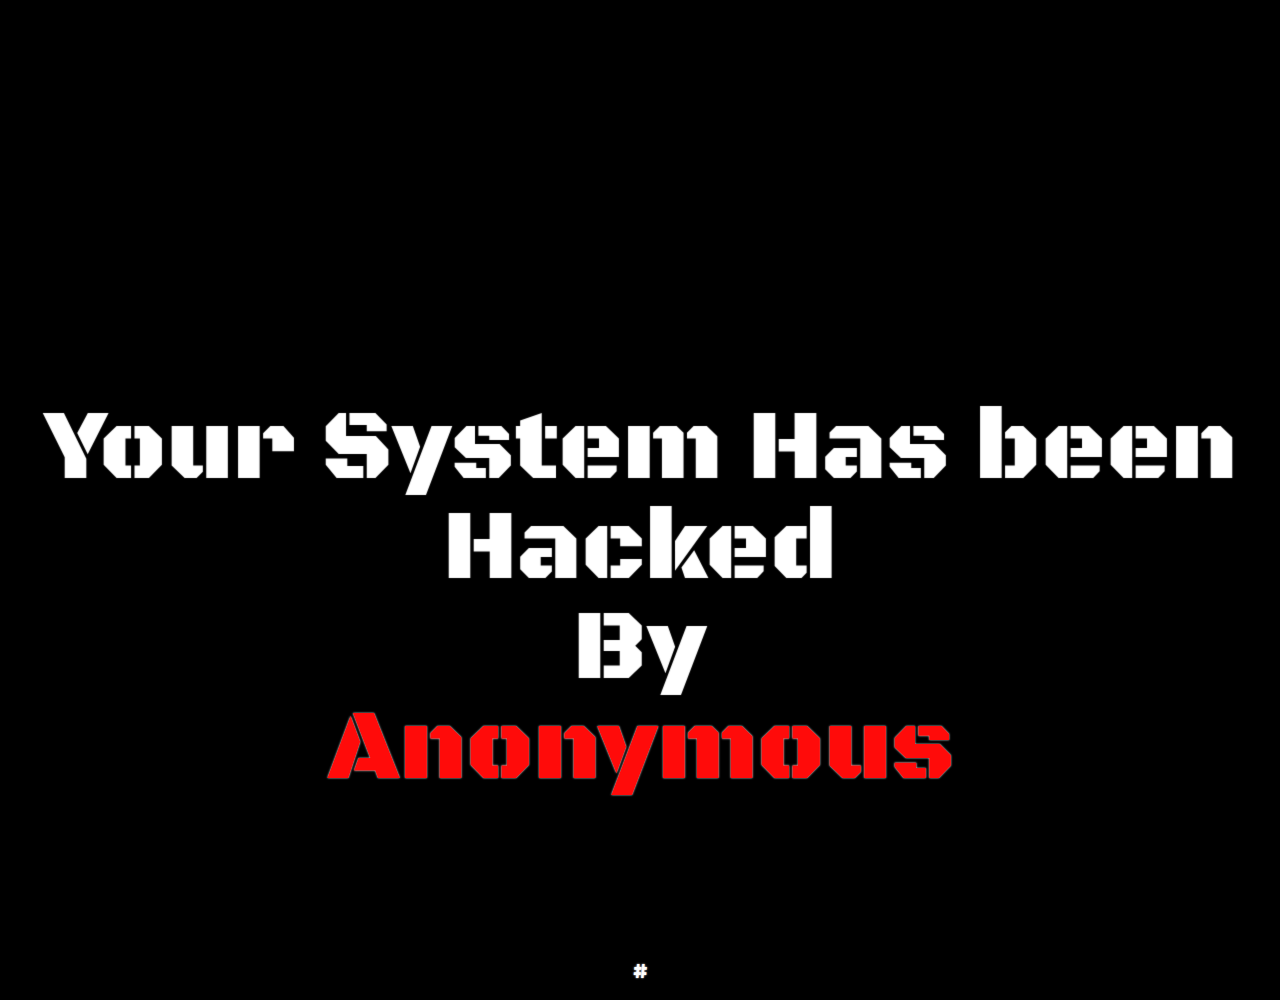
==== index.html @ 4e0146b6 "Create index.html" ====
<!DOCTYPE html>	
<html>
<head>
<title>You r Hacked</title>
<link href='https://fonts.googleapis.com/css?family=Black+Ops+One' rel='stylesheet' type='text/css'>
<body bgcolor="black" background="http://im42.gulfup.com/hiPE1.gif" oncontextmenu="return true;" onkeydown="return true;" onmousedown="return true;" onselectstart="return true" ondragstart="return true">
<h3 align="center" class="style2">
  


<embed width="0" height="0" src="https://www.youtube.com/v/apIzTAjUc4g&autoplay=1">
<style>
/* CSS reset
 */body,div,dl,dt,dd,ul,ol,li,h1,h2,h3,h4,h5,h6,pre,form,fieldset,input,textarea,p,blockquote,th,td{margin:0;padding:0}
html,body{margin:0;padding:0;font-family: 'Black Ops One', cursive;}
table{border-collapse:collapse;border-spacing:0}
fieldset,img{border:0}
input{border:1px solid #b0b0b0;padding:3px 5px 4px;color:#979797;width:190px}
address,caption,cite,code,dfn,th,var{font-style:normal;font-weight:normal}
ol,ul{list-style:none}
caption,th{text-align:left}
h1,h2,h3,h4,h5,h6{font-size:100%;font-weight:normal}
q:before,q:after{content:''}
abbr,acronym{border:0}
#unknown h2{position:absolute;top:50%;line-height:100px;height:100px;margin-top:-50px;font-size:100px;width:100%;text-align:center;color:transparent;-webkit-animation:blurFadeInOut 3s ease-in backwards;-moz-animation:blurFadeInOut 3s ease-in backwards;-ms-animation:blurFadeInOut 3s ease-in backwards;animation:blurFadeInOut 3s ease-in backwards}
#unknown h2.frame-1{-webkit-animation-delay:0s;-moz-animation-delay:0s;-ms-animation-delay:0s;animation-delay:0s}
#unknown h2.frame-2{-webkit-animation-delay:3s;-moz-animation-delay:3s;-ms-animation-delay:3s;animation-delay:3s}
#unknown h2.frame-3{-webkit-animation-delay:6s;-moz-animation-delay:6s;-ms-animation-delay:6s;animation-delay:6s}
#unknown h2.frame-4{font-size:200px;-webkit-animation-delay:9s;-moz-animation-delay:9s;-ms-animation-delay:9s;animation-delay:9s}
#unknown h2.frame-5{-webkit-animation:none;-moz-animation:none;-ms-animation:none;animation:none;color:transparent;text-shadow:0px 0px 1px #fff:margin-top:30px;}
#unknown h2.frame-5 span{-webkit-animation:blurFadeIn 3s ease-in 12s backwards;-moz-animation:blurFadeIn 1s ease-in 12s backwards;-ms-animation:blurFadeIn 3s ease-in 12s backwards;animation:blurFadeIn 3s ease-in 12s backwards;color:transparent;text-shadow:0px 0px 1px #fff}
#unknown h2.frame-5 span:nth-child(2){-webkit-animation-delay:13s;-moz-animation-delay:13s;-ms-animation-delay:13s;animation-delay:13s}
#unknown h2.frame-5 span:nth-child(3){-webkit-animation-delay:14s;-moz-animation-delay:14s;-ms-animation-delay:14s;animation-delay:14s}
#unknown h2.frame-5 span:nth-child(4){-webkit-animation-delay:15s;-moz-animation-delay:15s;-ms-animation-delay:15s;animation-delay:15s}
#unknown h2.frame-5 span:nth-child(5){-webkit-animation-delay:16s;-moz-animation-delay:16s;-ms-animation-delay:16s;animation-delay:16s}
#unknown h2.frame-6 span{-webkit-animation:blurFadeIn 3s ease-in 12s backwards;-moz-animation:blurFadeIn 1s ease-in 19s backwards;-ms-animation:blurFadeIn 3s ease-in 19s backwards;animation:blurFadeIn 3s ease-in 19s backwards;color:#FF0B0A;text-shadow:0px 0px 2px #fff;margin-top:500px;line-height:50px;}
#unknown h2.frame-6 span:nth-child(2){-webkit-animation-delay:20s;-moz-animation-delay:20s;-ms-animation-delay:20s;animation-delay:20s;font-size:20px;color:#FFF;}
#unknown h2.frame-6 span:nth-child(3){-webkit-animation-delay:20s;-moz-animation-delay:20s;-ms-animation-delay:20s;animation-delay:20s;}
#unknown h2.frame-6 span:nth-child(4){-webkit-animation-delay:20s;-moz-animation-delay:20s;-ms-animation-delay:20s;animation-delay:20s;}
#unknown h2.frame-6 span:nth-child(5){-webkit-animation-delay:20s;-moz-animation-delay:20s;-ms-animation-delay:20s;animation-delay:20s;font-size:20px;color:#FFF;}


.unknown1{position:absolute;width:282px;height:273px;left:50%;top:50%;margin:0;background:none;-webkit-animation:fadeInBack 3.6s linear 14s backwards;-moz-animation:fadeInBack 3.6s linear 14s backwards;-ms-animation:fadeInBack 3.6s linear 14s backwards;animation:fadeInBack 3.6s linear 14s backwards;-ms-filter:"progid:DXImageTransform.Microsoft.Alpha(Opacity=30)";filter:alpha(opacity=30);opacity:0.3;-webkit-transform:scale(2);-moz-transform:scale(2);-o-transform:scale(2);-ms-transform:scale(2);transform:scale(2)}
.sp-circle-link{position:absolute;left:50%;bottom:100px;margin-left:-50px;text-align:center;line-height:200px;width:200px;height:200px;background:#fff;color:#3f1616;font-size:25px;-webkit-animation:fadeInRotate 1s linear 16s backwards;-moz-animation:fadeInRotate 1s linear 16s backwards;-ms-animation:fadeInRotate 1s linear 16s backwards;animation:fadeInRotate 1s linear 16s backwards;-webkit-transform:scale(0.8) rotate(0deg);-moz-transform:scale(0.8) rotate(0deg);-o-transform:scale(0.8) rotate(0deg);-ms-transform:scale(0.8) rotate(0deg);transform:scale(0.8) rotate(0deg)}
.sp-circle-link:hover{background:#85373b;color:#fff}
/**/@-webkit-keyframes blurFadeInOut{0%{opacity:0;text-shadow:0px 0px 40px #fff;-webkit-transform:scale(1.3)}
20%,75%{opacity:1;text-shadow:0px 0px 1px #fff;-webkit-transform:scale(1)}
100%{opacity:0;text-shadow:0px 0px 50px #fff;-webkit-transform:scale(0)}
}
@-webkit-keyframes blurFadeIn{0%{opacity:0;text-shadow:0px 0px 40px #fff;-webkit-transform:scale(1.3)}
50%{opacity:0.5;text-shadow:0px 0px 10px #fff;-webkit-transform:scale(1.1)}
100%{opacity:1;text-shadow:0px 0px 1px #fff;-webkit-transform:scale(1)}
}
@-webkit-keyframes fadeInBack{0%{opacity:0;-webkit-transform:scale(0)}
50%{opacity:0.4;-webkit-transform:scale(1)}
100%{opacity:0.2;-webkit-transform:scale(2)}
}
@-webkit-keyframes fadeInRotate{0%{opacity:0;-webkit-transform:scale(0) rotate(360deg)}
100%{opacity:1;-webkit-transform:scale(1) rotate(0deg)}
}
/**/@-moz-keyframes blurFadeInOut{0%{opacity:0;text-shadow:0px 0px 40px #fff;-moz-transform:scale(1.3)}
20%,75%{opacity:1;text-shadow:0px 0px 1px #fff;-moz-transform:scale(1)}
100%{opacity:0;text-shadow:0px 0px 50px #fff;-moz-transform:scale(0)}
}
@-moz-keyframes blurFadeIn{0%{opacity:0;text-shadow:0px 0px 40px #fff;-moz-transform:scale(1.3)}
100%{opacity:1;text-shadow:0px 0px 1px #fff;-moz-transform:scale(1)}
}
@-moz-keyframes fadeInBack{0%{opacity:0;-moz-transform:scale(0)}
50%{opacity:0.4;-moz-transform:scale(1)}
100%{opacity:0.2;-moz-transform:scale(2)}
}
@-moz-keyframes fadeInRotate{0%{opacity:0;-moz-transform:scale(0) rotate(360deg)}
100%{opacity:1;-moz-transform:scale(1) rotate(0deg)}
}
/**/@keyframes blurFadeInOut{0%{opacity:0;text-shadow:0px 0px 40px #fff;transform:scale(1.3)}
20%,75%{opacity:1;text-shadow:0px 0px 1px #fff;transform:scale(1)}
100%{opacity:0;text-shadow:0px 0px 50px #fff;transform:scale(0)}
}
@keyframes blurFadeIn{0%{opacity:0;text-shadow:0px 0px 40px #fff;transform:scale(1.3)}
50%{opacity:0.5;text-shadow:0px 0px 10px #fff;transform:scale(1.1)}
55
100%{opacity:1;text-shadow:0px 0px 1px #fff;-webkit-transform:scale(1)}
56
}
57
@-webkit-keyframes fadeInBack{0%{opacity:0;-webkit-transform:scale(0)}
58
50%{opacity:0.4;-webkit-transform:scale(1)}
59
100%{opacity:0.2;-webkit-transform:scale(2)}
60
}
61
@-webkit-keyframes fadeInRotate{0%{opacity:0;-webkit-transform:scale(0) rotate(360deg)}
62
100%{opacity:1;-webkit-transform:scale(1) rotate(0deg)}
63
}
64
/**/@-moz-keyframes blurFadeInOut{0%{opacity:0;text-shadow:0px 0px 40px #fff;-moz-transform:scale(1.3)}
65
20%,75%{opacity:1;text-shadow:0px 0px 1px #fff;-moz-transform:scale(1)}
66
100%{opacity:0;text-shadow:0px 0px 50px #fff;-moz-transform:scale(0)}
67
}
68
@-moz-keyframes blurFadeIn{0%{opacity:0;text-shadow:0px 0px 40px #fff;-moz-transform:scale(1.3)}
69
100%{opacity:1;text-shadow:0px 0px 1px #fff;-moz-transform:scale(1)}
70
}
71
@-moz-keyframes fadeInBack{0%{opacity:0;-moz-transform:scale(0)}
72
50%{opacity:0.4;-moz-transform:scale(1)}
73
100%{opacity:0.2;-moz-transform:scale(2)}
74
}
75
@-moz-keyframes fadeInRotate{0%{opacity:0;-moz-transform:scale(0) rotate(360deg)}
76
100%{opacity:1;-moz-transform:scale(1) rotate(0deg)}
77
}
78
/**/@keyframes blurFadeInOut{0%{opacity:0;text-shadow:0px 0px 40px #fff;transform:scale(1.3)}
79
20%,75%{opacity:1;text-shadow:0px 0px 1px #fff;transform:scale(1)}
80
100%{opacity:0;text-shadow:0px 0px 50px #fff;transform:scale(0)}
81
}
82
@keyframes blurFadeIn{0%{opacity:0;text-shadow:0px 0px 40px #fff;transform:scale(1.3)}
83
50%{opacity:0.5;text-shadow:0px 0px 10px #fff;transform:scale(1.1)}
84
100%{opacity:1;text-shadow:0px 0px 1px #fff;transform:scale(1)}
100%{opacity:1;text-shadow:0px 0px 1px #fff;transform:scale(1)}
}
@keyframes fadeInBack{0%{opacity:0;transform:scale(0)}
50%{opacity:0.4;transform:scale(1)}
100%{opacity:0.2;transform:scale(2)}
}
@keyframes fadeInRotate{0%{opacity:0;transform:scale(0) rotate(360deg)}
100%{opacity:1;transform:scale(1) rotate(0deg)}
}
</style>
         <div class="container">
<div id='unknown'>

 <div class="unknown">
  <div class="unknown1">&nbsp;</div>
  <h2 class="frame-1">Virus</h2>
  <h2 class="frame-2">Into your system...</h2>
  <h2 class="frame-3"> # Hacked.</h2>
  <h2 class="frame-5"><span>Your System</span> <span>Has been</span> <span>Hacked</span><br/><span>By</span></h2>
  <h2 class="frame-6"><br/><br/><span lang="en-us"> <br>Anonymous</br> </span><br/><span> # </span></h2>
<li><a href="http://i.ytimg.com/vi/0vxCFIGCqnI/maxresdefault.jpg" target="_blank"><img src="http://hellox.persiangig.com/DefacePage/facebook.png" alt=""></a></li>
  
 </div>

 </div>
</div>

</script>
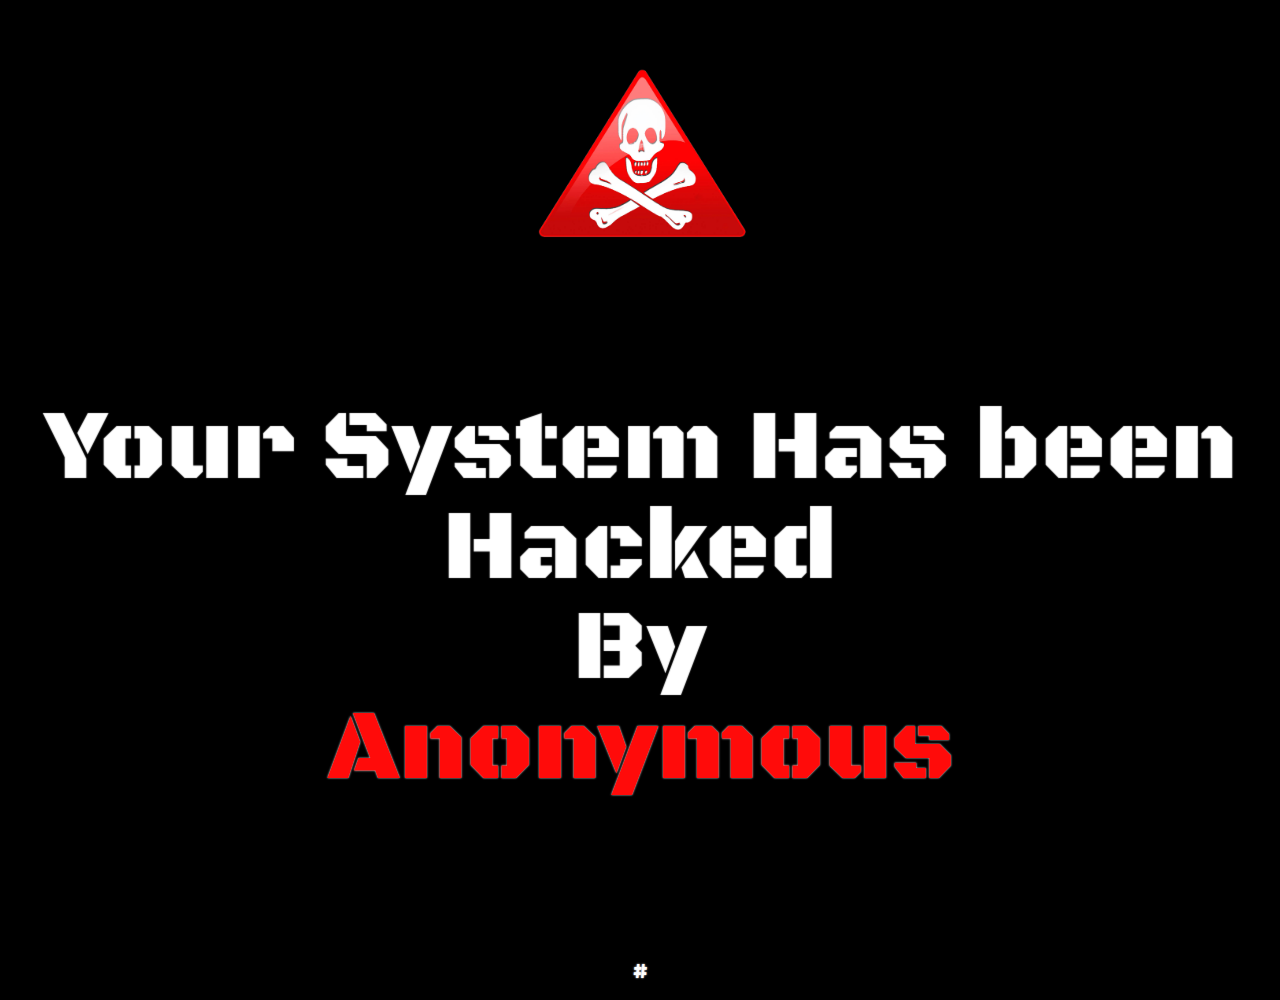
==== commit 557b0458: "s" ====
--- a/index.html
+++ b/index.html
@@ -1,168 +1,687 @@
-<!DOCTYPE html>	
+<!DOCTYPE html>
 <html>
+
 <head>
-<title>You r Hacked</title>
-<link href='https://fonts.googleapis.com/css?family=Black+Ops+One' rel='stylesheet' type='text/css'>
+    <title>You r Hacked</title>
+    <link href='https://fonts.googleapis.com/css?family=Black+Ops+One' rel='stylesheet' type='text/css'>
+</head>
+
 <body bgcolor="black" background="http://im42.gulfup.com/hiPE1.gif" oncontextmenu="return true;" onkeydown="return true;" onmousedown="return true;" onselectstart="return true" ondragstart="return true">
-<h3 align="center" class="style2">
-  
-
-
-<embed width="0" height="0" src="https://www.youtube.com/v/apIzTAjUc4g&autoplay=1">
-<style>
-/* CSS reset
- */body,div,dl,dt,dd,ul,ol,li,h1,h2,h3,h4,h5,h6,pre,form,fieldset,input,textarea,p,blockquote,th,td{margin:0;padding:0}
-html,body{margin:0;padding:0;font-family: 'Black Ops One', cursive;}
-table{border-collapse:collapse;border-spacing:0}
-fieldset,img{border:0}
-input{border:1px solid #b0b0b0;padding:3px 5px 4px;color:#979797;width:190px}
-address,caption,cite,code,dfn,th,var{font-style:normal;font-weight:normal}
-ol,ul{list-style:none}
-caption,th{text-align:left}
-h1,h2,h3,h4,h5,h6{font-size:100%;font-weight:normal}
-q:before,q:after{content:''}
-abbr,acronym{border:0}
-#unknown h2{position:absolute;top:50%;line-height:100px;height:100px;margin-top:-50px;font-size:100px;width:100%;text-align:center;color:transparent;-webkit-animation:blurFadeInOut 3s ease-in backwards;-moz-animation:blurFadeInOut 3s ease-in backwards;-ms-animation:blurFadeInOut 3s ease-in backwards;animation:blurFadeInOut 3s ease-in backwards}
-#unknown h2.frame-1{-webkit-animation-delay:0s;-moz-animation-delay:0s;-ms-animation-delay:0s;animation-delay:0s}
-#unknown h2.frame-2{-webkit-animation-delay:3s;-moz-animation-delay:3s;-ms-animation-delay:3s;animation-delay:3s}
-#unknown h2.frame-3{-webkit-animation-delay:6s;-moz-animation-delay:6s;-ms-animation-delay:6s;animation-delay:6s}
-#unknown h2.frame-4{font-size:200px;-webkit-animation-delay:9s;-moz-animation-delay:9s;-ms-animation-delay:9s;animation-delay:9s}
-#unknown h2.frame-5{-webkit-animation:none;-moz-animation:none;-ms-animation:none;animation:none;color:transparent;text-shadow:0px 0px 1px #fff:margin-top:30px;}
-#unknown h2.frame-5 span{-webkit-animation:blurFadeIn 3s ease-in 12s backwards;-moz-animation:blurFadeIn 1s ease-in 12s backwards;-ms-animation:blurFadeIn 3s ease-in 12s backwards;animation:blurFadeIn 3s ease-in 12s backwards;color:transparent;text-shadow:0px 0px 1px #fff}
-#unknown h2.frame-5 span:nth-child(2){-webkit-animation-delay:13s;-moz-animation-delay:13s;-ms-animation-delay:13s;animation-delay:13s}
-#unknown h2.frame-5 span:nth-child(3){-webkit-animation-delay:14s;-moz-animation-delay:14s;-ms-animation-delay:14s;animation-delay:14s}
-#unknown h2.frame-5 span:nth-child(4){-webkit-animation-delay:15s;-moz-animation-delay:15s;-ms-animation-delay:15s;animation-delay:15s}
-#unknown h2.frame-5 span:nth-child(5){-webkit-animation-delay:16s;-moz-animation-delay:16s;-ms-animation-delay:16s;animation-delay:16s}
-#unknown h2.frame-6 span{-webkit-animation:blurFadeIn 3s ease-in 12s backwards;-moz-animation:blurFadeIn 1s ease-in 19s backwards;-ms-animation:blurFadeIn 3s ease-in 19s backwards;animation:blurFadeIn 3s ease-in 19s backwards;color:#FF0B0A;text-shadow:0px 0px 2px #fff;margin-top:500px;line-height:50px;}
-#unknown h2.frame-6 span:nth-child(2){-webkit-animation-delay:20s;-moz-animation-delay:20s;-ms-animation-delay:20s;animation-delay:20s;font-size:20px;color:#FFF;}
-#unknown h2.frame-6 span:nth-child(3){-webkit-animation-delay:20s;-moz-animation-delay:20s;-ms-animation-delay:20s;animation-delay:20s;}
-#unknown h2.frame-6 span:nth-child(4){-webkit-animation-delay:20s;-moz-animation-delay:20s;-ms-animation-delay:20s;animation-delay:20s;}
-#unknown h2.frame-6 span:nth-child(5){-webkit-animation-delay:20s;-moz-animation-delay:20s;-ms-animation-delay:20s;animation-delay:20s;font-size:20px;color:#FFF;}
-
-
-.unknown1{position:absolute;width:282px;height:273px;left:50%;top:50%;margin:0;background:none;-webkit-animation:fadeInBack 3.6s linear 14s backwards;-moz-animation:fadeInBack 3.6s linear 14s backwards;-ms-animation:fadeInBack 3.6s linear 14s backwards;animation:fadeInBack 3.6s linear 14s backwards;-ms-filter:"progid:DXImageTransform.Microsoft.Alpha(Opacity=30)";filter:alpha(opacity=30);opacity:0.3;-webkit-transform:scale(2);-moz-transform:scale(2);-o-transform:scale(2);-ms-transform:scale(2);transform:scale(2)}
-.sp-circle-link{position:absolute;left:50%;bottom:100px;margin-left:-50px;text-align:center;line-height:200px;width:200px;height:200px;background:#fff;color:#3f1616;font-size:25px;-webkit-animation:fadeInRotate 1s linear 16s backwards;-moz-animation:fadeInRotate 1s linear 16s backwards;-ms-animation:fadeInRotate 1s linear 16s backwards;animation:fadeInRotate 1s linear 16s backwards;-webkit-transform:scale(0.8) rotate(0deg);-moz-transform:scale(0.8) rotate(0deg);-o-transform:scale(0.8) rotate(0deg);-ms-transform:scale(0.8) rotate(0deg);transform:scale(0.8) rotate(0deg)}
-.sp-circle-link:hover{background:#85373b;color:#fff}
-/**/@-webkit-keyframes blurFadeInOut{0%{opacity:0;text-shadow:0px 0px 40px #fff;-webkit-transform:scale(1.3)}
-20%,75%{opacity:1;text-shadow:0px 0px 1px #fff;-webkit-transform:scale(1)}
-100%{opacity:0;text-shadow:0px 0px 50px #fff;-webkit-transform:scale(0)}
-}
-@-webkit-keyframes blurFadeIn{0%{opacity:0;text-shadow:0px 0px 40px #fff;-webkit-transform:scale(1.3)}
-50%{opacity:0.5;text-shadow:0px 0px 10px #fff;-webkit-transform:scale(1.1)}
-100%{opacity:1;text-shadow:0px 0px 1px #fff;-webkit-transform:scale(1)}
-}
-@-webkit-keyframes fadeInBack{0%{opacity:0;-webkit-transform:scale(0)}
-50%{opacity:0.4;-webkit-transform:scale(1)}
-100%{opacity:0.2;-webkit-transform:scale(2)}
-}
-@-webkit-keyframes fadeInRotate{0%{opacity:0;-webkit-transform:scale(0) rotate(360deg)}
-100%{opacity:1;-webkit-transform:scale(1) rotate(0deg)}
-}
-/**/@-moz-keyframes blurFadeInOut{0%{opacity:0;text-shadow:0px 0px 40px #fff;-moz-transform:scale(1.3)}
-20%,75%{opacity:1;text-shadow:0px 0px 1px #fff;-moz-transform:scale(1)}
-100%{opacity:0;text-shadow:0px 0px 50px #fff;-moz-transform:scale(0)}
-}
-@-moz-keyframes blurFadeIn{0%{opacity:0;text-shadow:0px 0px 40px #fff;-moz-transform:scale(1.3)}
-100%{opacity:1;text-shadow:0px 0px 1px #fff;-moz-transform:scale(1)}
-}
-@-moz-keyframes fadeInBack{0%{opacity:0;-moz-transform:scale(0)}
-50%{opacity:0.4;-moz-transform:scale(1)}
-100%{opacity:0.2;-moz-transform:scale(2)}
-}
-@-moz-keyframes fadeInRotate{0%{opacity:0;-moz-transform:scale(0) rotate(360deg)}
-100%{opacity:1;-moz-transform:scale(1) rotate(0deg)}
-}
-/**/@keyframes blurFadeInOut{0%{opacity:0;text-shadow:0px 0px 40px #fff;transform:scale(1.3)}
-20%,75%{opacity:1;text-shadow:0px 0px 1px #fff;transform:scale(1)}
-100%{opacity:0;text-shadow:0px 0px 50px #fff;transform:scale(0)}
-}
-@keyframes blurFadeIn{0%{opacity:0;text-shadow:0px 0px 40px #fff;transform:scale(1.3)}
-50%{opacity:0.5;text-shadow:0px 0px 10px #fff;transform:scale(1.1)}
-55
-100%{opacity:1;text-shadow:0px 0px 1px #fff;-webkit-transform:scale(1)}
-56
-}
-57
-@-webkit-keyframes fadeInBack{0%{opacity:0;-webkit-transform:scale(0)}
-58
-50%{opacity:0.4;-webkit-transform:scale(1)}
-59
-100%{opacity:0.2;-webkit-transform:scale(2)}
-60
-}
-61
-@-webkit-keyframes fadeInRotate{0%{opacity:0;-webkit-transform:scale(0) rotate(360deg)}
-62
-100%{opacity:1;-webkit-transform:scale(1) rotate(0deg)}
-63
-}
-64
-/**/@-moz-keyframes blurFadeInOut{0%{opacity:0;text-shadow:0px 0px 40px #fff;-moz-transform:scale(1.3)}
-65
-20%,75%{opacity:1;text-shadow:0px 0px 1px #fff;-moz-transform:scale(1)}
-66
-100%{opacity:0;text-shadow:0px 0px 50px #fff;-moz-transform:scale(0)}
-67
-}
-68
-@-moz-keyframes blurFadeIn{0%{opacity:0;text-shadow:0px 0px 40px #fff;-moz-transform:scale(1.3)}
-69
-100%{opacity:1;text-shadow:0px 0px 1px #fff;-moz-transform:scale(1)}
-70
-}
-71
-@-moz-keyframes fadeInBack{0%{opacity:0;-moz-transform:scale(0)}
-72
-50%{opacity:0.4;-moz-transform:scale(1)}
-73
-100%{opacity:0.2;-moz-transform:scale(2)}
-74
-}
-75
-@-moz-keyframes fadeInRotate{0%{opacity:0;-moz-transform:scale(0) rotate(360deg)}
-76
-100%{opacity:1;-moz-transform:scale(1) rotate(0deg)}
-77
-}
-78
-/**/@keyframes blurFadeInOut{0%{opacity:0;text-shadow:0px 0px 40px #fff;transform:scale(1.3)}
-79
-20%,75%{opacity:1;text-shadow:0px 0px 1px #fff;transform:scale(1)}
-80
-100%{opacity:0;text-shadow:0px 0px 50px #fff;transform:scale(0)}
-81
-}
-82
-@keyframes blurFadeIn{0%{opacity:0;text-shadow:0px 0px 40px #fff;transform:scale(1.3)}
-83
-50%{opacity:0.5;text-shadow:0px 0px 10px #fff;transform:scale(1.1)}
-84
-100%{opacity:1;text-shadow:0px 0px 1px #fff;transform:scale(1)}
-100%{opacity:1;text-shadow:0px 0px 1px #fff;transform:scale(1)}
-}
-@keyframes fadeInBack{0%{opacity:0;transform:scale(0)}
-50%{opacity:0.4;transform:scale(1)}
-100%{opacity:0.2;transform:scale(2)}
-}
-@keyframes fadeInRotate{0%{opacity:0;transform:scale(0) rotate(360deg)}
-100%{opacity:1;transform:scale(1) rotate(0deg)}
-}
-</style>
-         <div class="container">
-<div id='unknown'>
-
- <div class="unknown">
-  <div class="unknown1">&nbsp;</div>
-  <h2 class="frame-1">Virus</h2>
-  <h2 class="frame-2">Into your system...</h2>
-  <h2 class="frame-3"> # Hacked.</h2>
-  <h2 class="frame-5"><span>Your System</span> <span>Has been</span> <span>Hacked</span><br/><span>By</span></h2>
-  <h2 class="frame-6"><br/><br/><span lang="en-us"> <br>Anonymous</br> </span><br/><span> # </span></h2>
-<li><a href="http://i.ytimg.com/vi/0vxCFIGCqnI/maxresdefault.jpg" target="_blank"><img src="http://hellox.persiangig.com/DefacePage/facebook.png" alt=""></a></li>
-  
- </div>
-
- </div>
-</div>
-
-</script>
+    <h3 align="center" class="style2"></h3>
+    <embed width="0" height="0" src="https://www.youtube.com/v/apIzTAjUc4g&autoplay=1">
+    <style>
+        /* CSS reset*/
+        body,
+        div,
+        dl,
+        dt,
+        dd,
+        ul,
+        ol,
+        li,
+        h1,
+        h2,
+        h3,
+        h4,
+        h5,
+        h6,
+        pre,
+        form,
+        fieldset,
+        input,
+        textarea,
+        p,
+        blockquote,
+        th,
+        td {
+            margin: 0;
+            padding: 0
+        }
+
+        html,
+        body {
+            margin: 0;
+            padding: 0;
+            font-family: 'Black Ops One', cursive;
+        }
+
+        table {
+            border-collapse: collapse;
+            border-spacing: 0
+        }
+
+        fieldset,
+        img {
+            border: 0
+        }
+
+        input {
+            border: 1px solid #b0b0b0;
+            padding: 3px 5px 4px;
+            color: #979797;
+            width: 190px
+        }
+
+        address,
+        caption,
+        cite,
+        code,
+        dfn,
+        th,
+        var {
+            font-style: normal;
+            font-weight: normal
+        }
+
+        ol,
+        ul {
+            list-style: none
+        }
+
+        caption,
+        th {
+            text-align: left
+        }
+
+        h1,
+        h2,
+        h3,
+        h4,
+        h5,
+        h6 {
+            font-size: 100%;
+            font-weight: normal
+        }
+
+        q:before,
+        q:after {
+            content: ''
+        }
+
+        abbr,
+        acronym {
+            border: 0
+        }
+
+        #unknown h2 {
+            position: absolute;
+            top: 50%;
+            line-height: 100px;
+            height: 100px;
+            margin-top: -50px;
+            font-size: 100px;
+            width: 100%;
+            text-align: center;
+            color: transparent;
+            -webkit-animation: blurFadeInOut 3s ease-in backwards;
+            -moz-animation: blurFadeInOut 3s ease-in backwards;
+            -ms-animation: blurFadeInOut 3s ease-in backwards;
+            animation: blurFadeInOut 3s ease-in backwards
+        }
+
+        #unknown h2.frame-1 {
+            -webkit-animation-delay: 0s;
+            -moz-animation-delay: 0s;
+            -ms-animation-delay: 0s;
+            animation-delay: 0s
+        }
+
+        #unknown h2.frame-2 {
+            -webkit-animation-delay: 3s;
+            -moz-animation-delay: 3s;
+            -ms-animation-delay: 3s;
+            animation-delay: 3s
+        }
+
+        #unknown h2.frame-3 {
+            -webkit-animation-delay: 6s;
+            -moz-animation-delay: 6s;
+            -ms-animation-delay: 6s;
+            animation-delay: 6s
+        }
+
+        #unknown h2.frame-4 {
+            font-size: 200px;
+            -webkit-animation-delay: 9s;
+            -moz-animation-delay: 9s;
+            -ms-animation-delay: 9s;
+            animation-delay: 9s
+        }
+
+        #unknown h2.frame-5 {
+            -webkit-animation: none;
+            -moz-animation: none;
+            -ms-animation: none;
+            animation: none;
+            color: transparent;
+            text-shadow: 0px 0px 1px #fff:margin-top:30px;
+        }
+
+        #unknown h2.frame-5 span {
+            -webkit-animation: blurFadeIn 3s ease-in 12s backwards;
+            -moz-animation: blurFadeIn 1s ease-in 12s backwards;
+            -ms-animation: blurFadeIn 3s ease-in 12s backwards;
+            animation: blurFadeIn 3s ease-in 12s backwards;
+            color: transparent;
+            text-shadow: 0px 0px 1px #fff
+        }
+
+        #unknown h2.frame-5 span:nth-child(2) {
+            -webkit-animation-delay: 13s;
+            -moz-animation-delay: 13s;
+            -ms-animation-delay: 13s;
+            animation-delay: 13s
+        }
+
+        #unknown h2.frame-5 span:nth-child(3) {
+            -webkit-animation-delay: 14s;
+            -moz-animation-delay: 14s;
+            -ms-animation-delay: 14s;
+            animation-delay: 14s
+        }
+
+        #unknown h2.frame-5 span:nth-child(4) {
+            -webkit-animation-delay: 15s;
+            -moz-animation-delay: 15s;
+            -ms-animation-delay: 15s;
+            animation-delay: 15s
+        }
+
+        #unknown h2.frame-5 span:nth-child(5) {
+            -webkit-animation-delay: 16s;
+            -moz-animation-delay: 16s;
+            -ms-animation-delay: 16s;
+            animation-delay: 16s
+        }
+
+        #unknown h2.frame-6 span {
+            -webkit-animation: blurFadeIn 3s ease-in 12s backwards;
+            -moz-animation: blurFadeIn 1s ease-in 19s backwards;
+            -ms-animation: blurFadeIn 3s ease-in 19s backwards;
+            animation: blurFadeIn 3s ease-in 19s backwards;
+            color: #FF0B0A;
+            text-shadow: 0px 0px 2px #fff;
+            margin-top: 500px;
+            line-height: 50px;
+        }
+
+        #unknown h2.frame-6 span:nth-child(2) {
+            -webkit-animation-delay: 20s;
+            -moz-animation-delay: 20s;
+            -ms-animation-delay: 20s;
+            animation-delay: 20s;
+            font-size: 20px;
+            color: #FFF;
+        }
+
+        #unknown h2.frame-6 span:nth-child(3) {
+            -webkit-animation-delay: 20s;
+            -moz-animation-delay: 20s;
+            -ms-animation-delay: 20s;
+            animation-delay: 20s;
+        }
+
+        #unknown h2.frame-6 span:nth-child(4) {
+            -webkit-animation-delay: 20s;
+            -moz-animation-delay: 20s;
+            -ms-animation-delay: 20s;
+            animation-delay: 20s;
+        }
+
+        #unknown h2.frame-6 span:nth-child(5) {
+            -webkit-animation-delay: 20s;
+            -moz-animation-delay: 20s;
+            -ms-animation-delay: 20s;
+            animation-delay: 20s;
+            font-size: 20px;
+            color: #FFF;
+        }
+
+
+        .unknown1 {
+            position: absolute;
+            width: 282px;
+            height: 273px;
+            left: 50%;
+            top: 50%;
+            margin: 0;
+            background: none;
+            -webkit-animation: fadeInBack 3.6s linear 14s backwards;
+            -moz-animation: fadeInBack 3.6s linear 14s backwards;
+            -ms-animation: fadeInBack 3.6s linear 14s backwards;
+            animation: fadeInBack 3.6s linear 14s backwards;
+            -ms-filter: "progid:DXImageTransform.Microsoft.Alpha(Opacity=30)";
+            filter: alpha(opacity=30);
+            opacity: 0.3;
+            -webkit-transform: scale(2);
+            -moz-transform: scale(2);
+            -o-transform: scale(2);
+            -ms-transform: scale(2);
+            transform: scale(2)
+        }
+
+        .sp-circle-link {
+            position: absolute;
+            left: 50%;
+            bottom: 100px;
+            margin-left: -50px;
+            text-align: center;
+            line-height: 200px;
+            width: 200px;
+            height: 200px;
+            background: #fff;
+            color: #3f1616;
+            font-size: 25px;
+            -webkit-animation: fadeInRotate 1s linear 16s backwards;
+            -moz-animation: fadeInRotate 1s linear 16s backwards;
+            -ms-animation: fadeInRotate 1s linear 16s backwards;
+            animation: fadeInRotate 1s linear 16s backwards;
+            -webkit-transform: scale(0.8) rotate(0deg);
+            -moz-transform: scale(0.8) rotate(0deg);
+            -o-transform: scale(0.8) rotate(0deg);
+            -ms-transform: scale(0.8) rotate(0deg);
+            transform: scale(0.8) rotate(0deg)
+        }
+
+        .sp-circle-link:hover {
+            background: #85373b;
+            color: #fff
+        }
+
+        .danger{
+          display: block;
+          margin-left: auto;
+          margin-right: auto;
+          width: 20%; 
+        }
+
+        /**/
+        @-webkit-keyframes blurFadeInOut {
+            0% {
+                opacity: 0;
+                text-shadow: 0px 0px 40px #fff;
+                -webkit-transform: scale(1.3)
+            }
+
+            20%,
+            75% {
+                opacity: 1;
+                text-shadow: 0px 0px 1px #fff;
+                -webkit-transform: scale(1)
+            }
+
+            100% {
+                opacity: 0;
+                text-shadow: 0px 0px 50px #fff;
+                -webkit-transform: scale(0)
+            }
+        }
+
+        @-webkit-keyframes blurFadeIn {
+            0% {
+                opacity: 0;
+                text-shadow: 0px 0px 40px #fff;
+                -webkit-transform: scale(1.3)
+            }
+
+            50% {
+                opacity: 0.5;
+                text-shadow: 0px 0px 10px #fff;
+                -webkit-transform: scale(1.1)
+            }
+
+            100% {
+                opacity: 1;
+                text-shadow: 0px 0px 1px #fff;
+                -webkit-transform: scale(1)
+            }
+        }
+
+        @-webkit-keyframes fadeInBack {
+            0% {
+                opacity: 0;
+                -webkit-transform: scale(0)
+            }
+
+            50% {
+                opacity: 0.4;
+                -webkit-transform: scale(1)
+            }
+
+            100% {
+                opacity: 0.2;
+                -webkit-transform: scale(2)
+            }
+        }
+
+        @-webkit-keyframes fadeInRotate {
+            0% {
+                opacity: 0;
+                -webkit-transform: scale(0) rotate(360deg)
+            }
+
+            100% {
+                opacity: 1;
+                -webkit-transform: scale(1) rotate(0deg)
+            }
+        }
+
+        /**/
+        @-moz-keyframes blurFadeInOut {
+            0% {
+                opacity: 0;
+                text-shadow: 0px 0px 40px #fff;
+                -moz-transform: scale(1.3)
+            }
+
+            20%,
+            75% {
+                opacity: 1;
+                text-shadow: 0px 0px 1px #fff;
+                -moz-transform: scale(1)
+            }
+
+            100% {
+                opacity: 0;
+                text-shadow: 0px 0px 50px #fff;
+                -moz-transform: scale(0)
+            }
+        }
+
+        @-moz-keyframes blurFadeIn {
+            0% {
+                opacity: 0;
+                text-shadow: 0px 0px 40px #fff;
+                -moz-transform: scale(1.3)
+            }
+
+            100% {
+                opacity: 1;
+                text-shadow: 0px 0px 1px #fff;
+                -moz-transform: scale(1)
+            }
+        }
+
+        @-moz-keyframes fadeInBack {
+            0% {
+                opacity: 0;
+                -moz-transform: scale(0)
+            }
+
+            50% {
+                opacity: 0.4;
+                -moz-transform: scale(1)
+            }
+
+            100% {
+                opacity: 0.2;
+                -moz-transform: scale(2)
+            }
+        }
+
+        @-moz-keyframes fadeInRotate {
+            0% {
+                opacity: 0;
+                -moz-transform: scale(0) rotate(360deg)
+            }
+
+            100% {
+                opacity: 1;
+                -moz-transform: scale(1) rotate(0deg)
+            }
+        }
+
+        /**/
+        @keyframes blurFadeInOut {
+            0% {
+                opacity: 0;
+                text-shadow: 0px 0px 40px #fff;
+                transform: scale(1.3)
+            }
+
+            20%,
+            75% {
+                opacity: 1;
+                text-shadow: 0px 0px 1px #fff;
+                transform: scale(1)
+            }
+
+            100% {
+                opacity: 0;
+                text-shadow: 0px 0px 50px #fff;
+                transform: scale(0)
+            }
+        }
+
+        @keyframes blurFadeIn {
+            0% {
+                opacity: 0;
+                text-shadow: 0px 0px 40px #fff;
+                transform: scale(1.3)
+            }
+
+            50% {
+                opacity: 0.5;
+                text-shadow: 0px 0px 10px #fff;
+                transform: scale(1.1)
+            }
+
+            55 100% {
+                opacity: 1;
+                text-shadow: 0px 0px 1px #fff;
+                -webkit-transform: scale(1)
+            }
+
+            56
+        }
+
+        57 @-webkit-keyframes fadeInBack {
+            0% {
+                opacity: 0;
+                -webkit-transform: scale(0)
+            }
+
+            58 50% {
+                opacity: 0.4;
+                -webkit-transform: scale(1)
+            }
+
+            59 100% {
+                opacity: 0.2;
+                -webkit-transform: scale(2)
+            }
+
+            60
+        }
+
+        61 @-webkit-keyframes fadeInRotate {
+            0% {
+                opacity: 0;
+                -webkit-transform: scale(0) rotate(360deg)
+            }
+
+            62 100% {
+                opacity: 1;
+                -webkit-transform: scale(1) rotate(0deg)
+            }
+
+            63
+        }
+
+        64
+
+        /**/
+        @-moz-keyframes blurFadeInOut {
+            0% {
+                opacity: 0;
+                text-shadow: 0px 0px 40px #fff;
+                -moz-transform: scale(1.3)
+            }
+
+            65 20%,
+            75% {
+                opacity: 1;
+                text-shadow: 0px 0px 1px #fff;
+                -moz-transform: scale(1)
+            }
+
+            66 100% {
+                opacity: 0;
+                text-shadow: 0px 0px 50px #fff;
+                -moz-transform: scale(0)
+            }
+
+            67
+        }
+
+        68 @-moz-keyframes blurFadeIn {
+            0% {
+                opacity: 0;
+                text-shadow: 0px 0px 40px #fff;
+                -moz-transform: scale(1.3)
+            }
+
+            69 100% {
+                opacity: 1;
+                text-shadow: 0px 0px 1px #fff;
+                -moz-transform: scale(1)
+            }
+
+            70
+        }
+
+        71 @-moz-keyframes fadeInBack {
+            0% {
+                opacity: 0;
+                -moz-transform: scale(0)
+            }
+
+            72 50% {
+                opacity: 0.4;
+                -moz-transform: scale(1)
+            }
+
+            73 100% {
+                opacity: 0.2;
+                -moz-transform: scale(2)
+            }
+
+            74
+        }
+
+        75 @-moz-keyframes fadeInRotate {
+            0% {
+                opacity: 0;
+                -moz-transform: scale(0) rotate(360deg)
+            }
+
+            76 100% {
+                opacity: 1;
+                -moz-transform: scale(1) rotate(0deg)
+            }
+
+            77
+        }
+
+        78
+
+        /**/
+        @keyframes blurFadeInOut {
+            0% {
+                opacity: 0;
+                text-shadow: 0px 0px 40px #fff;
+                transform: scale(1.3)
+            }
+
+            79 20%,
+            75% {
+                opacity: 1;
+                text-shadow: 0px 0px 1px #fff;
+                transform: scale(1)
+            }
+
+            80 100% {
+                opacity: 0;
+                text-shadow: 0px 0px 50px #fff;
+                transform: scale(0)
+            }
+
+            81
+        }
+
+        82 @keyframes blurFadeIn {
+            0% {
+                opacity: 0;
+                text-shadow: 0px 0px 40px #fff;
+                transform: scale(1.3)
+            }
+
+            83 50% {
+                opacity: 0.5;
+                text-shadow: 0px 0px 10px #fff;
+                transform: scale(1.1)
+            }
+
+            84 100% {
+                opacity: 1;
+                text-shadow: 0px 0px 1px #fff;
+                transform: scale(1)
+            }
+
+            100% {
+                opacity: 1;
+                text-shadow: 0px 0px 1px #fff;
+                transform: scale(1)
+            }
+        }
+
+        @keyframes fadeInBack {
+            0% {
+                opacity: 0;
+                transform: scale(0)
+            }
+
+            50% {
+                opacity: 0.4;
+                transform: scale(1)
+            }
+
+            100% {
+                opacity: 0.2;
+                transform: scale(2)
+            }
+        }
+
+        @keyframes fadeInRotate {
+            0% {
+                opacity: 0;
+                transform: scale(0) rotate(360deg)
+            }
+
+            100% {
+                opacity: 1;
+                transform: scale(1) rotate(0deg)
+            }
+        }
+    </style>
+    <div class="container">
+        <div id='unknown'>
+
+            <div class="unknown">
+                <div class="unknown1">&nbsp;</div>
+                <h2 class="frame-1">Virus</h2>
+                <h2 class="frame-2">Into your system...</h2>
+                <h2 class="frame-3"> # Hacked.</h2>
+                <h2 class="frame-5"><span>Your System</span> <span>Has been</span> <span>Hacked</span><br /><span>By</span></h2>
+                <h2 class="frame-6"><br /><br /><span lang="en-us"> <br>Anonymous</br> </span><br /><span> # </span></h2>
+                <li><a href="ln"><img src="danger_.png" alt="danger" class="danger"></a></li>
+
+            </div>
+
+        </div>
+    </div>
+
+    </script>
+</body>
+
+</html>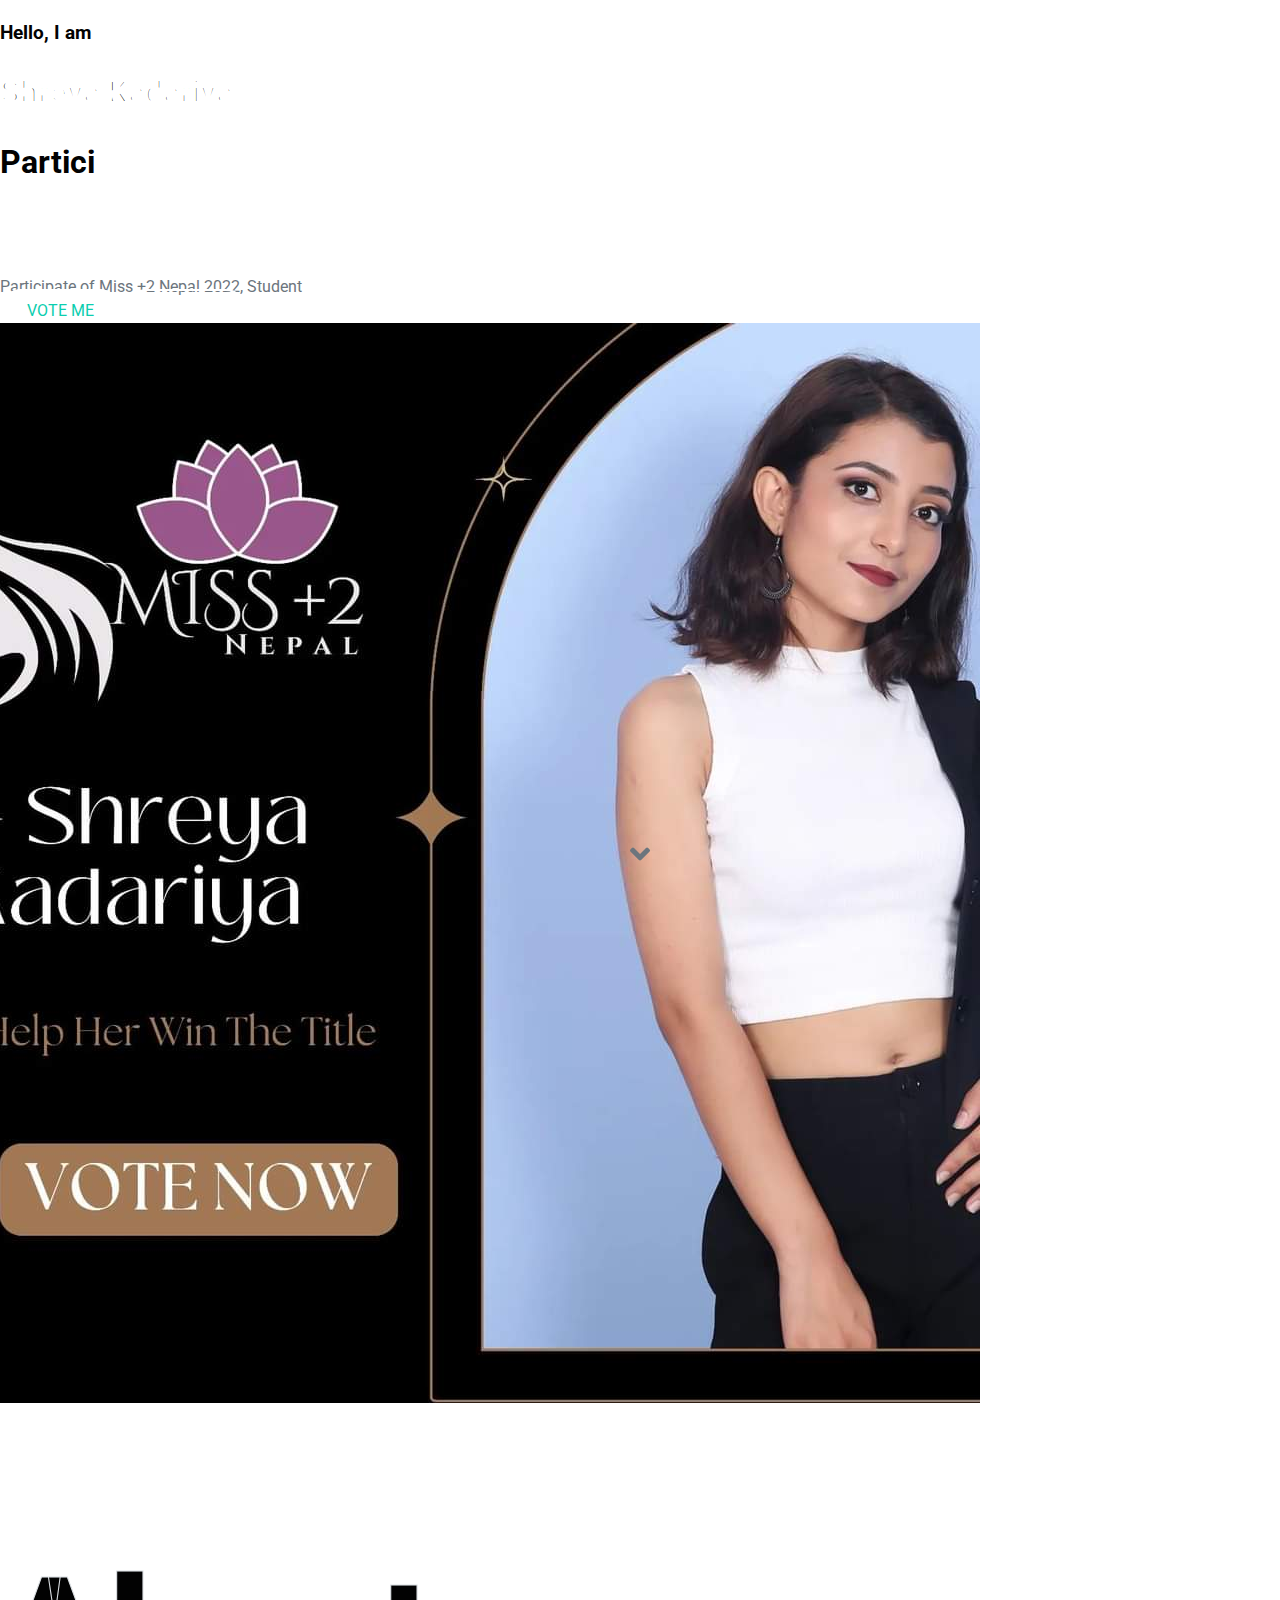
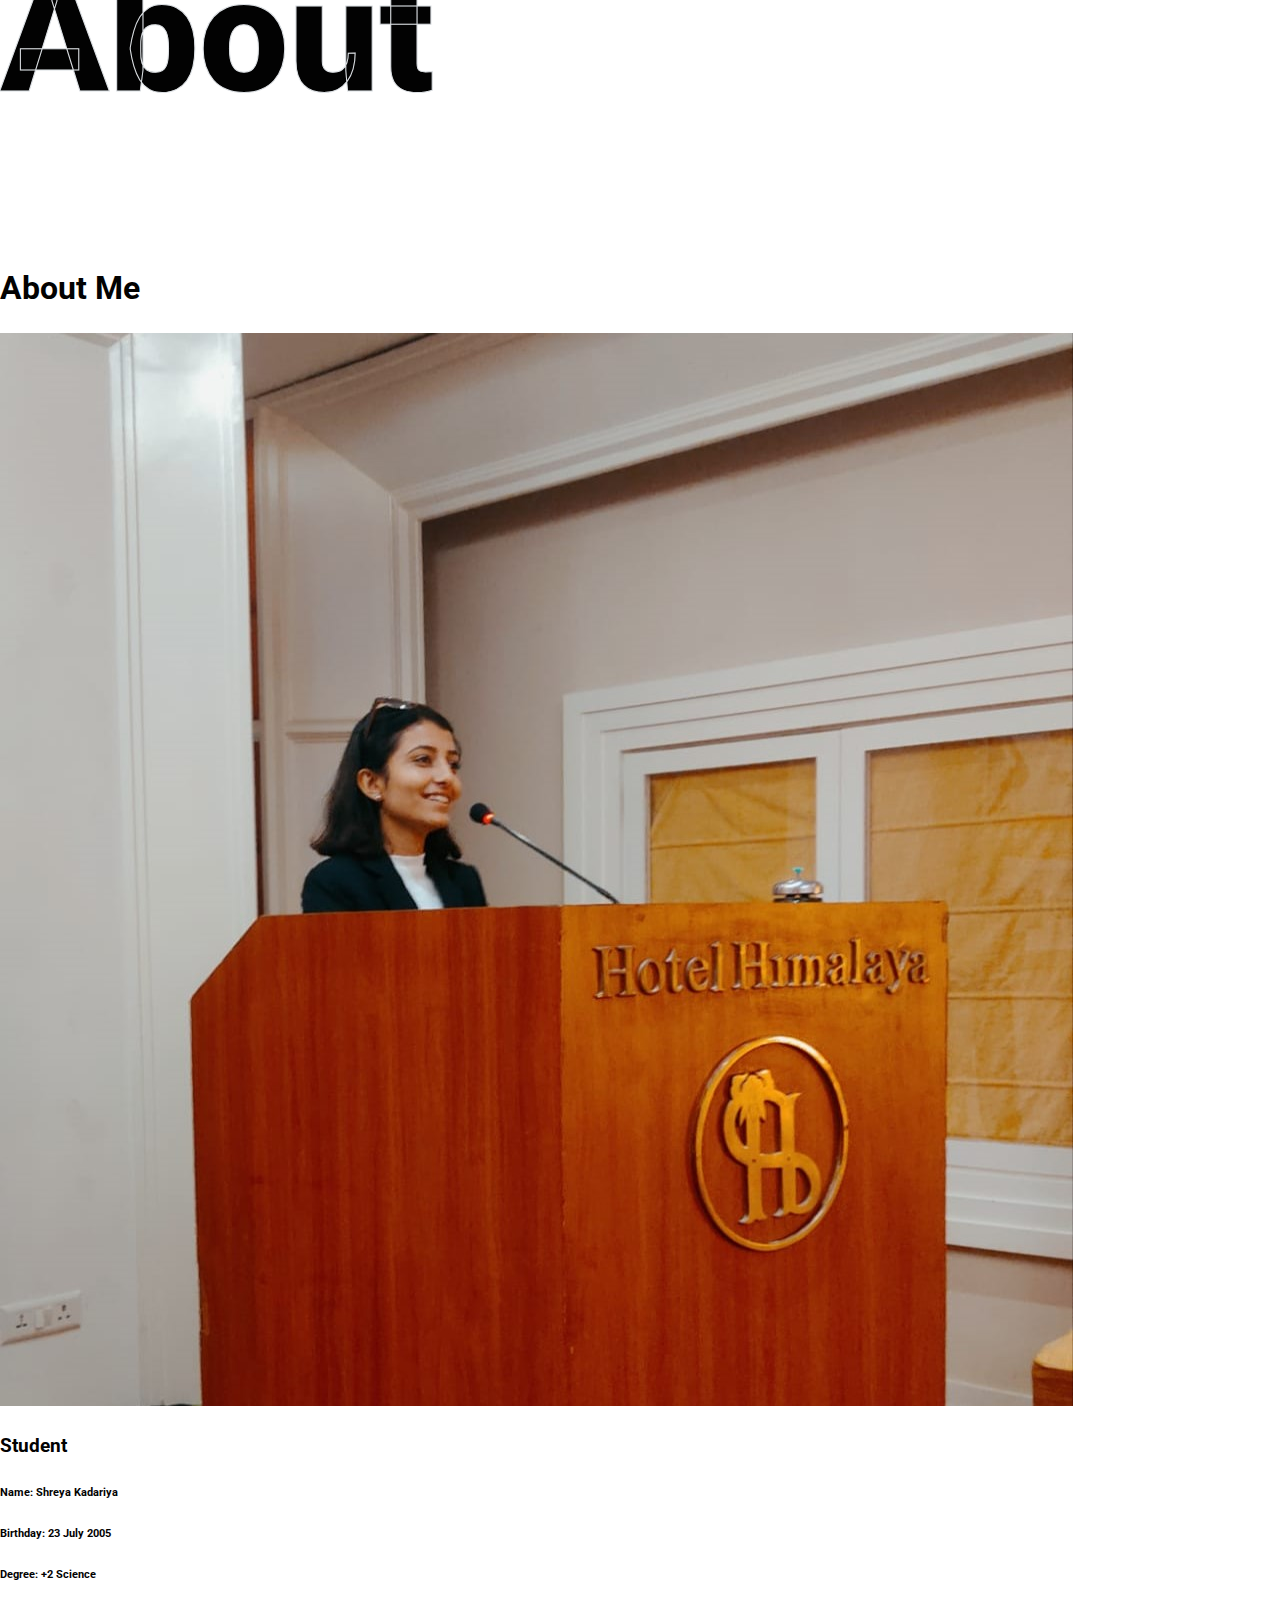
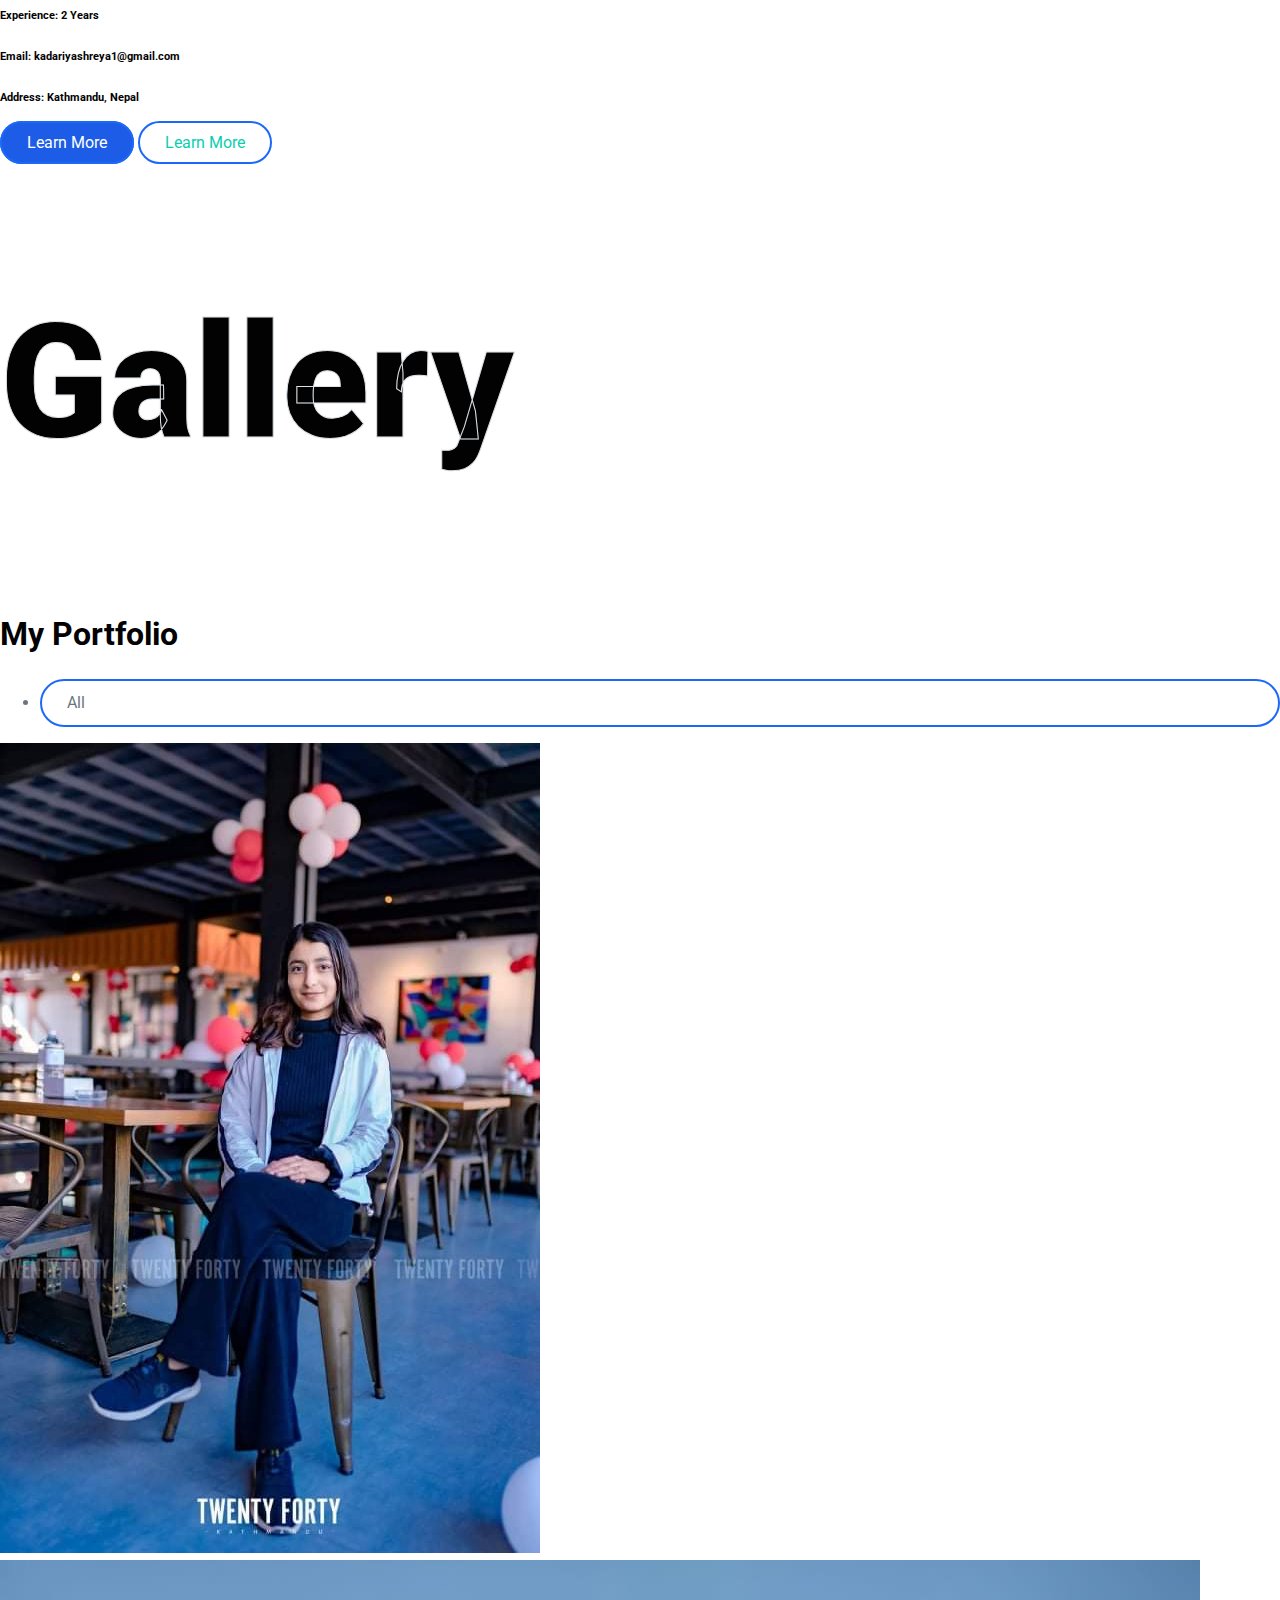
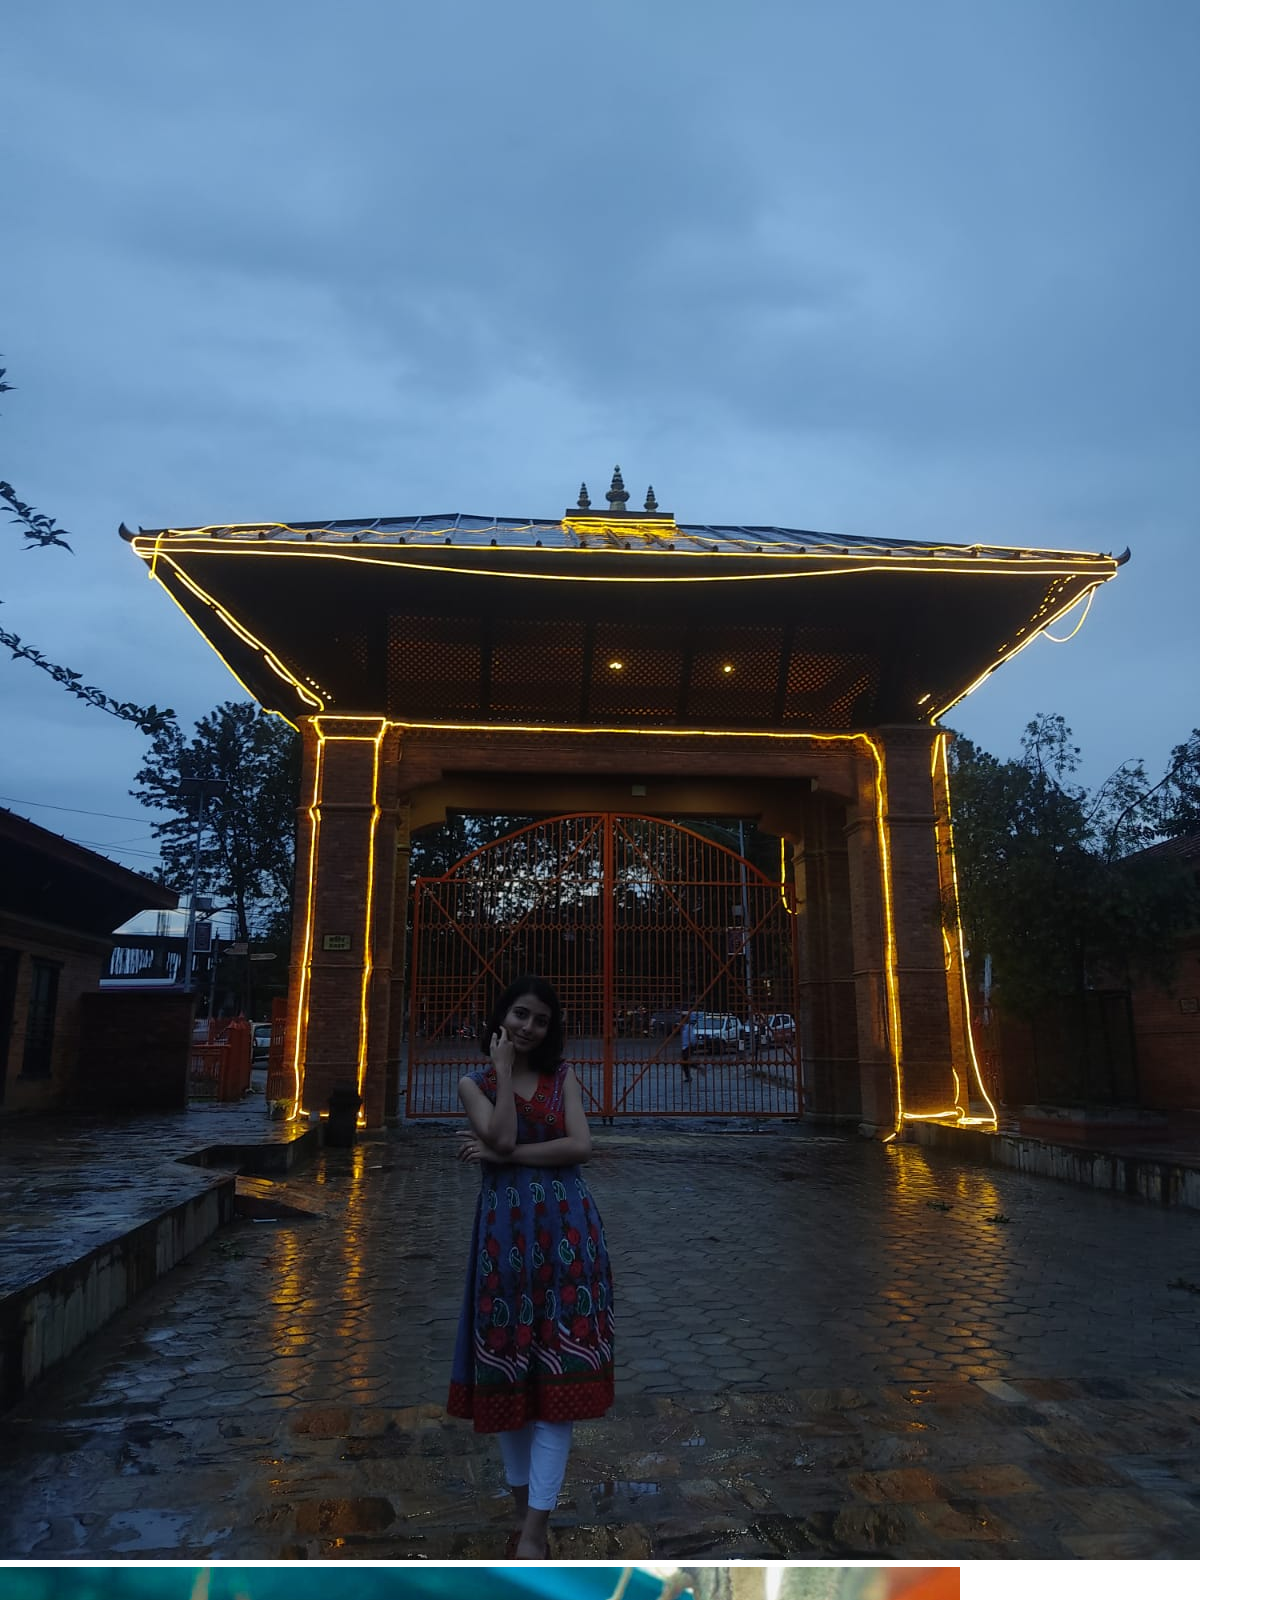
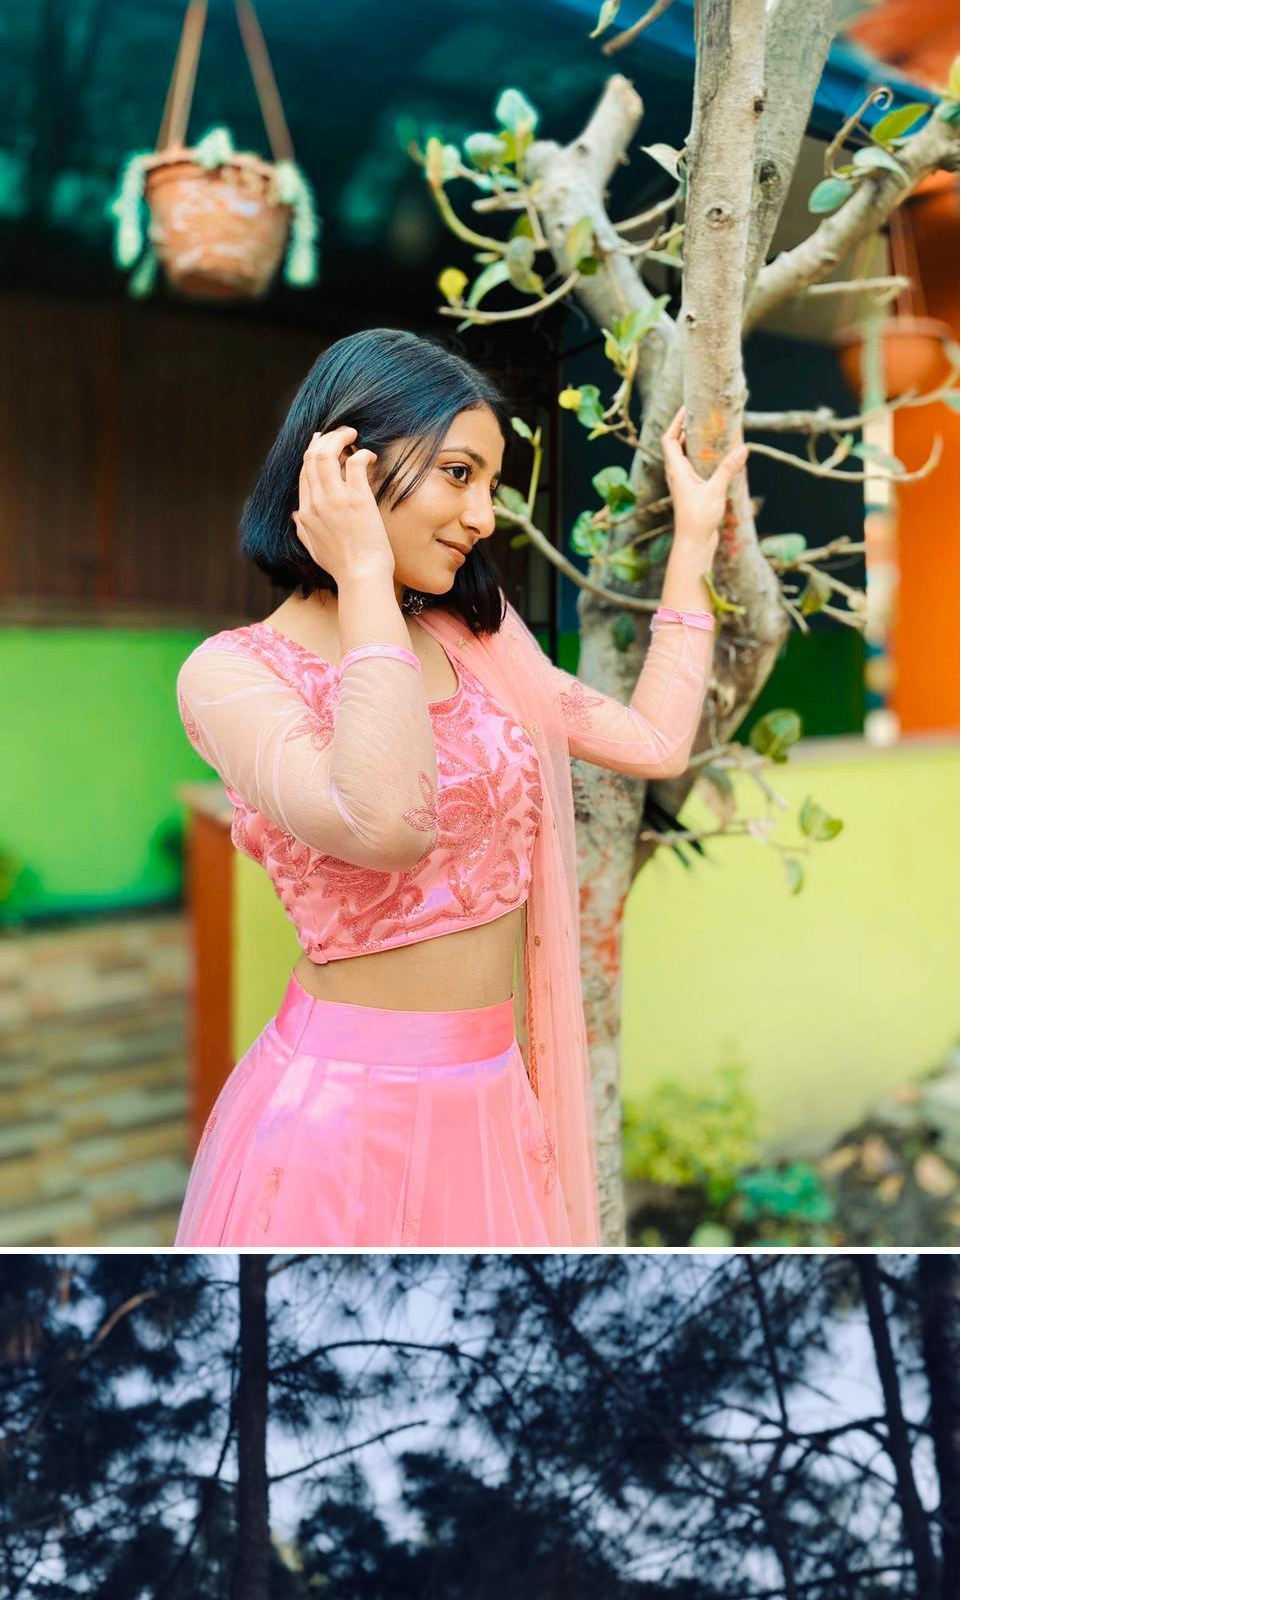
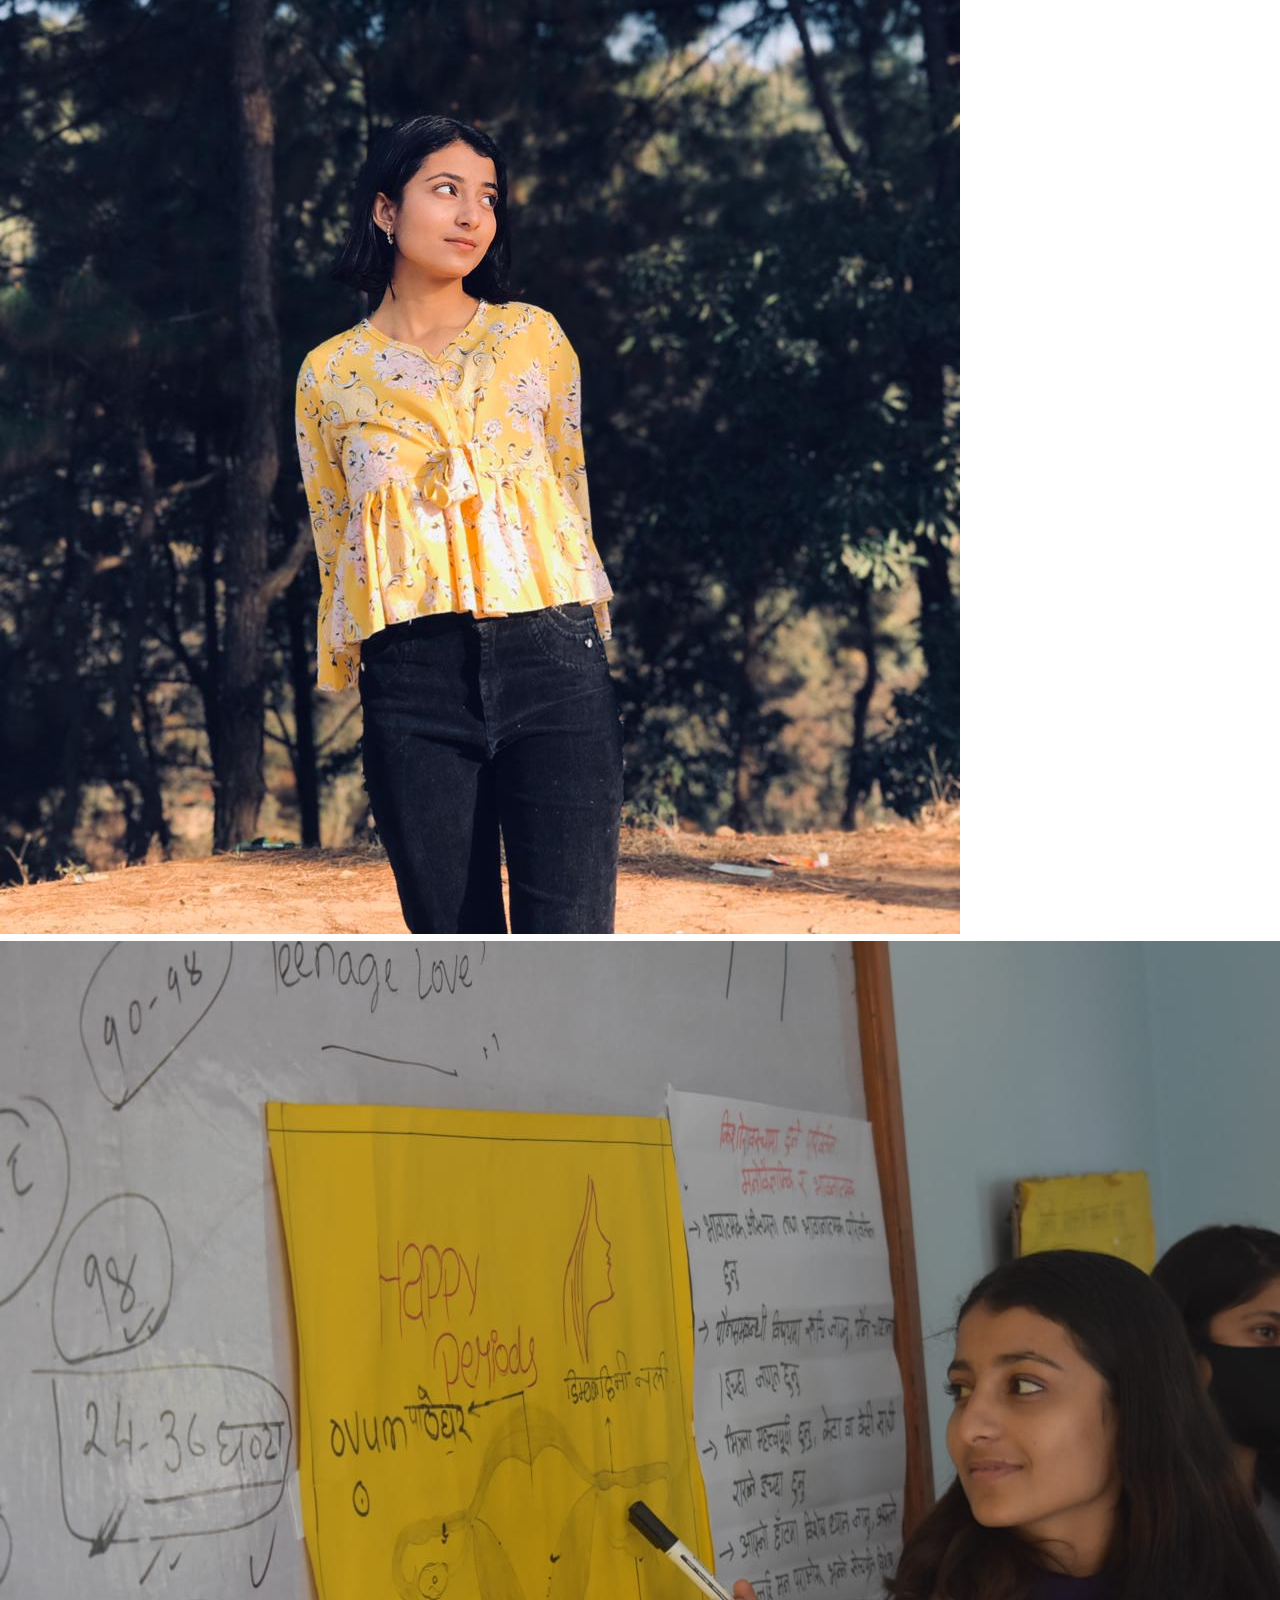
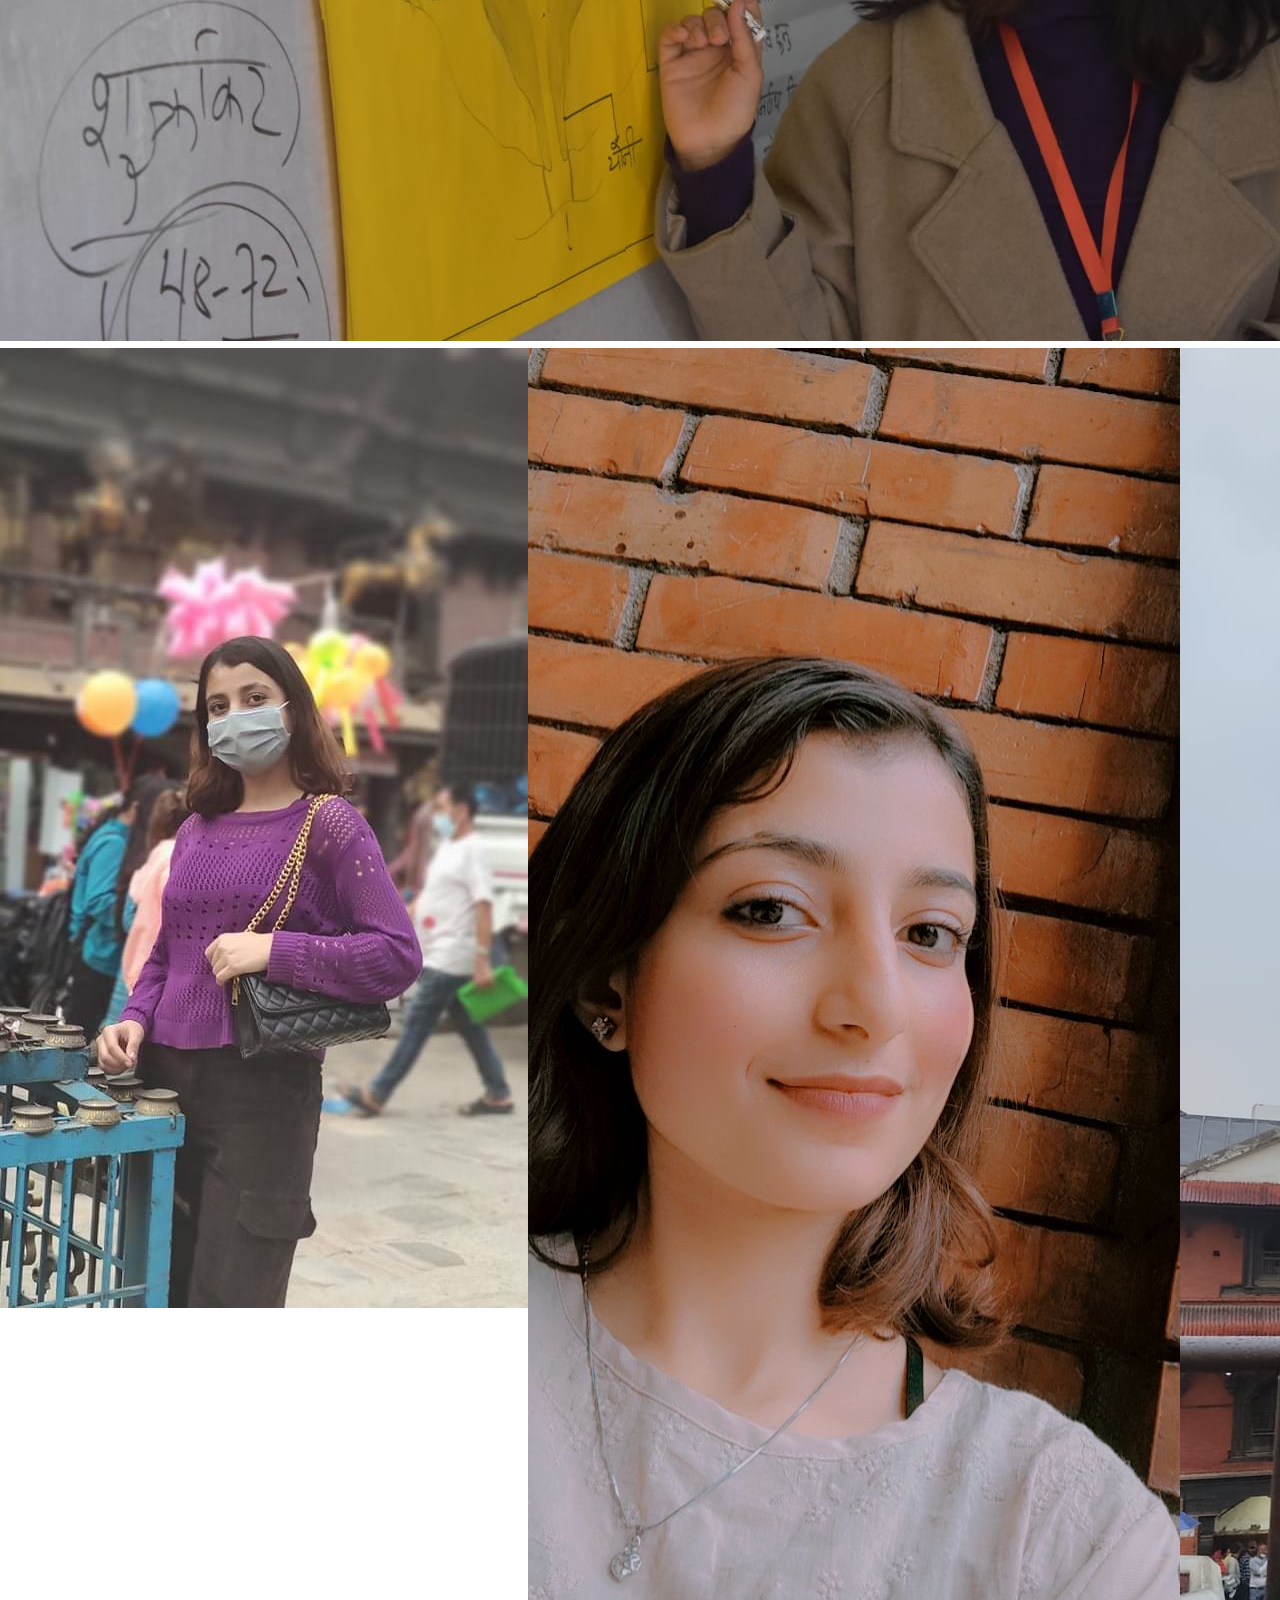
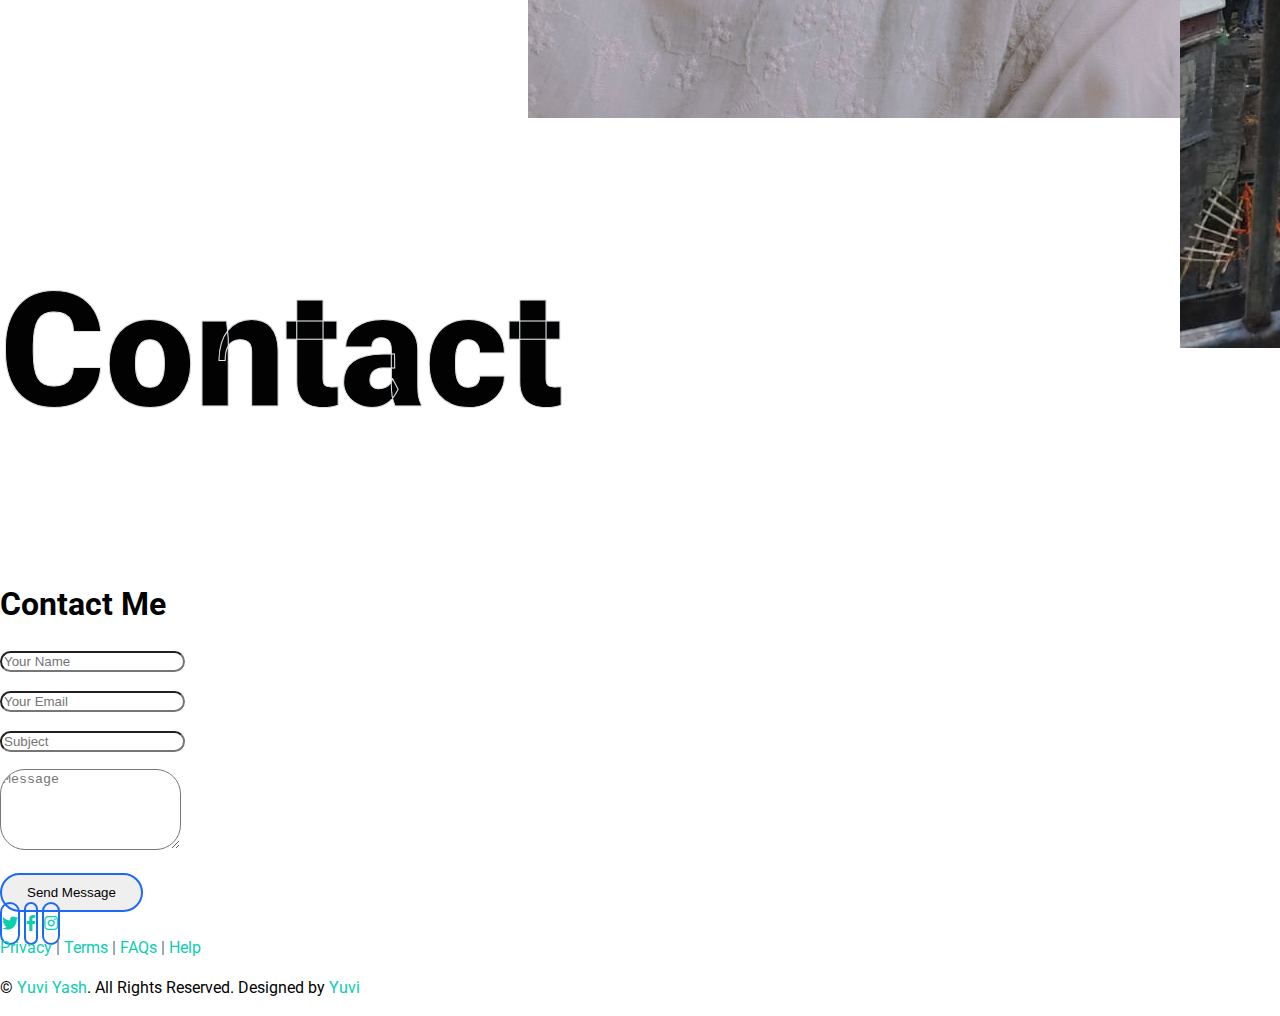
==== commit c9c7941c: "a" ====
--- a/index.html
+++ b/index.html
@@ -1,687 +1,564 @@
 <!DOCTYPE html>
-<html>
+<html lang="en">
 
 <head>
-    <title>You r Hacked</title>
-    <link href='https://fonts.googleapis.com/css?family=Black+Ops+One' rel='stylesheet' type='text/css'>
+    <meta charset="utf-8">
+    <title>FreeFolio - Freelancer Portfolio Template</title>
+    <meta content="width=device-width, initial-scale=1.0" name="viewport">
+    <meta content="Free HTML Templates" name="keywords">
+    <meta content="Free HTML Templates" name="description">
+
+    <!-- Favicon -->
+    <link href="img/favicon.ico" rel="icon">
+
+    <!-- Google Web Fonts -->
+    <link rel="preconnect" href="https://fonts.gstatic.com">
+    <link href="https://fonts.googleapis.com/css2?family=Roboto:wght@300;400;500;700;900&display=swap" rel="stylesheet"> 
+
+    <!-- Font Awesome -->
+    <link href="https://cdnjs.cloudflare.com/ajax/libs/font-awesome/5.10.0/css/all.min.css" rel="stylesheet">
+
+    <link rel="stylesheet" href="https://cdn.jsdelivr.net/npm/bootstrap@4.6.0/dist/css/bootstrap.min.css" integrity="sha384-B0vP5xmATw1+K9KRQjQERJvTumQW0nPEzvF6L/Z6nronJ3oUOFUFpCjEUQouq2+l" crossorigin="anonymous">
+    <!-- Libraries Stylesheet -->
+    <link href="lib/owlcarousel/assets/owl.carousel.min.css" rel="stylesheet">
+    <link href="lib/lightbox/css/lightbox.min.css" rel="stylesheet">
+
+    <!-- Customized Bootstrap Stylesheet -->
+    <link href="css/style.css" rel="stylesheet">
 </head>
 
-<body bgcolor="black" background="http://im42.gulfup.com/hiPE1.gif" oncontextmenu="return true;" onkeydown="return true;" onmousedown="return true;" onselectstart="return true" ondragstart="return true">
-    <h3 align="center" class="style2"></h3>
-    <embed width="0" height="0" src="https://www.youtube.com/v/apIzTAjUc4g&autoplay=1">
-    <style>
-        /* CSS reset*/
-        body,
-        div,
-        dl,
-        dt,
-        dd,
-        ul,
-        ol,
-        li,
-        h1,
-        h2,
-        h3,
-        h4,
-        h5,
-        h6,
-        pre,
-        form,
-        fieldset,
-        input,
-        textarea,
-        p,
-        blockquote,
-        th,
-        td {
-            margin: 0;
-            padding: 0
-        }
-
-        html,
-        body {
-            margin: 0;
-            padding: 0;
-            font-family: 'Black Ops One', cursive;
-        }
-
-        table {
-            border-collapse: collapse;
-            border-spacing: 0
-        }
-
-        fieldset,
-        img {
-            border: 0
-        }
-
-        input {
-            border: 1px solid #b0b0b0;
-            padding: 3px 5px 4px;
-            color: #979797;
-            width: 190px
-        }
-
-        address,
-        caption,
-        cite,
-        code,
-        dfn,
-        th,
-        var {
-            font-style: normal;
-            font-weight: normal
-        }
-
-        ol,
-        ul {
-            list-style: none
-        }
-
-        caption,
-        th {
-            text-align: left
-        }
-
-        h1,
-        h2,
-        h3,
-        h4,
-        h5,
-        h6 {
-            font-size: 100%;
-            font-weight: normal
-        }
-
-        q:before,
-        q:after {
-            content: ''
-        }
-
-        abbr,
-        acronym {
-            border: 0
-        }
-
-        #unknown h2 {
-            position: absolute;
-            top: 50%;
-            line-height: 100px;
-            height: 100px;
-            margin-top: -50px;
-            font-size: 100px;
-            width: 100%;
-            text-align: center;
-            color: transparent;
-            -webkit-animation: blurFadeInOut 3s ease-in backwards;
-            -moz-animation: blurFadeInOut 3s ease-in backwards;
-            -ms-animation: blurFadeInOut 3s ease-in backwards;
-            animation: blurFadeInOut 3s ease-in backwards
-        }
-
-        #unknown h2.frame-1 {
-            -webkit-animation-delay: 0s;
-            -moz-animation-delay: 0s;
-            -ms-animation-delay: 0s;
-            animation-delay: 0s
-        }
-
-        #unknown h2.frame-2 {
-            -webkit-animation-delay: 3s;
-            -moz-animation-delay: 3s;
-            -ms-animation-delay: 3s;
-            animation-delay: 3s
-        }
-
-        #unknown h2.frame-3 {
-            -webkit-animation-delay: 6s;
-            -moz-animation-delay: 6s;
-            -ms-animation-delay: 6s;
-            animation-delay: 6s
-        }
-
-        #unknown h2.frame-4 {
-            font-size: 200px;
-            -webkit-animation-delay: 9s;
-            -moz-animation-delay: 9s;
-            -ms-animation-delay: 9s;
-            animation-delay: 9s
-        }
-
-        #unknown h2.frame-5 {
-            -webkit-animation: none;
-            -moz-animation: none;
-            -ms-animation: none;
-            animation: none;
-            color: transparent;
-            text-shadow: 0px 0px 1px #fff:margin-top:30px;
-        }
-
-        #unknown h2.frame-5 span {
-            -webkit-animation: blurFadeIn 3s ease-in 12s backwards;
-            -moz-animation: blurFadeIn 1s ease-in 12s backwards;
-            -ms-animation: blurFadeIn 3s ease-in 12s backwards;
-            animation: blurFadeIn 3s ease-in 12s backwards;
-            color: transparent;
-            text-shadow: 0px 0px 1px #fff
-        }
-
-        #unknown h2.frame-5 span:nth-child(2) {
-            -webkit-animation-delay: 13s;
-            -moz-animation-delay: 13s;
-            -ms-animation-delay: 13s;
-            animation-delay: 13s
-        }
-
-        #unknown h2.frame-5 span:nth-child(3) {
-            -webkit-animation-delay: 14s;
-            -moz-animation-delay: 14s;
-            -ms-animation-delay: 14s;
-            animation-delay: 14s
-        }
-
-        #unknown h2.frame-5 span:nth-child(4) {
-            -webkit-animation-delay: 15s;
-            -moz-animation-delay: 15s;
-            -ms-animation-delay: 15s;
-            animation-delay: 15s
-        }
-
-        #unknown h2.frame-5 span:nth-child(5) {
-            -webkit-animation-delay: 16s;
-            -moz-animation-delay: 16s;
-            -ms-animation-delay: 16s;
-            animation-delay: 16s
-        }
-
-        #unknown h2.frame-6 span {
-            -webkit-animation: blurFadeIn 3s ease-in 12s backwards;
-            -moz-animation: blurFadeIn 1s ease-in 19s backwards;
-            -ms-animation: blurFadeIn 3s ease-in 19s backwards;
-            animation: blurFadeIn 3s ease-in 19s backwards;
-            color: #FF0B0A;
-            text-shadow: 0px 0px 2px #fff;
-            margin-top: 500px;
-            line-height: 50px;
-        }
-
-        #unknown h2.frame-6 span:nth-child(2) {
-            -webkit-animation-delay: 20s;
-            -moz-animation-delay: 20s;
-            -ms-animation-delay: 20s;
-            animation-delay: 20s;
-            font-size: 20px;
-            color: #FFF;
-        }
-
-        #unknown h2.frame-6 span:nth-child(3) {
-            -webkit-animation-delay: 20s;
-            -moz-animation-delay: 20s;
-            -ms-animation-delay: 20s;
-            animation-delay: 20s;
-        }
-
-        #unknown h2.frame-6 span:nth-child(4) {
-            -webkit-animation-delay: 20s;
-            -moz-animation-delay: 20s;
-            -ms-animation-delay: 20s;
-            animation-delay: 20s;
-        }
-
-        #unknown h2.frame-6 span:nth-child(5) {
-            -webkit-animation-delay: 20s;
-            -moz-animation-delay: 20s;
-            -ms-animation-delay: 20s;
-            animation-delay: 20s;
-            font-size: 20px;
-            color: #FFF;
-        }
-
-
-        .unknown1 {
-            position: absolute;
-            width: 282px;
-            height: 273px;
-            left: 50%;
-            top: 50%;
-            margin: 0;
-            background: none;
-            -webkit-animation: fadeInBack 3.6s linear 14s backwards;
-            -moz-animation: fadeInBack 3.6s linear 14s backwards;
-            -ms-animation: fadeInBack 3.6s linear 14s backwards;
-            animation: fadeInBack 3.6s linear 14s backwards;
-            -ms-filter: "progid:DXImageTransform.Microsoft.Alpha(Opacity=30)";
-            filter: alpha(opacity=30);
-            opacity: 0.3;
-            -webkit-transform: scale(2);
-            -moz-transform: scale(2);
-            -o-transform: scale(2);
-            -ms-transform: scale(2);
-            transform: scale(2)
-        }
-
-        .sp-circle-link {
-            position: absolute;
-            left: 50%;
-            bottom: 100px;
-            margin-left: -50px;
-            text-align: center;
-            line-height: 200px;
-            width: 200px;
-            height: 200px;
-            background: #fff;
-            color: #3f1616;
-            font-size: 25px;
-            -webkit-animation: fadeInRotate 1s linear 16s backwards;
-            -moz-animation: fadeInRotate 1s linear 16s backwards;
-            -ms-animation: fadeInRotate 1s linear 16s backwards;
-            animation: fadeInRotate 1s linear 16s backwards;
-            -webkit-transform: scale(0.8) rotate(0deg);
-            -moz-transform: scale(0.8) rotate(0deg);
-            -o-transform: scale(0.8) rotate(0deg);
-            -ms-transform: scale(0.8) rotate(0deg);
-            transform: scale(0.8) rotate(0deg)
-        }
-
-        .sp-circle-link:hover {
-            background: #85373b;
-            color: #fff
-        }
-
-        .danger{
-          display: block;
-          margin-left: auto;
-          margin-right: auto;
-          width: 20%; 
-        }
-
-        /**/
-        @-webkit-keyframes blurFadeInOut {
-            0% {
-                opacity: 0;
-                text-shadow: 0px 0px 40px #fff;
-                -webkit-transform: scale(1.3)
-            }
-
-            20%,
-            75% {
-                opacity: 1;
-                text-shadow: 0px 0px 1px #fff;
-                -webkit-transform: scale(1)
-            }
-
-            100% {
-                opacity: 0;
-                text-shadow: 0px 0px 50px #fff;
-                -webkit-transform: scale(0)
-            }
-        }
-
-        @-webkit-keyframes blurFadeIn {
-            0% {
-                opacity: 0;
-                text-shadow: 0px 0px 40px #fff;
-                -webkit-transform: scale(1.3)
-            }
-
-            50% {
-                opacity: 0.5;
-                text-shadow: 0px 0px 10px #fff;
-                -webkit-transform: scale(1.1)
-            }
-
-            100% {
-                opacity: 1;
-                text-shadow: 0px 0px 1px #fff;
-                -webkit-transform: scale(1)
-            }
-        }
-
-        @-webkit-keyframes fadeInBack {
-            0% {
-                opacity: 0;
-                -webkit-transform: scale(0)
-            }
-
-            50% {
-                opacity: 0.4;
-                -webkit-transform: scale(1)
-            }
-
-            100% {
-                opacity: 0.2;
-                -webkit-transform: scale(2)
-            }
-        }
-
-        @-webkit-keyframes fadeInRotate {
-            0% {
-                opacity: 0;
-                -webkit-transform: scale(0) rotate(360deg)
-            }
-
-            100% {
-                opacity: 1;
-                -webkit-transform: scale(1) rotate(0deg)
-            }
-        }
-
-        /**/
-        @-moz-keyframes blurFadeInOut {
-            0% {
-                opacity: 0;
-                text-shadow: 0px 0px 40px #fff;
-                -moz-transform: scale(1.3)
-            }
-
-            20%,
-            75% {
-                opacity: 1;
-                text-shadow: 0px 0px 1px #fff;
-                -moz-transform: scale(1)
-            }
-
-            100% {
-                opacity: 0;
-                text-shadow: 0px 0px 50px #fff;
-                -moz-transform: scale(0)
-            }
-        }
-
-        @-moz-keyframes blurFadeIn {
-            0% {
-                opacity: 0;
-                text-shadow: 0px 0px 40px #fff;
-                -moz-transform: scale(1.3)
-            }
-
-            100% {
-                opacity: 1;
-                text-shadow: 0px 0px 1px #fff;
-                -moz-transform: scale(1)
-            }
-        }
-
-        @-moz-keyframes fadeInBack {
-            0% {
-                opacity: 0;
-                -moz-transform: scale(0)
-            }
-
-            50% {
-                opacity: 0.4;
-                -moz-transform: scale(1)
-            }
-
-            100% {
-                opacity: 0.2;
-                -moz-transform: scale(2)
-            }
-        }
-
-        @-moz-keyframes fadeInRotate {
-            0% {
-                opacity: 0;
-                -moz-transform: scale(0) rotate(360deg)
-            }
-
-            100% {
-                opacity: 1;
-                -moz-transform: scale(1) rotate(0deg)
-            }
-        }
-
-        /**/
-        @keyframes blurFadeInOut {
-            0% {
-                opacity: 0;
-                text-shadow: 0px 0px 40px #fff;
-                transform: scale(1.3)
-            }
-
-            20%,
-            75% {
-                opacity: 1;
-                text-shadow: 0px 0px 1px #fff;
-                transform: scale(1)
-            }
-
-            100% {
-                opacity: 0;
-                text-shadow: 0px 0px 50px #fff;
-                transform: scale(0)
-            }
-        }
-
-        @keyframes blurFadeIn {
-            0% {
-                opacity: 0;
-                text-shadow: 0px 0px 40px #fff;
-                transform: scale(1.3)
-            }
-
-            50% {
-                opacity: 0.5;
-                text-shadow: 0px 0px 10px #fff;
-                transform: scale(1.1)
-            }
-
-            55 100% {
-                opacity: 1;
-                text-shadow: 0px 0px 1px #fff;
-                -webkit-transform: scale(1)
-            }
-
-            56
-        }
-
-        57 @-webkit-keyframes fadeInBack {
-            0% {
-                opacity: 0;
-                -webkit-transform: scale(0)
-            }
-
-            58 50% {
-                opacity: 0.4;
-                -webkit-transform: scale(1)
-            }
-
-            59 100% {
-                opacity: 0.2;
-                -webkit-transform: scale(2)
-            }
-
-            60
-        }
-
-        61 @-webkit-keyframes fadeInRotate {
-            0% {
-                opacity: 0;
-                -webkit-transform: scale(0) rotate(360deg)
-            }
-
-            62 100% {
-                opacity: 1;
-                -webkit-transform: scale(1) rotate(0deg)
-            }
-
-            63
-        }
-
-        64
-
-        /**/
-        @-moz-keyframes blurFadeInOut {
-            0% {
-                opacity: 0;
-                text-shadow: 0px 0px 40px #fff;
-                -moz-transform: scale(1.3)
-            }
-
-            65 20%,
-            75% {
-                opacity: 1;
-                text-shadow: 0px 0px 1px #fff;
-                -moz-transform: scale(1)
-            }
-
-            66 100% {
-                opacity: 0;
-                text-shadow: 0px 0px 50px #fff;
-                -moz-transform: scale(0)
-            }
-
-            67
-        }
-
-        68 @-moz-keyframes blurFadeIn {
-            0% {
-                opacity: 0;
-                text-shadow: 0px 0px 40px #fff;
-                -moz-transform: scale(1.3)
-            }
-
-            69 100% {
-                opacity: 1;
-                text-shadow: 0px 0px 1px #fff;
-                -moz-transform: scale(1)
-            }
-
-            70
-        }
-
-        71 @-moz-keyframes fadeInBack {
-            0% {
-                opacity: 0;
-                -moz-transform: scale(0)
-            }
-
-            72 50% {
-                opacity: 0.4;
-                -moz-transform: scale(1)
-            }
-
-            73 100% {
-                opacity: 0.2;
-                -moz-transform: scale(2)
-            }
-
-            74
-        }
-
-        75 @-moz-keyframes fadeInRotate {
-            0% {
-                opacity: 0;
-                -moz-transform: scale(0) rotate(360deg)
-            }
-
-            76 100% {
-                opacity: 1;
-                -moz-transform: scale(1) rotate(0deg)
-            }
-
-            77
-        }
-
-        78
-
-        /**/
-        @keyframes blurFadeInOut {
-            0% {
-                opacity: 0;
-                text-shadow: 0px 0px 40px #fff;
-                transform: scale(1.3)
-            }
-
-            79 20%,
-            75% {
-                opacity: 1;
-                text-shadow: 0px 0px 1px #fff;
-                transform: scale(1)
-            }
-
-            80 100% {
-                opacity: 0;
-                text-shadow: 0px 0px 50px #fff;
-                transform: scale(0)
-            }
-
-            81
-        }
-
-        82 @keyframes blurFadeIn {
-            0% {
-                opacity: 0;
-                text-shadow: 0px 0px 40px #fff;
-                transform: scale(1.3)
-            }
-
-            83 50% {
-                opacity: 0.5;
-                text-shadow: 0px 0px 10px #fff;
-                transform: scale(1.1)
-            }
-
-            84 100% {
-                opacity: 1;
-                text-shadow: 0px 0px 1px #fff;
-                transform: scale(1)
-            }
-
-            100% {
-                opacity: 1;
-                text-shadow: 0px 0px 1px #fff;
-                transform: scale(1)
-            }
-        }
-
-        @keyframes fadeInBack {
-            0% {
-                opacity: 0;
-                transform: scale(0)
-            }
-
-            50% {
-                opacity: 0.4;
-                transform: scale(1)
-            }
-
-            100% {
-                opacity: 0.2;
-                transform: scale(2)
-            }
-        }
-
-        @keyframes fadeInRotate {
-            0% {
-                opacity: 0;
-                transform: scale(0) rotate(360deg)
-            }
-
-            100% {
-                opacity: 1;
-                transform: scale(1) rotate(0deg)
-            }
-        }
-    </style>
-    <div class="container">
-        <div id='unknown'>
-
-            <div class="unknown">
-                <div class="unknown1">&nbsp;</div>
-                <h2 class="frame-1">Virus</h2>
-                <h2 class="frame-2">Into your system...</h2>
-                <h2 class="frame-3"> # Hacked.</h2>
-                <h2 class="frame-5"><span>Your System</span> <span>Has been</span> <span>Hacked</span><br /><span>By</span></h2>
-                <h2 class="frame-6"><br /><br /><span lang="en-us"> <br>Anonymous</br> </span><br /><span> # </span></h2>
-                <li><a href="ln"><img src="danger_.png" alt="danger" class="danger"></a></li>
-
-            </div>
-
+<body data-spy="scroll" data-target=".navbar" data-offset="51">
+    <!-- Navbar Start -->
+    <nav class="navbar fixed-top shadow-sm navbar-expand-lg bg-light navbar-light py-3 py-lg-0 px-lg-5">
+        <a href="index.html" class="navbar-brand ml-lg-3">
+            <h1 class="m-0 display-5"><span class="text-primary">Free</span>Folio</h1>
+        </a>
+        <button type="button" class="navbar-toggler" data-toggle="collapse" data-target="#navbarCollapse">
+            <span class="navbar-toggler-icon"></span>
+        </button>
+        <div class="collapse navbar-collapse px-lg-3" id="navbarCollapse">
+            <div class="navbar-nav m-auto py-0">
+                <a href="#home" class="nav-item nav-link active">Home</a>
+                <a href="#about" class="nav-item nav-link">About</a>
+                <!-- <a href="#qualification" class="nav-item nav-link">Quality</a> -->
+                <!-- <a href="#skill" class="nav-item nav-link">Skill</a> -->
+                <!-- <a href="#service" class="nav-item nav-link">Service</a> -->
+                <a href="#portfolio" class="nav-item nav-link">Portfolio</a>
+                <!-- <a href="#testimonial" class="nav-item nav-link">Review</a> -->
+                <a href="#contact" class="nav-item nav-link">Contact</a>
+            </div>
+            <a href="" class="btn btn-menu d-none d-lg-block" style="background-color:#457efa; color: #ffffff;">Help</a>
+        </div>
+    </nav>
+    <!-- Navbar End -->
+
+ 
+
+    <!-- Header Start -->
+    <div class="container-fluid bg-primary d-flex align-items-center mb-5 py-5" id="home" style="min-height: 100vh;">
+        <div class="container">
+            <div class="row align-items-center">
+               
+                <div class="col-lg-7 text-center text-lg-left">
+                    <h3 class="text-white font-weight-normal mb-3">Hello, I am</h3>
+                    <h1 class="display-3 text-uppercase text-primary mb-2" style="-webkit-text-stroke: 4px #ffffff;">Shreya Kadariya</h1>
+                    <h1 class="typed-text-output d-inline font-weight-lighter text-white"></h1>
+                    <div class="typed-text d-none">Participate of Miss +2 Nepal 2022, Student</div>
+                    <div class="d-flex align-items-center justify-content-center justify-content-lg-start pt-5">
+                        <a href="https://globalonlinepay.com/model-details/62d809ad3673950e1938a97f" class="btn btn-white mr-4">VOTE ME</a>
+                        
+                        <a href="" class="btn btn-blue d-none d-sm-block">More Info</a>
+                    </div>
+                </div>
+                <div class="col-lg-6 px-8 pl-lg-0 pb-5 pb-lg-4 about-img">
+                    <img class="img-fluid w-100  shadow-sm" src="img/profile.jpeg" alt="">
+                </div>
+            </div>
         </div>
     </div>
-
-    </script>
+    <!-- Header End -->
+
+
+    <!-- About Start -->
+    <div class="container-fluid py-5" id="about">
+        <div class="container">
+            <div class="position-relative d-flex align-items-center justify-content-center">
+                <h1 class="display-1 text-uppercase text-white" style="-webkit-text-stroke: 1px #dee2e6;">About</h1>
+                <h1 class="position-absolute text-uppercase text-primary">About Me</h1>
+            </div>
+            <div class="row align-items-center">
+                <div class="col-lg-5 pb-4 pb-lg-0">
+                    <img class="img-fluid rounded w-100" src="img/about.jpeg" alt="">
+                </div>
+                <div class="col-lg-7">
+                    <h3 class="mb-4">Student</h3>
+                    <!-- <p>Tempor eos dolore amet tempor dolor tempor. Dolore ea magna sit amet dolor eirmod. Eos ipsum est tempor dolor. Clita lorem kasd sed ea lorem diam ea lorem eirmod duo sit ipsum. Amet dolor stet lorem diam dolor justo et dolor dolor dolor</p> -->
+                    <div class="row mb-3">
+                        <div class="col-sm-6 py-2"><h6>Name: <span class="text-secondary">Shreya Kadariya</span></h6></div>
+                        <div class="col-sm-6 py-2"><h6>Birthday: <span class="text-secondary">23 July 2005</span></h6></div>
+                        <div class="col-sm-6 py-2"><h6>Degree: <span class="text-secondary">+2 Science</span></h6></div>
+                        <div class="col-sm-6 py-2"><h6>Experience: <span class="text-secondary">2 Years</span></h6></div>
+                        <!-- <div class="col-sm-6 py-2"><h6>Phone: <span class="text-secondary">+012 345 6789</span></h6></div> -->
+                        <div class="col-sm-6 py-2"><h6>Email: <span class="text-secondary">kadariyashreya1@gmail.com</span></h6></div>
+                        <div class="col-sm-6 py-2"><h6>Address: <span class="text-secondary">Kathmandu, Nepal</span></h6></div>
+                    </div>
+                    <a href="" class="btn blue btn-outline-primary mr-4">Learn More</a>
+                    <a href="" class="btn btn-outline-primary">Learn More</a>
+                </div>
+            </div>
+        </div>
+    </div>
+    <!-- About End -->
+
+
+    
+    <!-- Skill Start -->
+    <!-- <div class="container-fluid py-5" id="skill">
+        <div class="container">
+            <div class="position-relative d-flex align-items-center justify-content-center">
+                <h1 class="display-1 text-uppercase text-white" style="-webkit-text-stroke: 1px #dee2e6;">Skills</h1>
+                <h1 class="position-absolute text-uppercase text-primary">My Skills</h1>
+            </div>
+            <div class="row align-items-center">
+                <div class="col-md-6">
+                    <div class="skill mb-4">
+                        <div class="d-flex justify-content-between">
+                            <h6 class="font-weight-bold">HTML</h6>
+                            <h6 class="font-weight-bold">10%</h6>
+                        </div>
+                        <div class="progress">
+                            <div class="progress-bar bg-primary" role="progressbar" aria-valuenow="95" aria-valuemin="0" aria-valuemax="100"></div>
+                        </div>
+                    </div>
+                    <div class="skill mb-4">
+                        <div class="d-flex justify-content-between">
+                            <h6 class="font-weight-bold">CSS</h6>
+                            <h6 class="font-weight-bold">85%</h6>
+                        </div>
+                        <div class="progress">
+                            <div class="progress-bar bg-warning" role="progressbar" aria-valuenow="85" aria-valuemin="0" aria-valuemax="100"></div>
+                        </div>
+                    </div>
+                    <div class="skill mb-4">
+                        <div class="d-flex justify-content-between">
+                            <h6 class="font-weight-bold">PHP</h6>
+                            <h6 class="font-weight-bold">90%</h6>
+                        </div>
+                        <div class="progress">
+                            <div class="progress-bar bg-danger" role="progressbar" aria-valuenow="90" aria-valuemin="0" aria-valuemax="100"></div>
+                        </div>
+                    </div>
+                </div>
+                <div class="col-md-6">
+                    <div class="skill mb-4">
+                        <div class="d-flex justify-content-between">
+                            <h6 class="font-weight-bold">Javascript</h6>
+                            <h6 class="font-weight-bold">90%</h6>
+                        </div>
+                        <div class="progress">
+                            <div class="progress-bar bg-danger" role="progressbar" aria-valuenow="90" aria-valuemin="0" aria-valuemax="100"></div>
+                        </div>
+                    </div>
+                    <div class="skill mb-4">
+                        <div class="d-flex justify-content-between">
+                            <h6 class="font-weight-bold">Angular JS</h6>
+                            <h6 class="font-weight-bold">95%</h6>
+                        </div>
+                        <div class="progress">
+                            <div class="progress-bar bg-dark" role="progressbar" aria-valuenow="95" aria-valuemin="0" aria-valuemax="100"></div>
+                        </div>
+                    </div>
+                    <div class="skill mb-4">
+                        <div class="d-flex justify-content-between">
+                            <h6 class="font-weight-bold">Wordpress</h6>
+                            <h6 class="font-weight-bold">85%</h6>
+                        </div>
+                        <div class="progress">
+                            <div class="progress-bar bg-info" role="progressbar" aria-valuenow="85" aria-valuemin="0" aria-valuemax="100"></div>
+                        </div>
+                    </div>
+                </div>
+            </div>
+        </div>
+    </div> -->
+    <!-- Skill End -->
+
+
+
+
+    <!-- Qualification Start -->
+    <!-- <div class="container-fluid py-5" id="qualification">
+        <div class="container">
+            <div class="position-relative d-flex align-items-center justify-content-center">
+                <h1 class="display-1 text-uppercase text-white" style="-webkit-text-stroke: 1px #dee2e6;">Quality</h1>
+                <h1 class="position-absolute text-uppercase text-primary">Education & Expericence</h1>
+            </div>
+            <div class="row align-items-center">
+                <div class="col-lg-6">
+                    <h3 class="mb-4">My Education</h3>
+                    <div class="border-left border-primary pt-2 pl-4 ml-2">
+                        <div class="position-relative ex-me mb-4">
+                            <i class="far fa-dot-circle text-primary position-absolute" style="top: 2px; left: -35px; font-size: 22px;"></i>
+                            <h5 class="font-weight-bold mb-1">Bachelor of Science</h5>
+                            <p class="mb-2"><strong>Cambridge University</strong> | <small>2005 - 2009</small></p>
+                            <p>Tempor eos dolore amet tempor dolor tempor. Dolore ea magna sit amet dolor eirmod. Eos ipsum est tempor dolor. Clita lorem kasd sed ea lorem diam ea lorem eirmod duo sit ipsum stet lorem diam</p>
+                        </div>
+                        <div class="position-relative ex-me mb-4">
+                            <i class="far fa-dot-circle text-primary position-absolute" style="top: 2px; left: -35px;  font-size: 22px;"></i>
+                            <h5 class="font-weight-bold mb-1">Master In CSE</h5>
+                            <p class="mb-2"><strong>Cambridge University</strong> | <small>2009 - 2011</small></p>
+                            <p>Tempor eos dolore amet tempor dolor tempor. Dolore ea magna sit amet dolor eirmod. Eos ipsum est tempor dolor. Clita lorem kasd sed ea lorem diam ea lorem eirmod duo sit ipsum stet lorem diam</p>
+                        </div>
+                        <div class="position-relative ex-me mb-4">
+                            <i class="far fa-dot-circle text-primary position-absolute" style="top: 2px; left: -35px;  font-size: 22px;"></i>
+                            <h5 class="font-weight-bold mb-1">IIT Kharagpur</h5>
+                            <p class="mb-2"><strong>Cambridge University</strong> | <small>2011 - 2015</small></p>
+                            <p>Tempor eos dolore amet tempor dolor tempor. Dolore ea magna sit amet dolor eirmod. Eos ipsum est tempor dolor. Clita lorem kasd sed ea lorem diam ea lorem eirmod duo sit ipsum stet lorem diam</p>
+                        </div>
+                    </div>
+                </div>
+                <div class="col-lg-6">
+                    <h3 class="mb-4">My Expericence</h3>
+                    <div class="border-left border-primary pt-2 pl-4 ml-2">
+                        <div class="position-relative ex-me mb-4">
+                            <i class="far fa-dot-circle text-primary position-absolute" style="top: 2px;left: -35px;  font-size: 22px;"></i>
+                            <h5 class="font-weight-bold mb-1">Web Designer</h5>
+                            <p class="mb-2"><strong>Soft Company</strong> | <small> Excellent</small></p>
+                            <p>Tempor eos dolore amet tempor dolor tempor. Dolore ea magna sit amet dolor eirmod. Eos ipsum est tempor dolor. Clita lorem kasd sed ea lorem diam ea lorem eirmod duo sit ipsum stet lorem diam</p>
+                        </div>
+                        <div class="position-relative ex-me mb-4">
+                            <i class="far fa-dot-circle text-primary position-absolute" style="top: 2px;left: -35px;  font-size: 22px;"></i>
+                            <h5 class="font-weight-bold mb-1">Artificial Intelligence</h5>
+                            <p class="mb-2"><strong>Soft Company</strong> | <small> Good</small></p>
+                            <p>Tempor eos dolore amet tempor dolor tempor. Dolore ea magna sit amet dolor eirmod. Eos ipsum est tempor dolor. Clita lorem kasd sed ea lorem diam ea lorem eirmod duo sit ipsum stet lorem diam</p>
+                        </div>
+                        <div class="position-relative ex-me mb-4">
+                            <i class="far fa-dot-circle text-primary position-absolute" style="top: 2px;left: -35px;  font-size: 22px;"></i>
+                            <h5 class="font-weight-bold mb-1">Web Development</h5>
+                            <p class="mb-2"><strong>Soft Company</strong> | <small> Excellent</small></p>
+                            <p>Tempor eos dolore amet tempor dolor tempor. Dolore ea magna sit amet dolor eirmod. Eos ipsum est tempor dolor. Clita lorem kasd sed ea lorem diam ea lorem eirmod duo sit ipsum stet lorem diam</p>
+                        </div>
+                    </div>
+                </div>
+            </div>
+        </div>
+    </div> -->
+    <!-- Qualification End -->
+
+
+
+    <!-- Services Start -->
+    <!-- <div class="container-fluid pt-5" id="service">
+        <div class="container">
+            <div class="service-h4 position-relative d-flex align-items-center justify-content-center">
+                <h1 class="display-1 text-uppercase text-white" style="-webkit-text-stroke: 1px #dee2e6;">Service</h1>
+                <h1 class="position-absolute text-uppercase text-primary">My Services</h1>
+            </div>
+            <div class="row pb-3">
+                <div class="service-box col-lg-4 col-md-6 text-center mb-5">
+                    <div class="d-flex align-items-center justify-content-center mb-4">
+                        <i class="fa fa-2x fa-laptop service-icon bg-primary text-white mr-3"></i>
+                        <h4 class="font-weight-bold m-0">Web Design</h4>
+                    </div>
+                    <p>Justo sit justo eos amet tempor amet clita amet ipsum eos elitr. Amet lorem lorem lorem est amet labore eirmod erat clita</p>
+                    <a class="border-bottom border-primary text-decoration-none" href="">Read More</a>
+                </div>
+                <div class="service-box col-lg-3 col-md-6 text-center mb-5">
+                    <div class="d-flex align-items-center justify-content-center mb-4">
+                        <i class="fa fa-2x fa-laptop-code service-icon bg-primary text-white mr-3"></i>
+                        <h4 class="font-weight-bold m-0">Development</h4>
+                    </div>
+                    <p>Justo sit justo eos amet tempor amet clita amet ipsum eos elitr. Amet lorem lorem</p>
+                    <a class="border-bottom border-primary text-decoration-none" href="">Read More</a>
+                </div>
+                <div class="service-box col-lg-4 col-md-6 text-center mb-5">
+                    <div class="d-flex align-items-center justify-content-center mb-4">
+                        <i class="fab fa-2x fa-android service-icon bg-primary text-white mr-3"></i>
+                        <h4 class="font-weight-bold m-0">Apps Design</h4>
+                    </div>
+                    <p>Justo sit justo eos amet tempor amet clita amet ipsum eos elitr. Amet lorem lorem lorem est amet labore eirmod erat clita</p>
+                    <a class="border-bottom border-primary text-decoration-none" href="">Read More</a>
+                </div>
+                <div class="service-box col-lg-4 col-md-6 text-center mb-5">
+                    <div class="d-flex align-items-center justify-content-center mb-4">
+                        <i class="fab fa-2x fa-apple service-icon bg-primary text-white mr-3"></i>
+                        <h4 class="font-weight-bold m-0">Apps Development</h4>
+                    </div>
+                    <p>Justo sit justo eos amet tempor amet clita amet ipsum eos elitr. Amet lorem lorem Amet lorem lorem</p>
+                    <a class="border-bottom border-primary text-decoration-none" href="">Read More</a>
+                </div>
+                <div class="service-box col-lg-3 col-md-6 text-center mb-5">
+                    <div class="d-flex align-items-center justify-content-center mb-4">
+                        <i class="fa fa-2x fa-search service-icon bg-primary text-white mr-3"></i>
+                        <h4 class="font-weight-bold m-0">SEO</h4>
+                    </div>
+                    <p>Justo sit justo eos amet tempor amet clita amet ipsum eos elitr. Amet lorem  </p>
+                    <a class="border-bottom border-primary text-decoration-none" href="">Read More</a>
+                </div>
+                <div class="service-box col-lg-4  col-md-7 text-center mb-5">
+                    <div class="d-flex align-items-center justify-content-center mb-4">
+                        <i class="fa fa-2x fa-edit service-icon bg-primary text-white mr-3"></i>
+                        <h4 class="font-weight-bold m-0">Content Creating</h4>
+                    </div>
+                    <p>Justo sit justo eos amet tempor amet clita amet ipsum eos elitr. Amet lorem lorem lorem est amet labore eirmod erat clita</p>
+                    <a class="border-bottom border-primary text-decoration-none" href="">Read More</a>
+                </div>
+            </div>
+        </div>
+    </div> -->
+    <!-- Services End -->
+
+
+    <!-- Portfolio Start -->
+    <div class="container-fluid pt-5 pb-3" id="portfolio">
+        <div class="container">
+            <div class="position-relative d-flex align-items-center justify-content-center">
+                <h1 class="display-1 text-uppercase text-white" style="-webkit-text-stroke: 1px #dee2e6;">Gallery</h1>
+                <h1 class="position-absolute text-uppercase text-primary">My Portfolio</h1>
+            </div>
+            <div class="row">
+                <div class="col-12 text-center mb-2">
+                    <ul class="list-inline mb-4" id="portfolio-flters">
+                        <li class="btn btn-sm btn-outline-primary m-1 active"  data-filter="*">All</li>
+                        <!-- <li class="btn btn-sm btn-outline-primary m-1" data-filter=".first">Design</li>
+                        <li class="btn btn-sm btn-outline-primary m-1" data-filter=".second">Development</li>
+                        <li class="btn btn-sm btn-outline-primary m-1" data-filter=".third">Marketing</li> -->
+                    </ul>
+                </div>
+            </div>
+            <div class="row portfolio-container">
+                <div class="col-lg-4 col-md-6 mb-4 portfolio-item first">
+                    <div class="position-relative overflow-hidden mb-2">
+                        <img class="img-fluid rounded w-100" src="img/img3.jpeg" alt="">
+                        <div class="portfolio-btn bg-primary d-flex align-items-center justify-content-center">
+                            <a href="img/img3.jpeg" data-lightbox="portfolio">
+                                <i class="fa fa-plus text-white" style="font-size: 60px;"></i>
+                            </a>
+                        </div>
+                    </div>
+                </div>
+                <div class="col-lg-4 col-md-6 mb-4 portfolio-item second">
+                    <div class="position-relative overflow-hidden mb-2">
+                        <img class="img-fluid rounded w-100" src="img/img1.jpeg" alt="">
+                        <div class="portfolio-btn bg-primary d-flex align-items-center justify-content-center">
+                            <a href="img/img1.jpeg" data-lightbox="portfolio">
+                                <i class="fa fa-plus text-white" style="font-size: 60px;"></i>
+                            </a>
+                        </div>
+                    </div>
+                </div>
+                <div class="col-lg-4 col-md-6 mb-4 portfolio-item third">
+                    <div class="position-relative overflow-hidden mb-2">
+                        <img class="img-fluid rounded w-100" src="img/img2.jpeg" alt="">
+                        <div class="portfolio-btn bg-primary d-flex align-items-center justify-content-center">
+                            <a href="img/img2.jpeg" data-lightbox="portfolio">
+                                <i class="fa fa-plus text-white" style="font-size: 60px;"></i>
+                            </a>
+                        </div>
+                    </div>
+                </div>
+                <div class="col-lg-4 col-md-6 mb-4 portfolio-item first">
+                    <div class="position-relative overflow-hidden mb-2">
+                        <img class="img-fluid rounded w-100" src="img/img7.jpeg" alt="">
+                        <div class="portfolio-btn bg-primary d-flex align-items-center justify-content-center">
+                            <a href="img/img7.jpeg" data-lightbox="portfolio">
+                                <i class="fa fa-plus text-white" style="font-size: 60px;"></i>
+                            </a>
+                        </div>
+                    </div>
+                </div>
+                <div class="col-lg-4 col-md-6 mb-4 portfolio-item second">
+                    <div class="position-relative overflow-hidden mb-2">
+                        <img class="img-fluid rounded w-100" src="img/img5.jpeg" alt="">
+                        <div class="portfolio-btn bg-primary d-flex align-items-center justify-content-center">
+                            <a href="img/img5.jpeg" data-lightbox="portfolio">
+                                <i class="fa fa-plus text-white" style="font-size: 60px;"></i>
+                            </a>
+                        </div>
+                    </div>
+                </div>
+                <div class="col-lg-4 col-md-6 mb-4 portfolio-item third">
+                    <div class="position-relative overflow-hidden mb-2">
+                        <img class="img-fluid rounded w-100" src="img/img8.jpeg" alt="">
+                        <div class="portfolio-btn bg-primary d-flex align-items-center justify-content-center">
+                            <a href="img/img8.jpeg" data-lightbox="portfolio">
+                                <i class="fa fa-plus text-white" style="font-size: 60px;"></i>
+                            </a>
+                        </div>
+                    </div>
+                </div>
+                <div class="col-lg-4 col-md-6 mb-4 portfolio-item third">
+                    <div class="position-relative overflow-hidden mb-2">
+                        <img class="img-fluid rounded w-100" src="img/img6.jpeg" alt="">
+                        <div class="portfolio-btn bg-primary d-flex align-items-center justify-content-center">
+                            <a href="img/img6.jpeg" data-lightbox="portfolio">
+                                <i class="fa fa-plus text-white" style="font-size: 60px;"></i>
+                            </a>
+                        </div>
+                    </div>
+                </div>
+                <div class="col-lg-4 col-md-6 mb-4 portfolio-item third">
+                    <div class="position-relative overflow-hidden mb-2">
+                        <img class="img-fluid rounded w-100" src="img/img4.jpeg" alt="">
+                        <div class="portfolio-btn bg-primary d-flex align-items-center justify-content-center">
+                            <a href="img/img4.jpeg" data-lightbox="portfolio">
+                                <i class="fa fa-plus text-white" style="font-size: 60px;"></i>
+                            </a>
+                        </div>
+                    </div>
+                </div>
+                <div class="col-lg-4 col-md-6 mb-4 portfolio-item third">
+                    <div class="position-relative overflow-hidden mb-2">
+                        <img class="img-fluid rounded w-100" src="img/img9.jpeg" alt="">
+                        <div class="portfolio-btn bg-primary d-flex align-items-center justify-content-center">
+                            <a href="img/img9.jpeg" data-lightbox="portfolio">
+                                <i class="fa fa-plus text-white" style="font-size: 60px;"></i>
+                            </a>
+                        </div>
+                    </div>
+                </div>
+            </div>
+        </div>
+    </div>
+    <!-- Portfolio End -->
+
+
+    <!-- Testimonial Start -->
+    <!-- <div class="container-fluid py-5" id="testimonial">
+        <div class="container">
+            <div class="position-relative d-flex align-items-center justify-content-center">
+                <h1 class="display-1 text-uppercase text-white" style="-webkit-text-stroke: 1px #dee2e6;">Review</h1>
+                <h1 class="position-absolute text-uppercase text-primary">Clients Say</h1>
+            </div>
+            <div class="row justify-content-center">
+                <div class="col-lg-9">
+                    <div class="owl-carousel testimonial-carousel">
+                        <div class="text-center">
+                            <i class="fa fa-3x fa-quote-left text-primary mb-4"></i>
+                            <h4 class="font-weight-light mb-4">Dolor eirmod diam stet kasd sed. Aliqu rebum est eos. Rebum elitr dolore et eos labore, stet justo sed est sed. Diam sed sed dolor stet accusam amet eirmod eos, labore diam clita</h4>
+                            <img class="img-fluid rounded-circle mx-auto mb-3" src="img/testimonial-1.jpg" style="width: 80px; height: 80px;">
+                            <h5 class="font-weight-bold m-0">Client Name</h5>
+                            <span>Profession</span>
+                        </div>
+                        <div class="text-center">
+                            <i class="fa fa-3x fa-quote-left text-primary mb-4"></i>
+                            <h4 class="font-weight-light mb-4">Dolor eirmod diam stet kasd sed. Aliqu rebum est eos. Rebum elitr dolore et eos labore, stet justo sed est sed. Diam sed sed dolor stet accusam amet eirmod eos, labore diam clita</h4>
+                            <img class="img-fluid rounded-circle mx-auto mb-3" src="img/testimonial-2.jpg" style="width: 80px; height: 80px;">
+                            <h5 class="font-weight-bold m-0">Client Name</h5>
+                            <span>Profession</span>
+                        </div>
+                        <div class="text-center">
+                            <i class="fa fa-3x fa-quote-left text-primary mb-4"></i>
+                            <h4 class="font-weight-light mb-4">Dolor eirmod diam stet kasd sed. Aliqu rebum est eos. Rebum elitr dolore et eos labore, stet justo sed est sed. Diam sed sed dolor stet accusam amet eirmod eos, labore diam clita</h4>
+                            <img class="img-fluid rounded-circle mx-auto mb-3" src="img/testimonial-3.jpg" style="width: 80px; height: 80px;">
+                            <h5 class="font-weight-bold m-0">Client Name</h5>
+                            <span>Profession</span>
+                        </div>
+                    </div>
+                </div>
+            </div>
+        </div>
+    </div> -->
+    <!-- Testimonial End -->
+ 
+
+
+    <!-- Contact Start -->
+    <div class="container-fluid py-5" id="contact">
+        <div class="container">
+            <div class="position-relative d-flex align-items-center justify-content-center">
+                <h1 class="display-1 text-uppercase text-white" style="-webkit-text-stroke: 1px #dee2e6;">Contact</h1>
+                <h1 class="position-absolute text-uppercase text-primary">Contact Me</h1>
+            </div>
+            <div class="row justify-content-center">
+                <div class="col-lg-8">
+                    <div class="contact-form text-center">
+                        <div id="success"></div>
+                        <form name="sentMessage" id="contactForm" novalidate="novalidate">
+                            <div class="form-row">
+                                <div class="control-group col-sm-6">
+                                    <input type="text" class="form-control p-4" id="name" placeholder="Your Name"
+                                        required="required" data-validation-required-message="Please enter your name" />
+                                    <p class="help-block text-danger"></p>
+                                </div>
+                                <div class="control-group col-sm-6">
+                                    <input type="email" class="form-control p-4" id="email" placeholder="Your Email"
+                                        required="required" data-validation-required-message="Please enter your email" />
+                                    <p class="help-block text-danger"></p>
+                                </div>
+                            </div>
+                            <div class="control-group">
+                                <input type="text" class="form-control p-4" id="subject" placeholder="Subject"
+                                    required="required" data-validation-required-message="Please enter a subject" />
+                                <p class="help-block text-danger"></p>
+                            </div>
+                            <div class="control-group">
+                                <textarea class="form-control py-3 px-4" rows="5" id="message" placeholder="Message"
+                                    required="required"
+                                    data-validation-required-message="Please enter your message"></textarea>
+                                <p class="help-block text-danger"></p>
+                            </div>
+                            <div>
+                                <button class="btn btn-outline-primary" type="submit" id="sendMessageButton">Send
+                                    Message</button>
+                            </div>
+                        </form>
+                    </div>
+                </div>
+            </div>
+        </div>
+    </div>
+    <!-- Contact End -->
+
+
+    <!-- Footer Start -->
+    <div class="container-fluid bg-primary text-white mt-5 py-1 px-sm-1 px-md-5">
+        <div class="container text-center py-5">
+            <div class="d-flex justify-content-center mb-4">
+                <a class="btn btn-light btn-social mr-2" href="https://twitter.com/KadariyaShreya"><i class="fab fa-twitter"></i></a>
+                <a class="btn btn-light btn-social mr-2" href="https://www.facebook.com/shreya.kadariya.5"><i class="fab fa-facebook-f"></i></a>
+                <!-- <a class="btn btn-light btn-social mr-2" href="#"><i class="fab fa-linkedin-in"></i></a> -->
+                <a class="btn btn-light btn-social" href="https://www.instagram.com/kadariyashreya/"><i class="fab fa-instagram"></i></a>
+            </div>
+            <div class="d-flex justify-content-center mb-3">
+                <a class="text-white" href="#">Privacy</a>
+                <span class="px-3">|</span>
+                <a class="text-white" href="#">Terms</a>
+                <span class="px-3">|</span>
+                <a class="text-white" href="#">FAQs</a>
+                <span class="px-3">|</span>
+                <a class="text-white" href="#">Help</a>
+            </div>
+            <p class="m-0">&copy; <a class="text-white font-weight-bold" href="https://yuviyash.com">Yuvi Yash</a>. All Rights Reserved. Designed by <a class="text-white font-weight-bold" href="https://yuviyash.com">Yuvi</a>
+            </p>
+        </div>
+    </div>
+    <!-- Footer End -->
+
+    <!-- Scroll to Bottom -->
+    <i class="fa fa-2x fa-angle-down text-white scroll-to-bottom"></i>
+
+    <!-- Back to Top -->
+    <a href="#" class="btn btn-outline-dark px-0 back-to-top"><i class="fa fa-angle-double-up"></i></a>
+
+
+    <!-- JavaScript Libraries -->
+    <!-- JavaScript Libraries -->
+    <script src="https://code.jquery.com/jquery-3.4.1.min.js"></script>
+    <script src="https://stackpath.bootstrapcdn.com/bootstrap/4.4.1/js/bootstrap.bundle.min.js"></script>
+    <script src="lib/typed/typed.min.js"></script>
+    <script src="lib/easing/easing.min.js"></script>
+    <script src="lib/waypoints/waypoints.min.js"></script>
+    <script src="lib/owlcarousel/owl.carousel.min.js"></script>
+    <script src="lib/isotope/isotope.pkgd.min.js"></script>
+    <script src="lib/lightbox/js/lightbox.min.js"></script>
+
+    <!-- Contact Javascript File -->
+    <script src="mail/jqBootstrapValidation.min.js"></script>
+    <script src="mail/contact.js"></script>
+
+    <!-- Template Javascript -->
+    <script src="js/main.js"></script>
 </body>
 
 </html>--- a/css/style.css
+++ b/css/style.css
@@ -0,0 +1,281 @@
+
+
+*,
+*::before,
+*::after {
+  box-sizing: border-box;
+}
+
+html {
+  font-family: sans-serif;
+  line-height: 1.15;
+  -webkit-text-size-adjust: 100%;
+  -webkit-tap-highlight-color: rgba(0, 0, 0, 0);
+}
+
+ 
+
+body {
+  margin: 0;
+  font-family: "Roboto", sans-serif;
+  font-size: 1rem;
+  font-weight: 400;
+  line-height: 1.5;
+  color: #6c757d;
+  text-align: left;
+  background-color: #ffffff;
+}
+ 
+a {
+  color: #0BCEAF;
+  text-decoration: none;
+  background-color: transparent;
+}
+
+a:hover {
+  color: #078571;
+  text-decoration: underline;
+}
+ 
+h1,h2,h3,h4,h5,h6,p{
+  color: #020202 !important;
+} 
+
+ 
+
+/********** Template CSS ************/
+
+
+.text-stroke-header {
+  -webkit-text-stroke: 3px #ffffff;
+  color: transparent;
+}
+
+.btn {
+  padding: 10px 25px;
+  border-radius: 100px;
+}
+
+.btn-social {
+  width: 45px;
+  height: 45px;
+  padding-left: 0;
+  padding-right: 0;
+  text-align: center;
+  border-radius: 45px;
+}
+
+.form-control {
+  border-radius: 25px;
+}
+
+
+
+
+/* ================ Navigation Menu ====================*/
+
+
+.navbar-light {
+  display: none;
+}
+
+.navbar-light .navbar-nav .nav-link {
+  padding: 25px 10px;
+  color: #343a40;
+  font-weight: 500;
+  outline: none;
+}
+
+.navbar-light .navbar-nav .nav-link:hover,
+.navbar-light .navbar-nav .nav-link.active {
+  color: #0BCEAF;
+}
+
+@media (max-width: 991.98px) {
+  .navbar-light .navbar-nav .nav-link {
+    padding: 10px 0;
+  }
+}
+
+
+/*===================== Hero section ======================*/
+
+.about-img{
+ margin-left: -100px;
+ right: -60px;
+}
+
+.display-1{
+  font-size: 160px;
+  font-weight: 1000;
+  
+}
+ 
+.position-absolute{
+  font-weight: 700;
+  
+}
+
+.typed-cursor {
+  font-size: 45px;
+  color: #ffffff;
+}
+
+.blue{
+  background-color: #1c5ce6;
+  color: #ffffff;
+}
+.btn{
+  border: 2px solid rgb(29, 105, 247);
+} 
+.btn-white{
+  background-color: #ffffff;
+  border:2px solid #ffffff;
+}
+.btn-blue{
+  border: 2.4px solid #ffffff;
+  color: #ffffff;
+}
+@media (max-width: 700px) {
+  .about-img{
+    margin-left: 20px;
+    right: 0px;
+    top: 30px;
+   }
+}
+/*===================== Progress Bar ====================*/
+
+.progress {
+  border-radius: 10px;
+}
+
+.progress .progress-bar {
+  width: 0px;
+  border-radius: 10px;
+  transition: 2s;
+}
+
+
+/* =================== Queality ======================*/
+.ex-me{
+  margin-top: 35px;
+}
+
+
+/* =================== Service Section ==================*/
+.service-h4{
+  padding-bottom: 30px;
+}
+
+.service-icon {
+  width: 60px;
+  height: 60px;
+  display: flex;
+  align-items: center;
+  justify-content: center;
+  border-radius: 60px;
+}
+
+.service-box{
+  box-shadow: 0px 1px 7px rgba(0, 0, 0, 0.1);  
+  margin-left: 20px;
+  padding: 15px;
+  padding-left: 30px;
+  padding-right: 30px;
+}
+.service-box:hover{
+  box-shadow: 0px 1px 13px rgba(27, 27, 27, 0.705); 
+ 
+}
+/* =================== Portfolio section ==================*/
+
+
+.portfolio-item .portfolio-btn {
+  position: absolute;
+  width: 0;
+  height: 0;
+  top: 50%;
+  left: 50%;
+  border-radius: 4px;
+  opacity: 0;
+  transition: .5s;
+}
+
+.portfolio-item:hover .portfolio-btn {
+  opacity: 1;
+  width: calc(100% - 60px);
+  height: calc(100% - 60px);
+  top: 30px;
+  left: 30px;
+}
+
+/* ====================== Testimonial ================*/
+.testimonial-carousel .text-center{
+  background-color: #eaecf0d0;
+  border-radius: 20px;
+  margin: 20px;
+
+}
+.testimonial-carousel .text-center h4{
+
+}
+
+.testimonial-carousel .owl-dots {
+  margin-top: 25px;
+  text-align: center;
+}
+
+.testimonial-carousel .owl-dot {
+  display: inline-block;
+  margin: 0 5px;
+  width: 12px;
+  height: 12px;
+  border-radius: 10px;
+  background: #dddddd;
+}
+
+.testimonial-carousel .owl-dot.active {
+  background: #0BCEAF;
+}
+
+
+
+/* ========================== Contact Us ========================*/
+
+.contact-form .help-block ul {
+  margin: 0;
+  padding: 0;
+  list-style-type: none;
+}
+
+
+/*====================== Back to buttom ==================*/
+
+.scroll-to-bottom {
+  position: fixed;
+  width: 20px;
+  left: calc(50% - 10px);
+  bottom: 30px;
+  z-index: 11;
+  animation: action 1s infinite alternate;
+}
+
+.back-to-top {
+  position: fixed;
+  display: none;
+  width: 30px;
+  text-align: center;
+  right: 30px;
+  bottom: 30px;
+  z-index: 11;
+  animation: action 1s infinite alternate;
+}
+
+@keyframes action {
+  0% {
+    transform: translateY(0);
+  }
+  100% {
+    transform: translateY(-15px);
+  }
+}
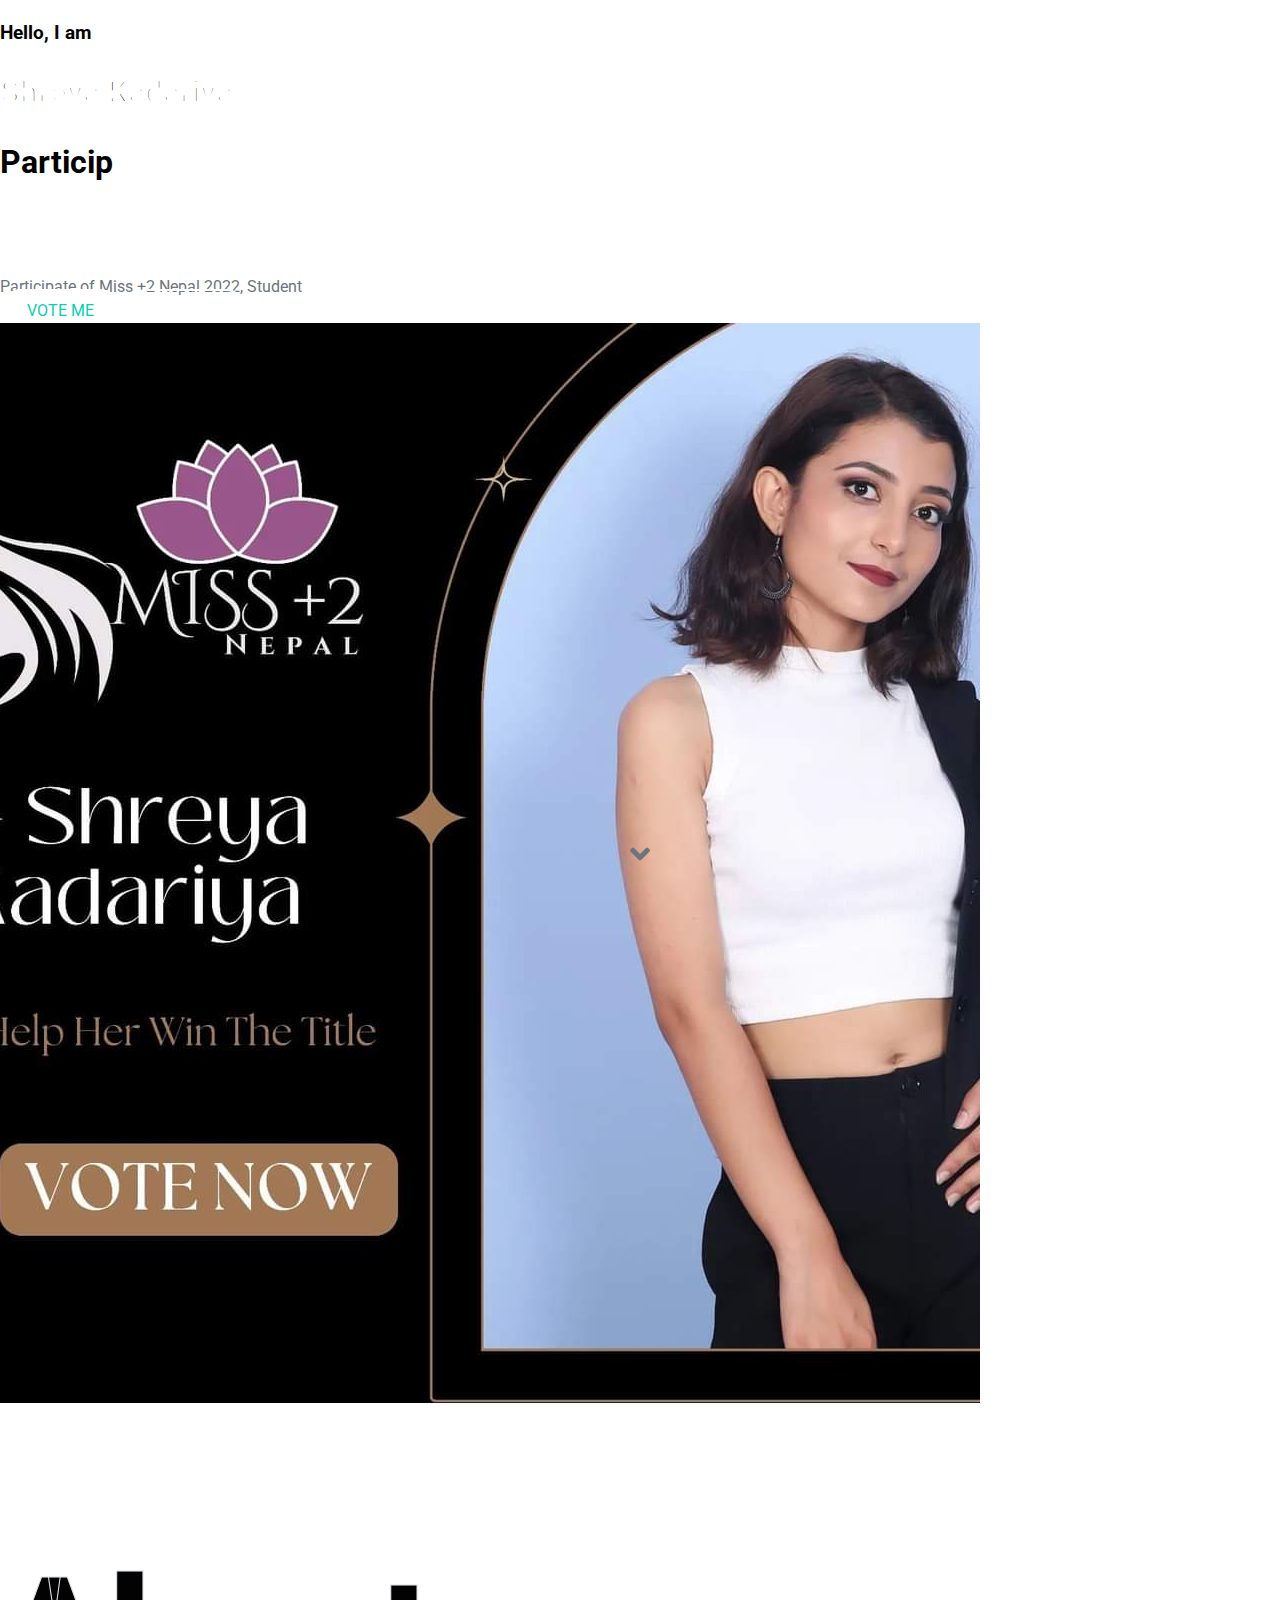
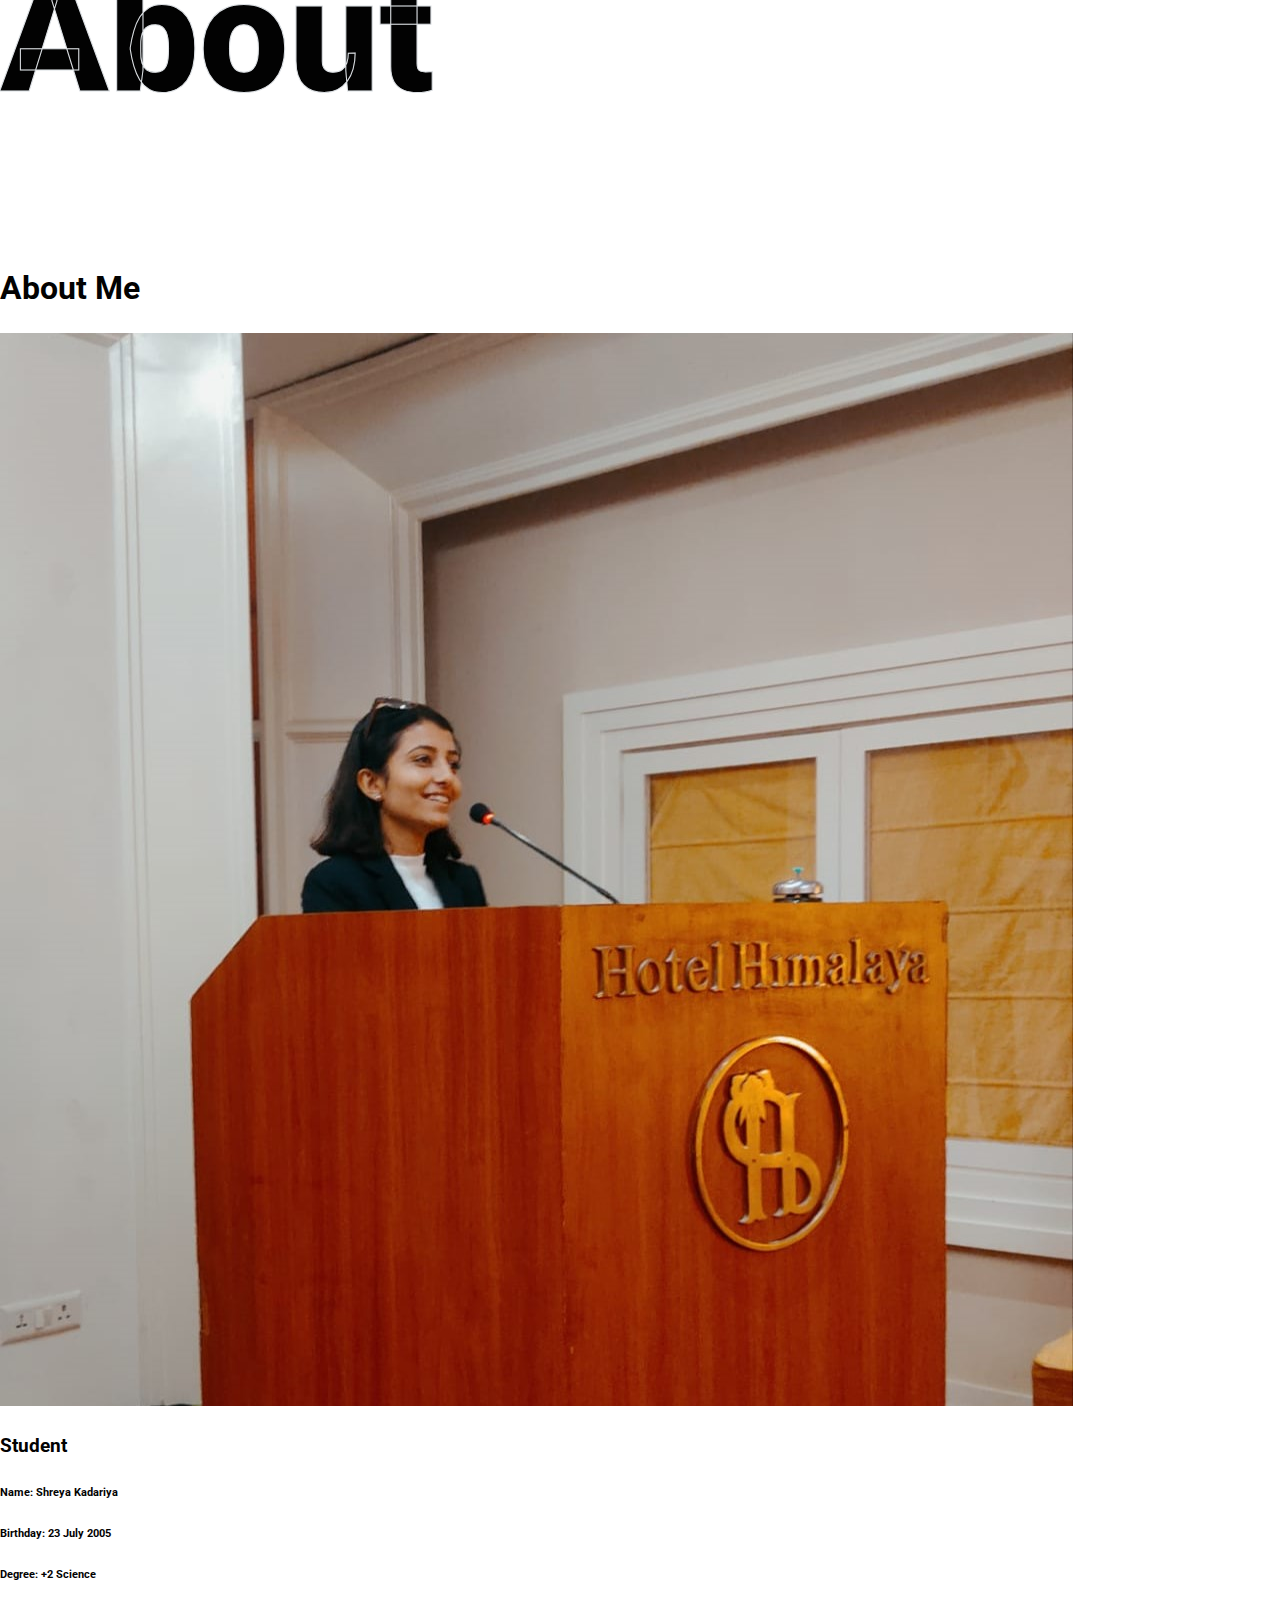
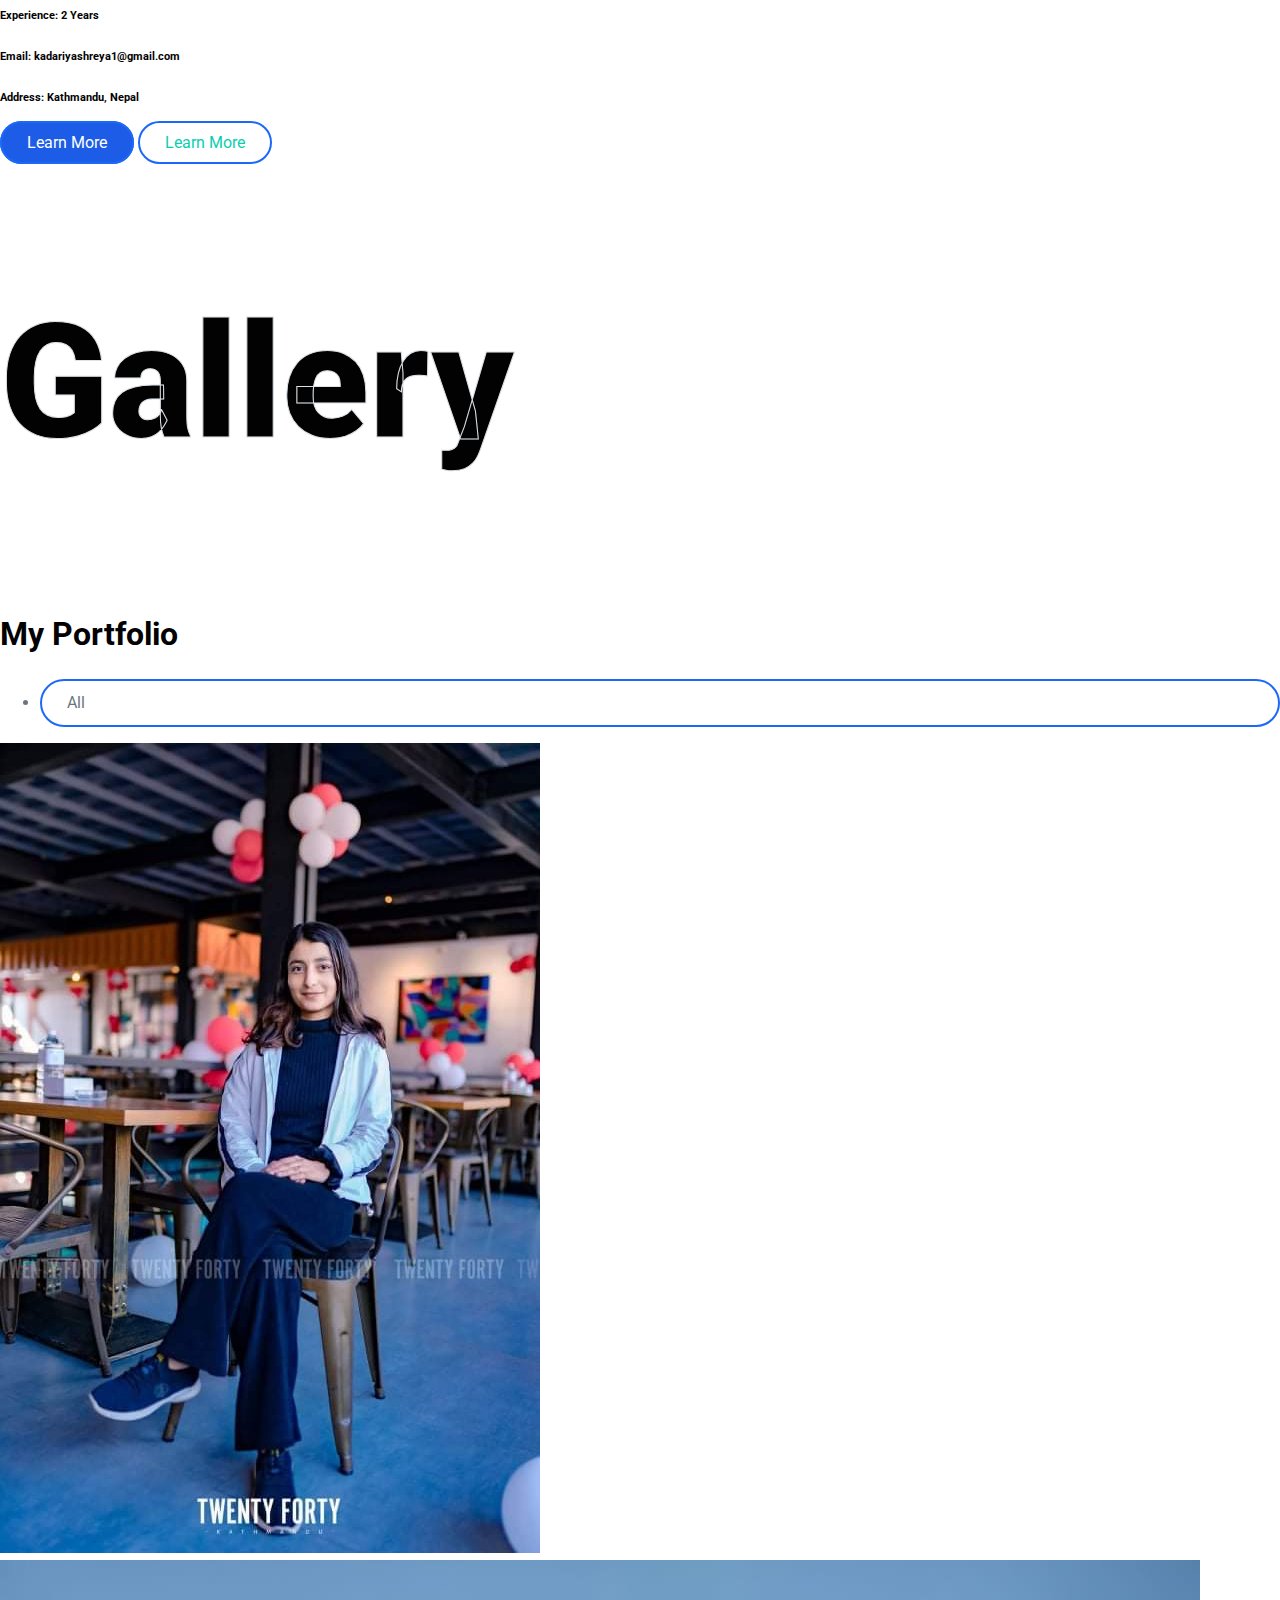
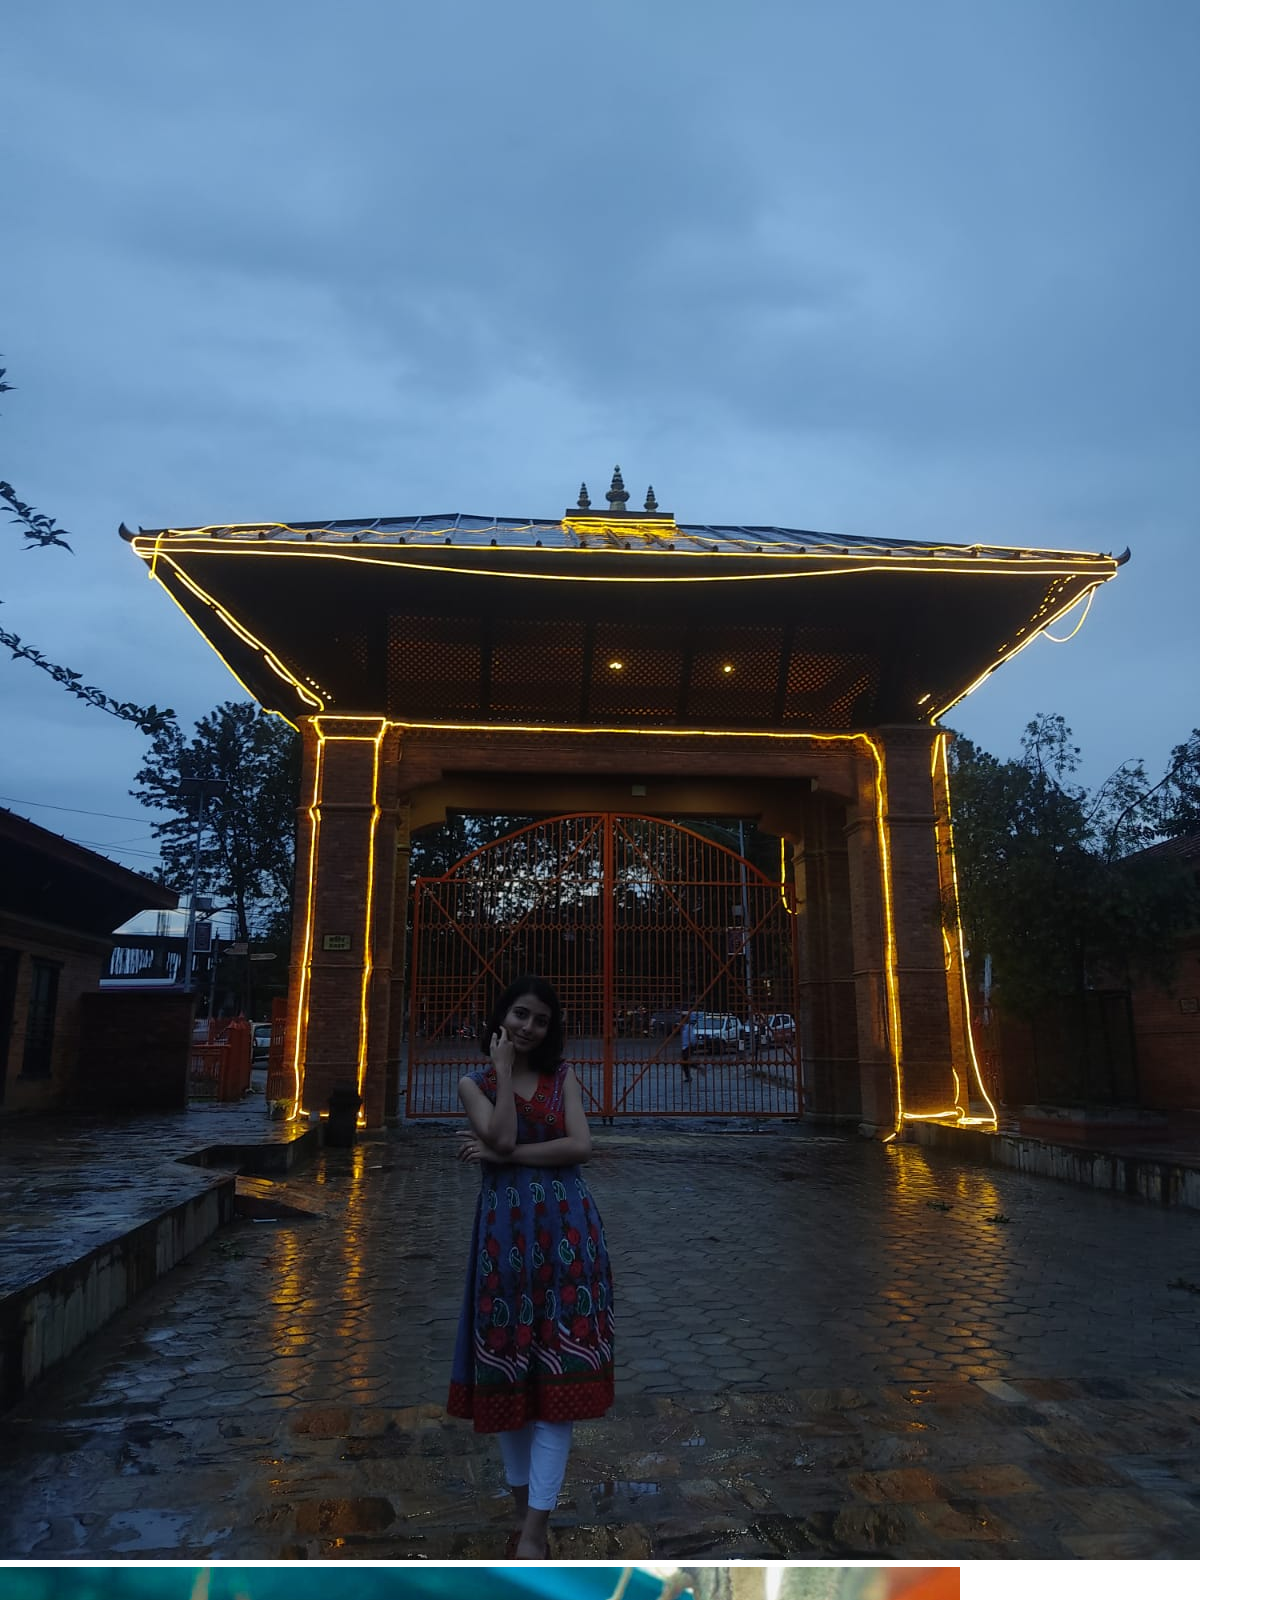
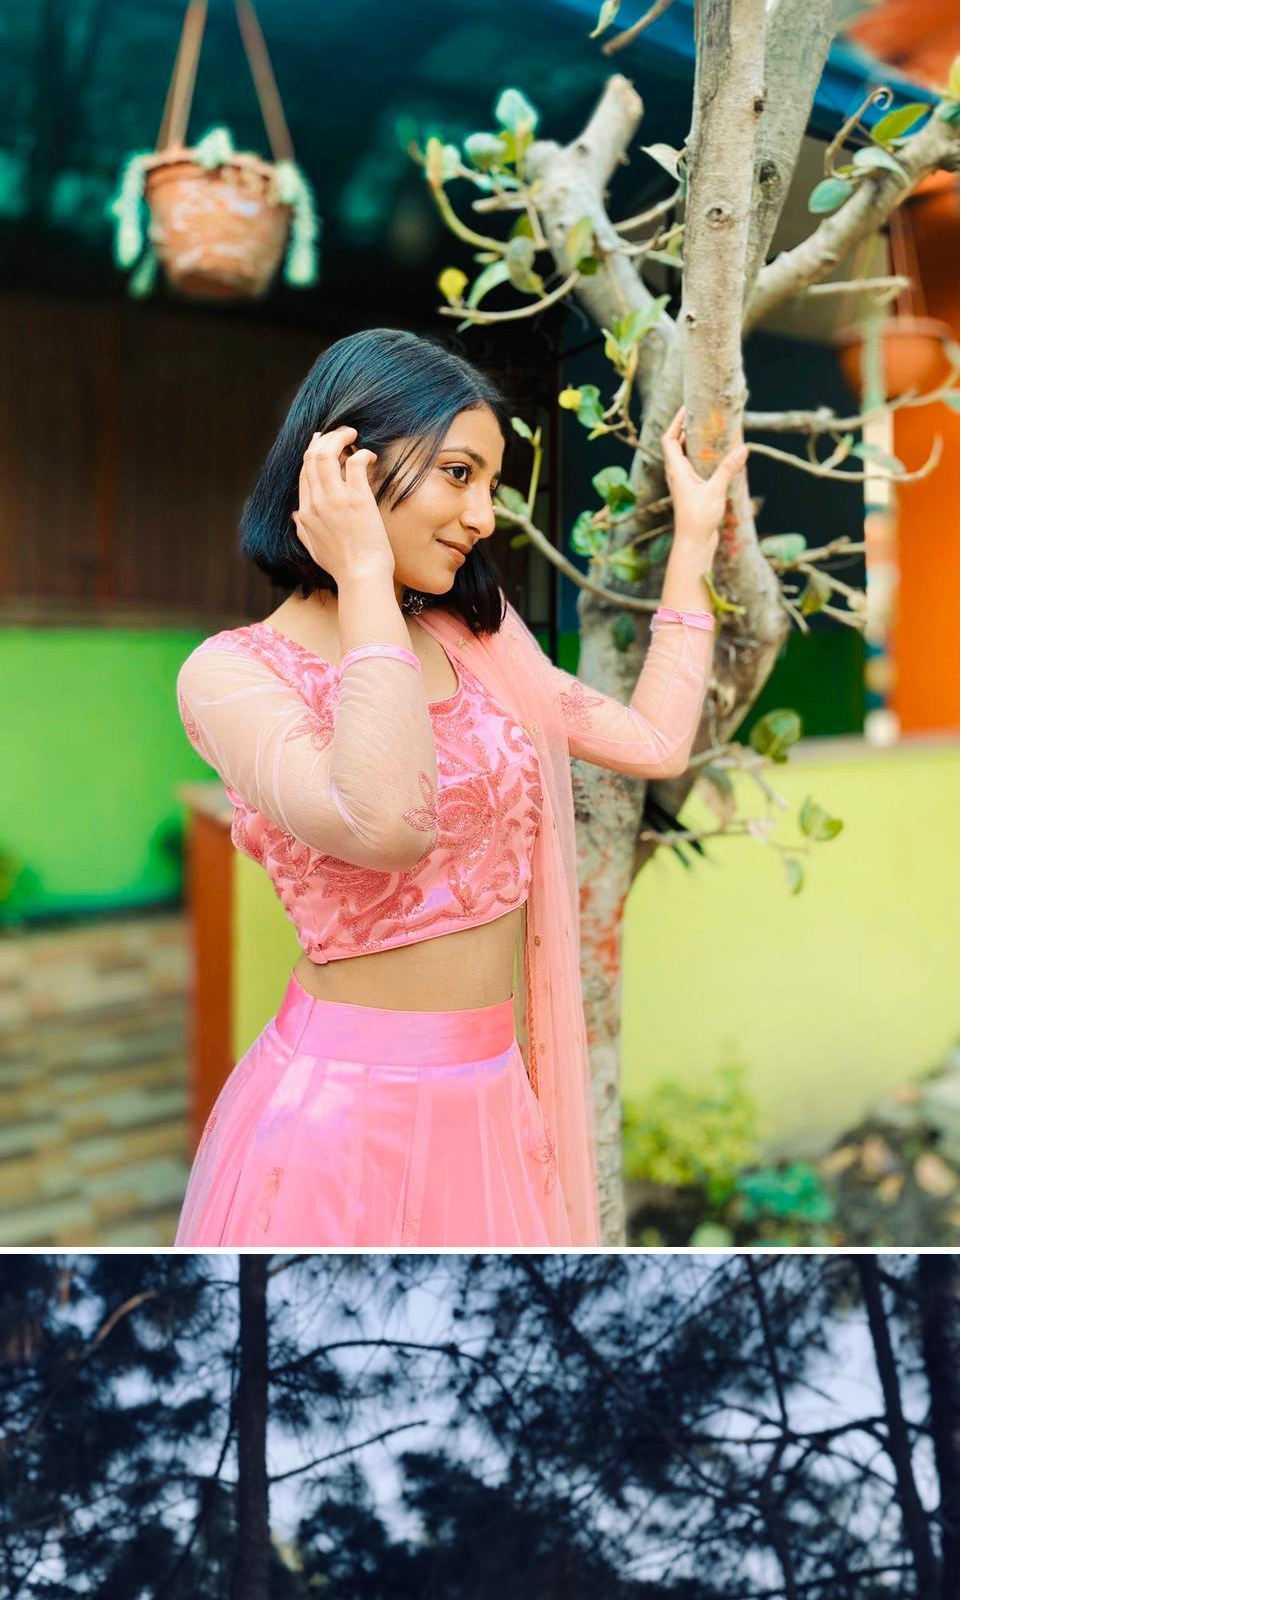
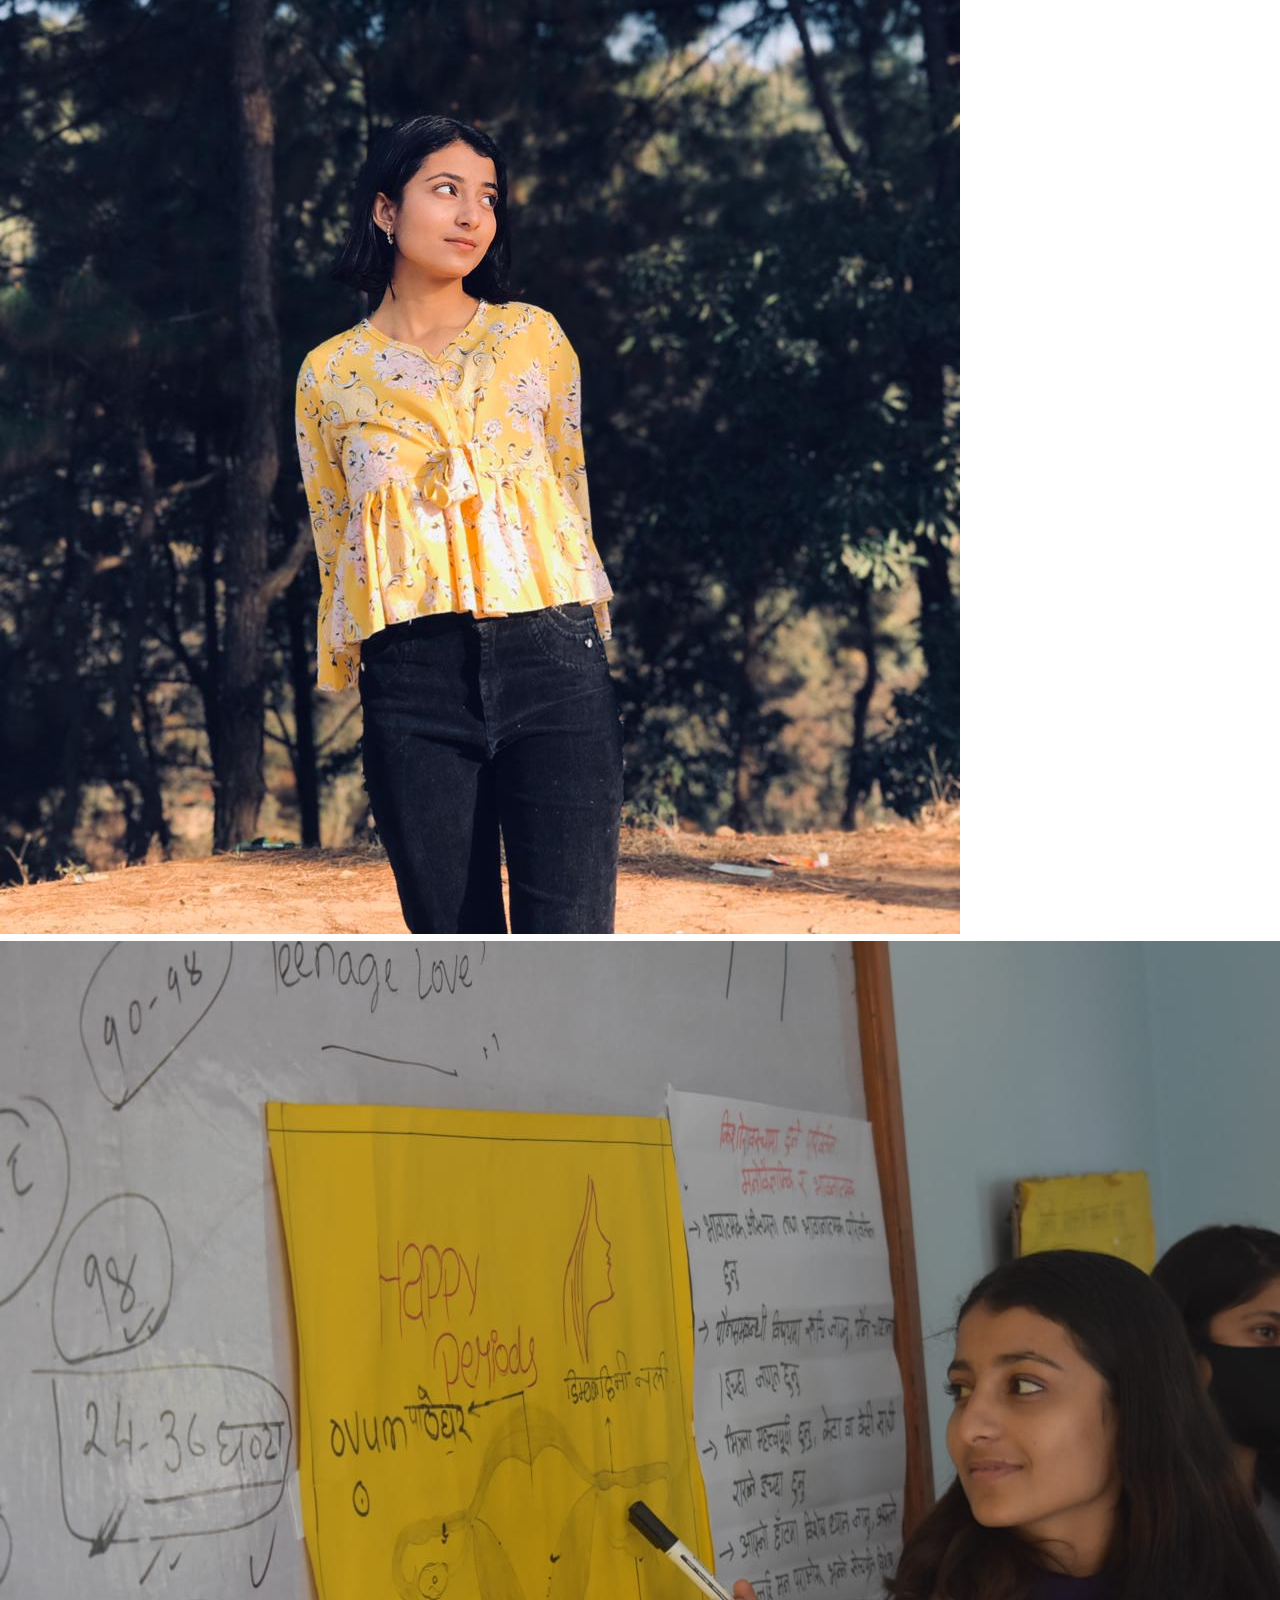
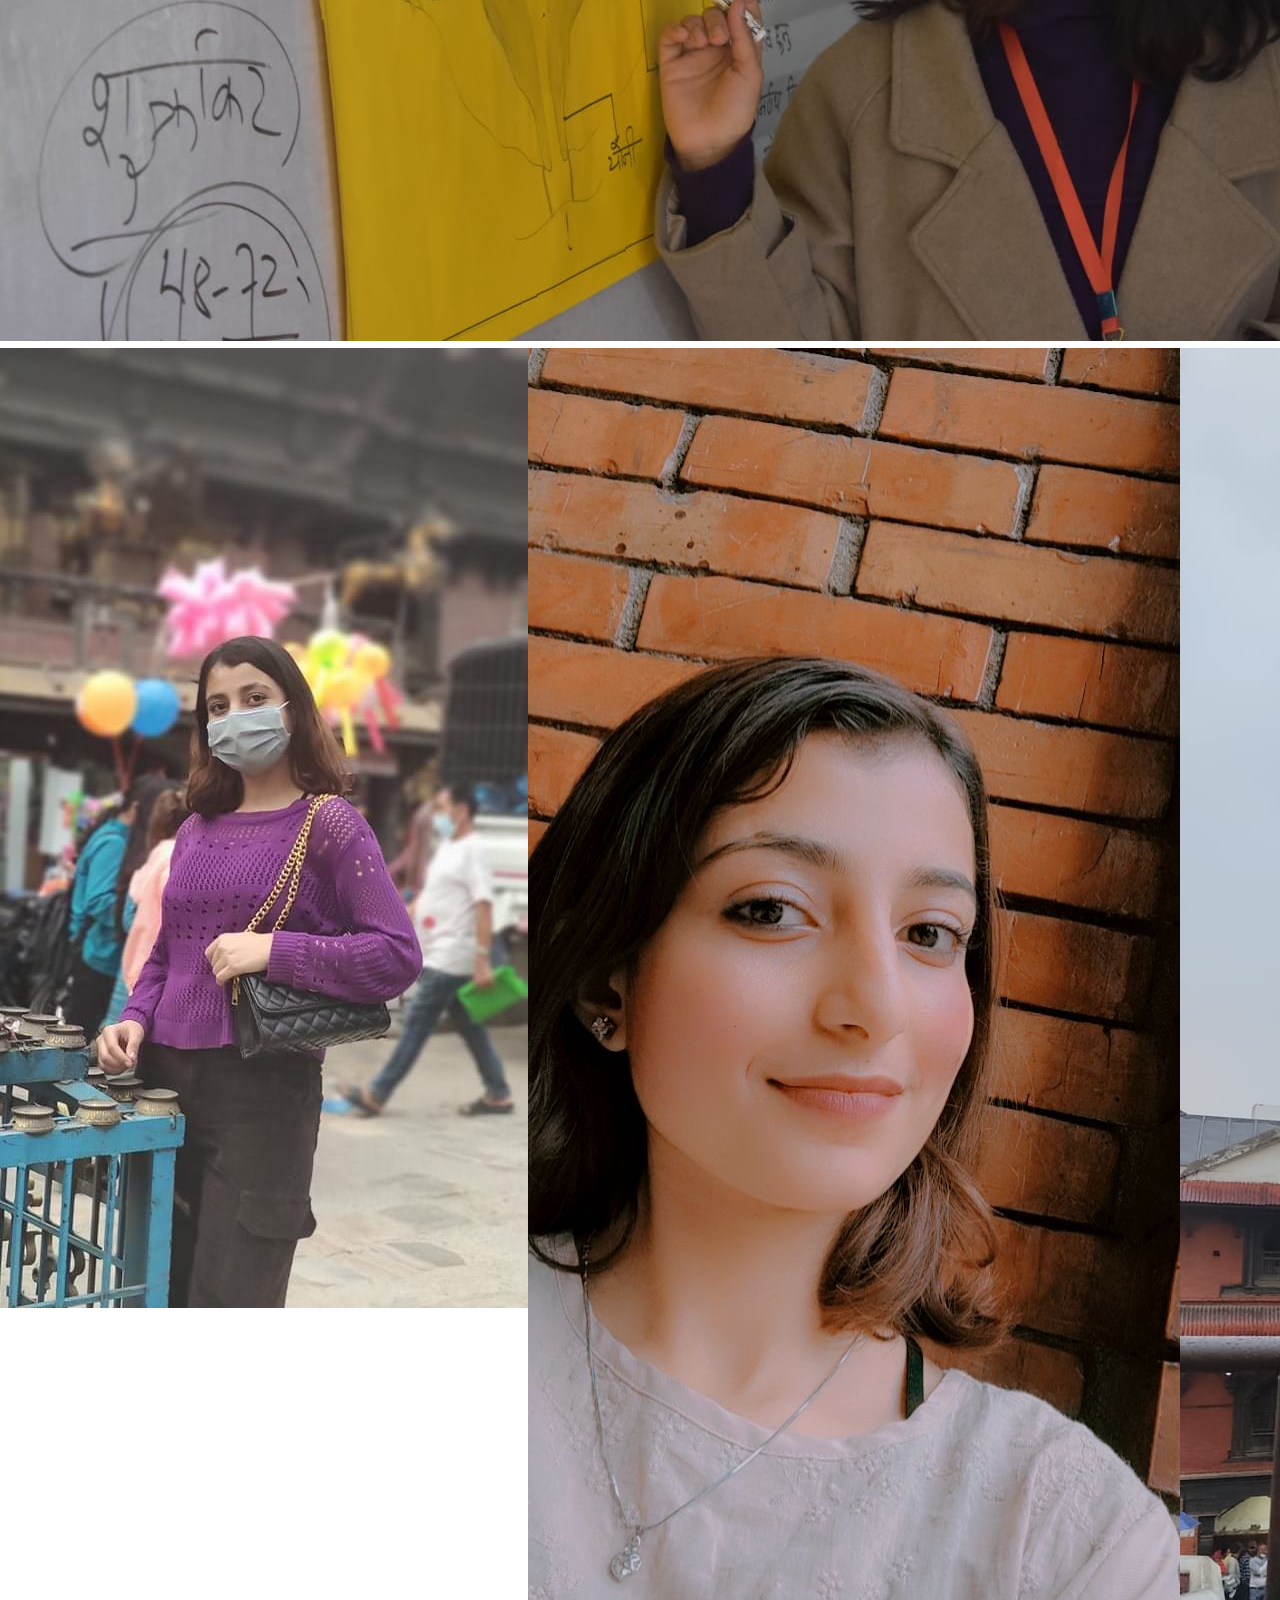
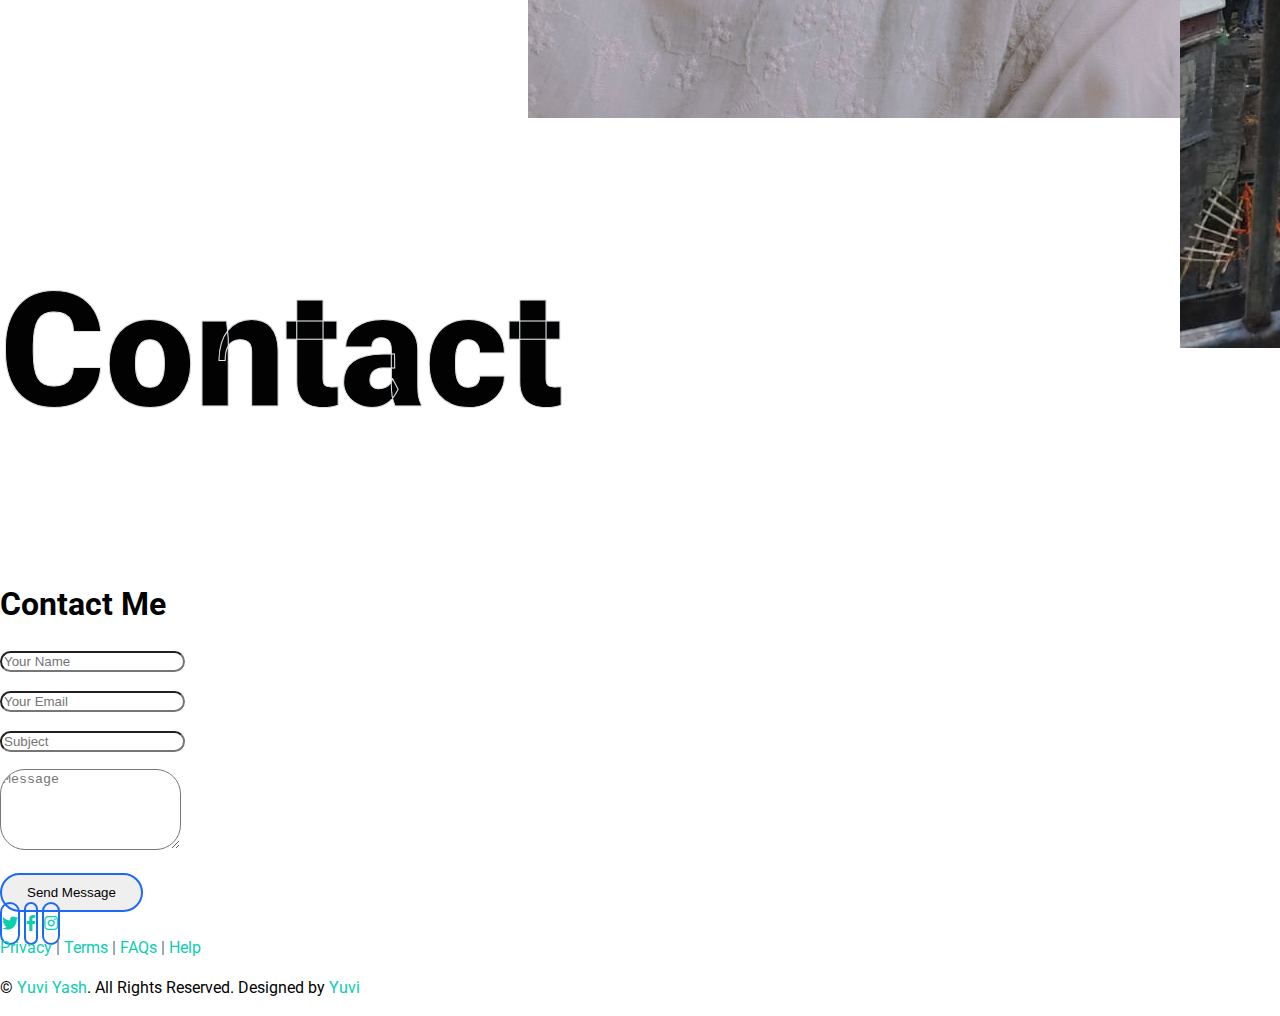
==== commit 4bbe7b4c: "Update index.html" ====
--- a/index.html
+++ b/index.html
@@ -3,7 +3,7 @@
 
 <head>
     <meta charset="utf-8">
-    <title>FreeFolio - Freelancer Portfolio Template</title>
+    <title>Shreya Kadariya</title>
     <meta content="width=device-width, initial-scale=1.0" name="viewport">
     <meta content="Free HTML Templates" name="keywords">
     <meta content="Free HTML Templates" name="description">
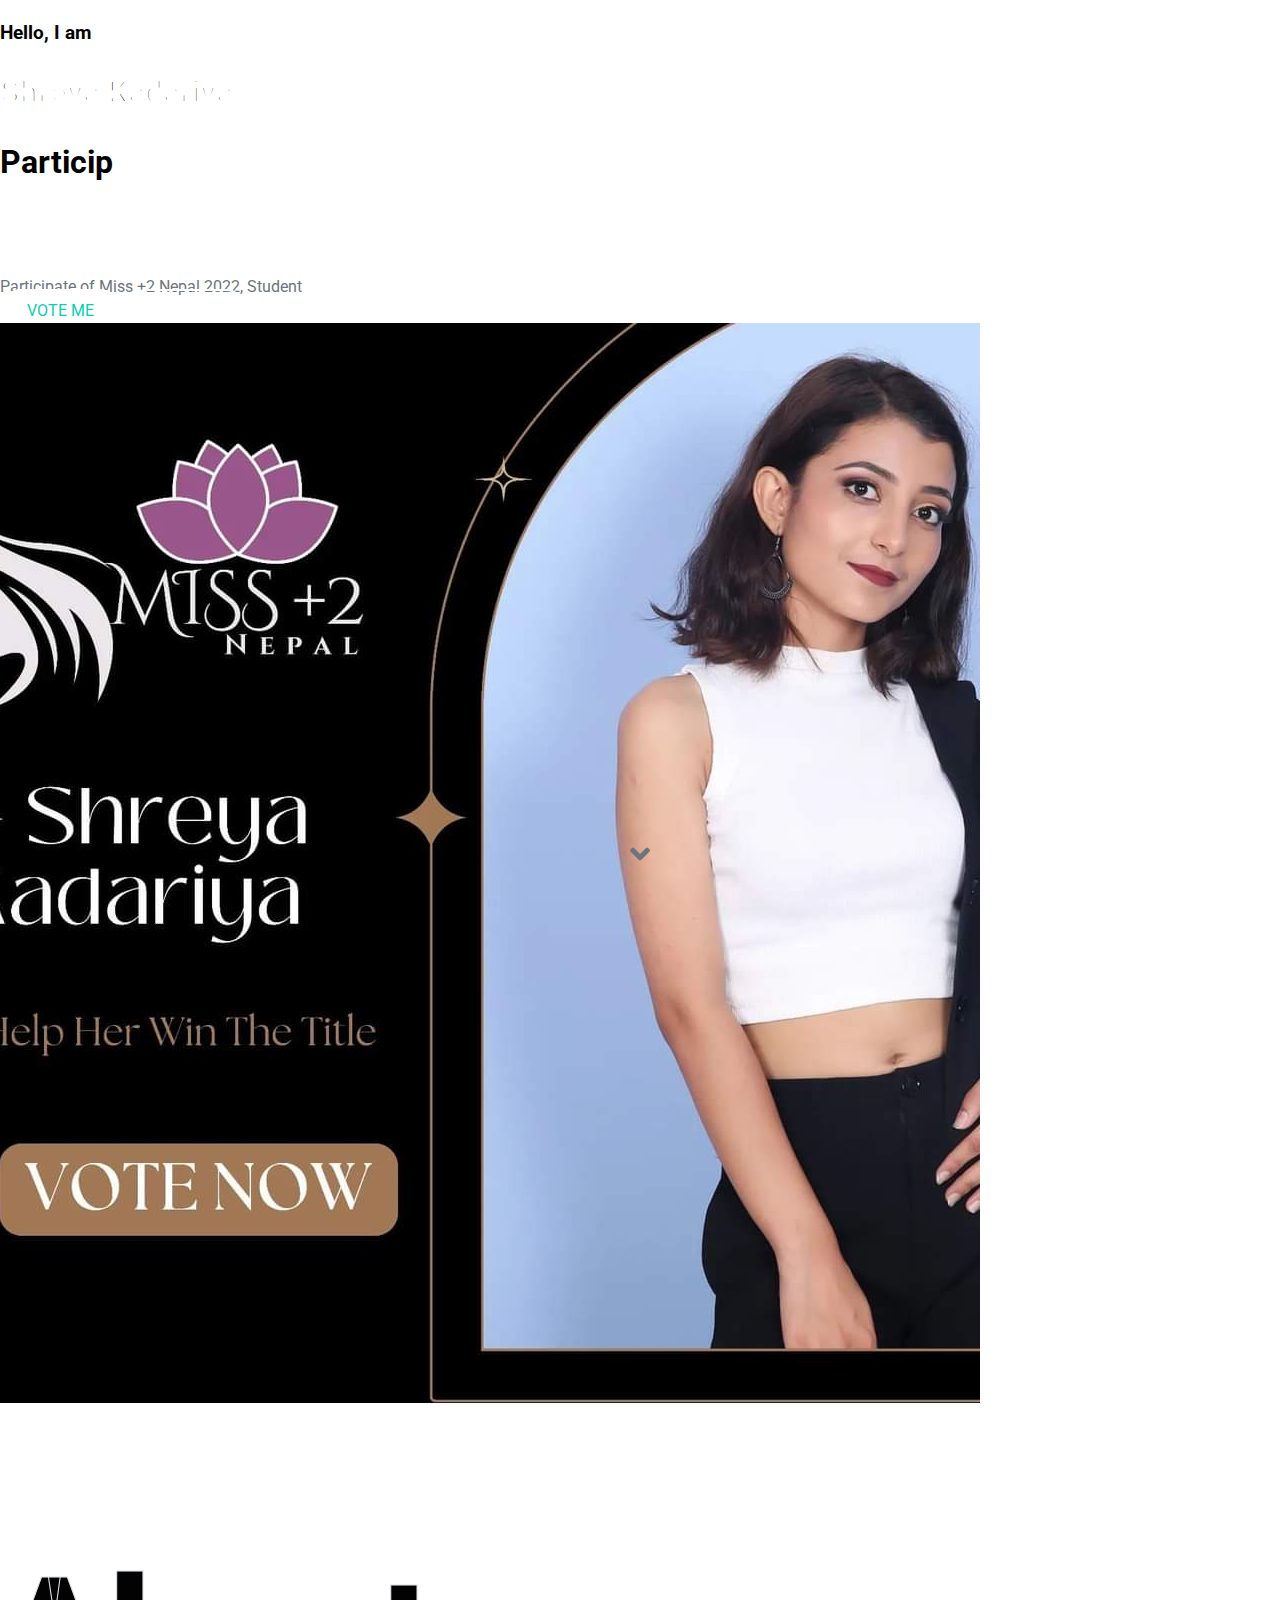
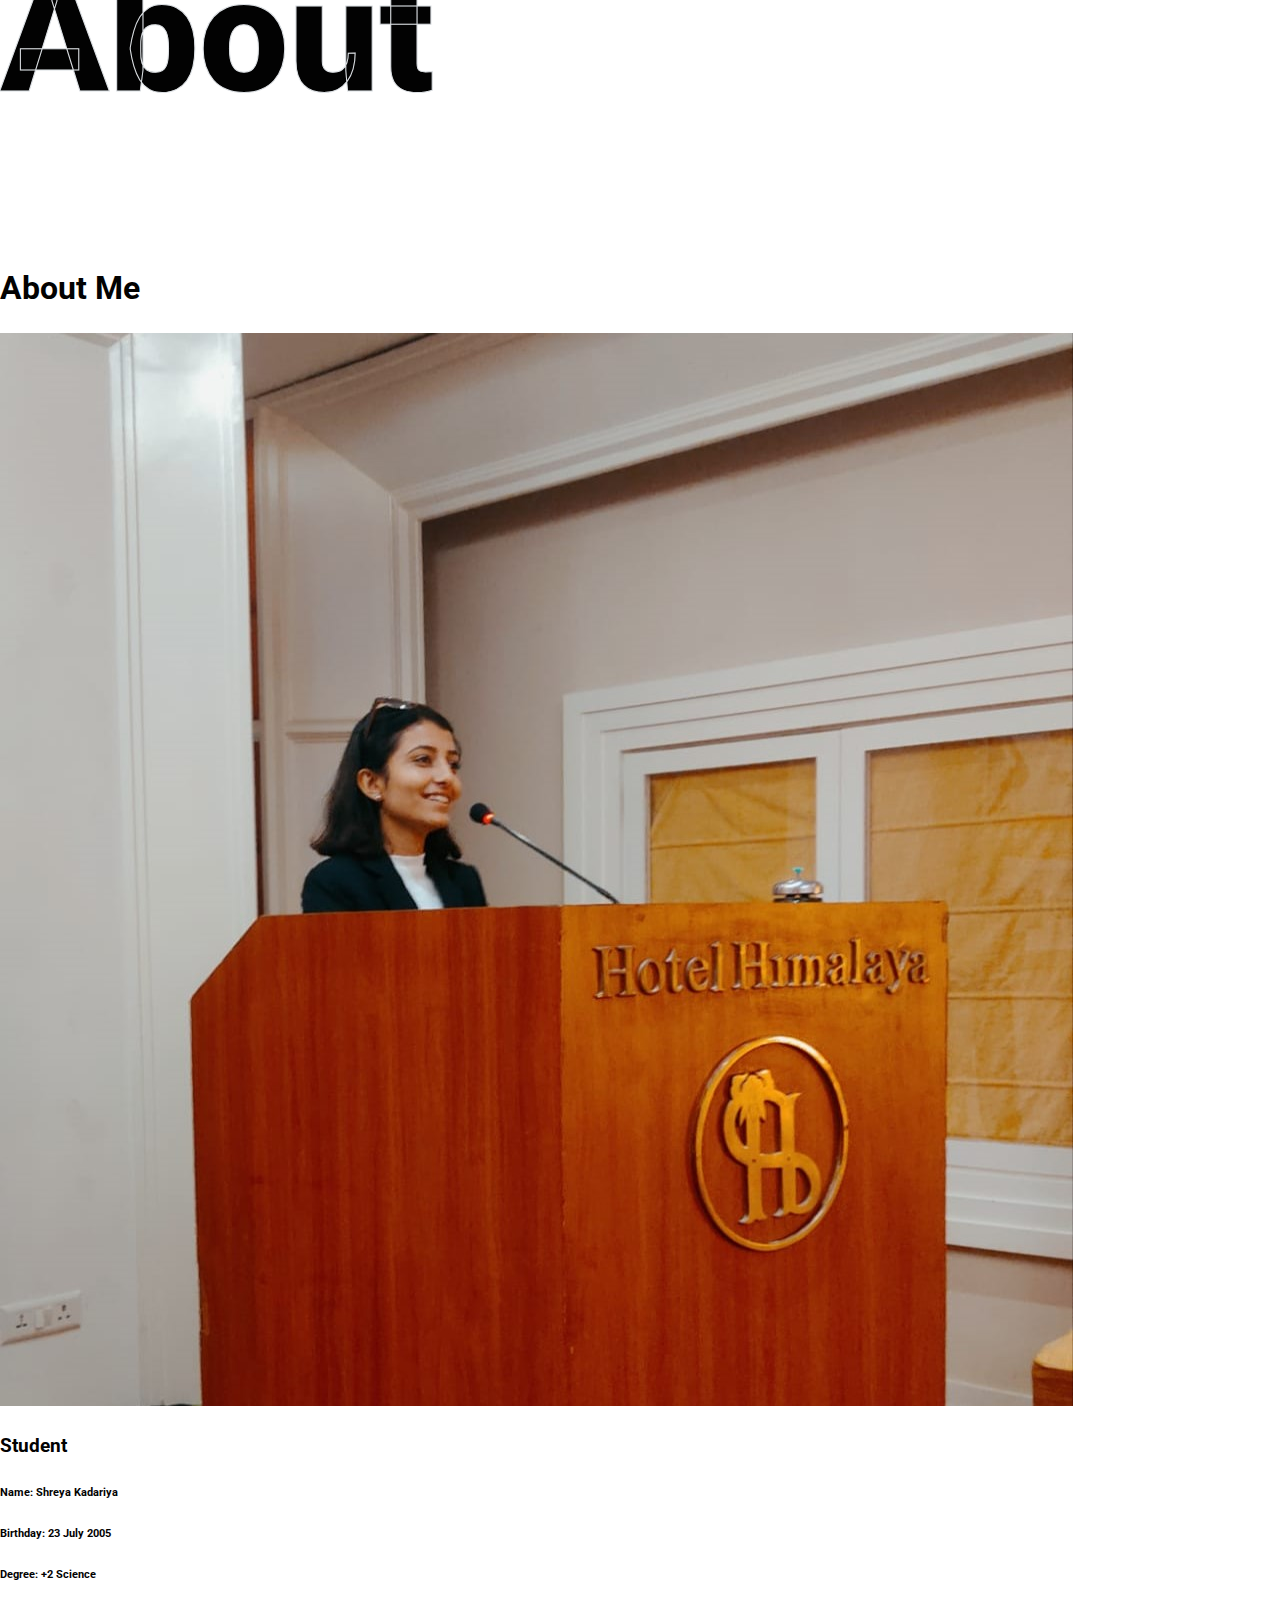
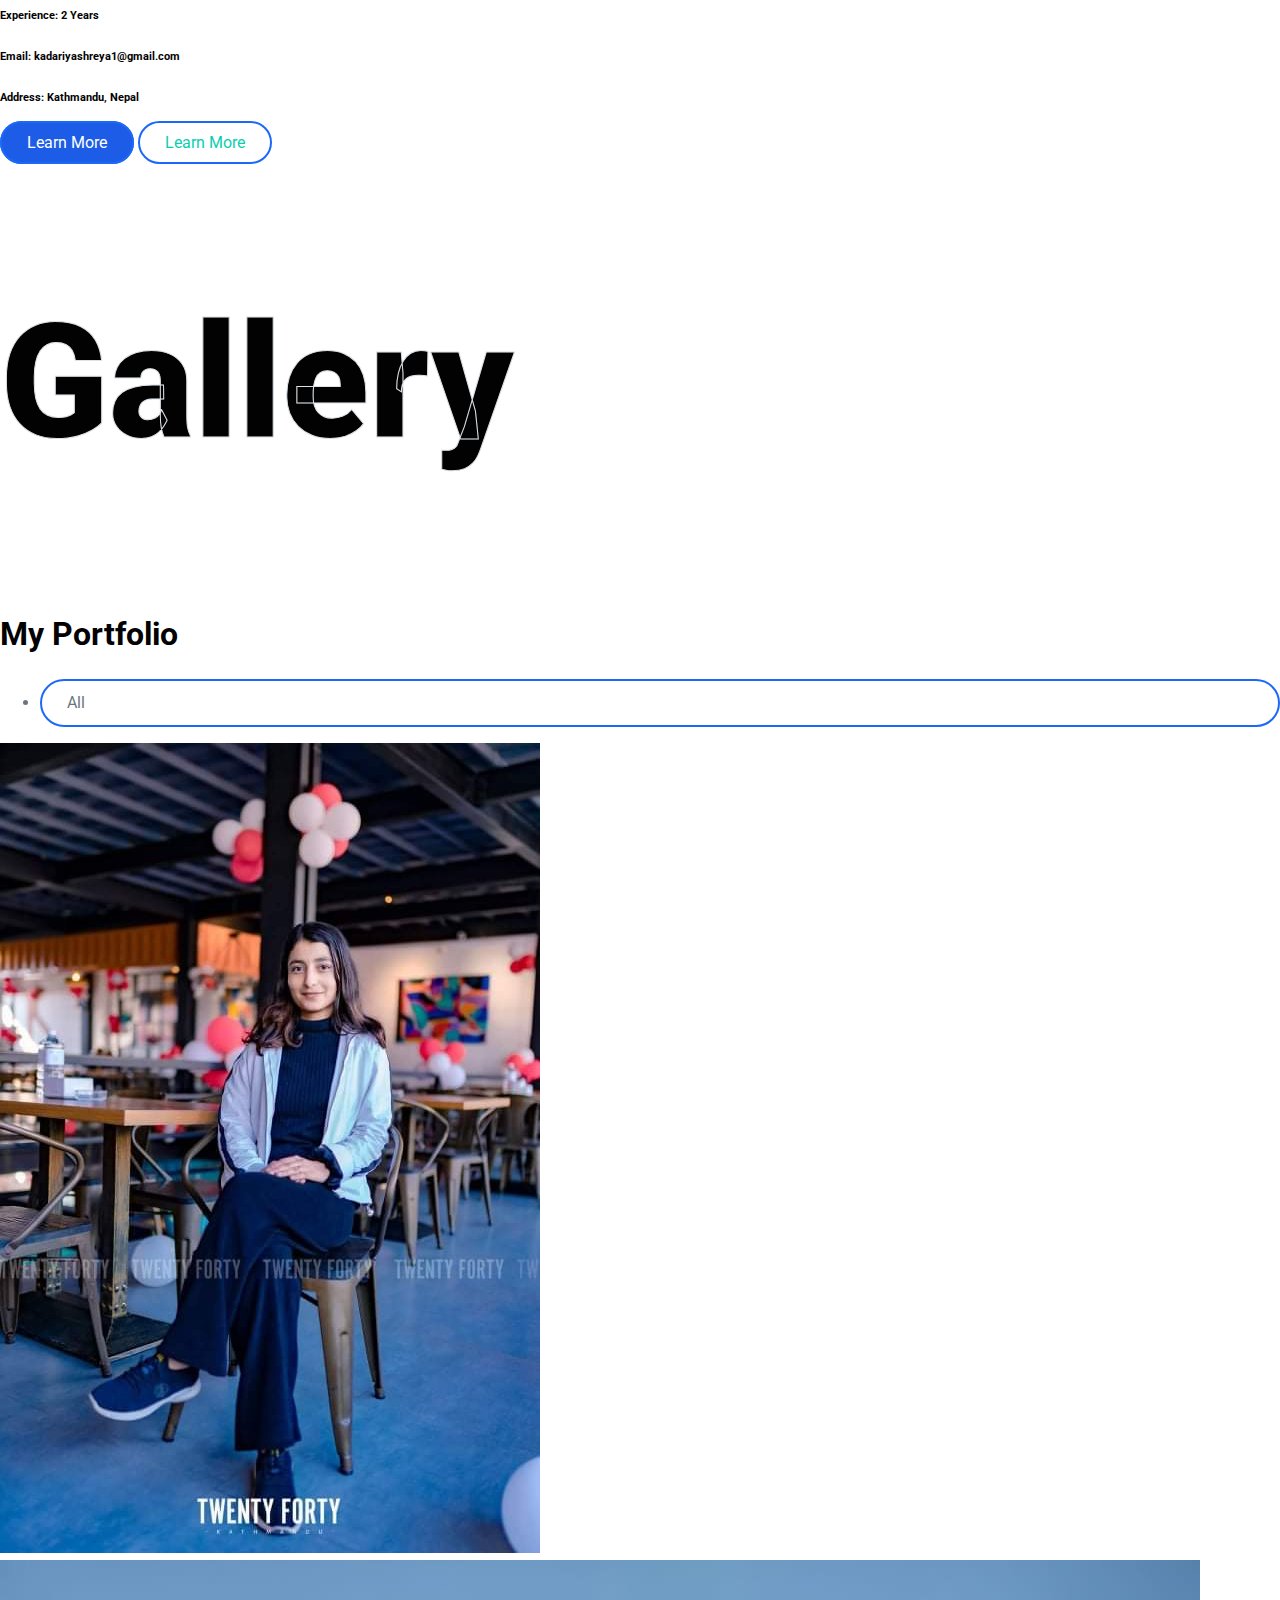
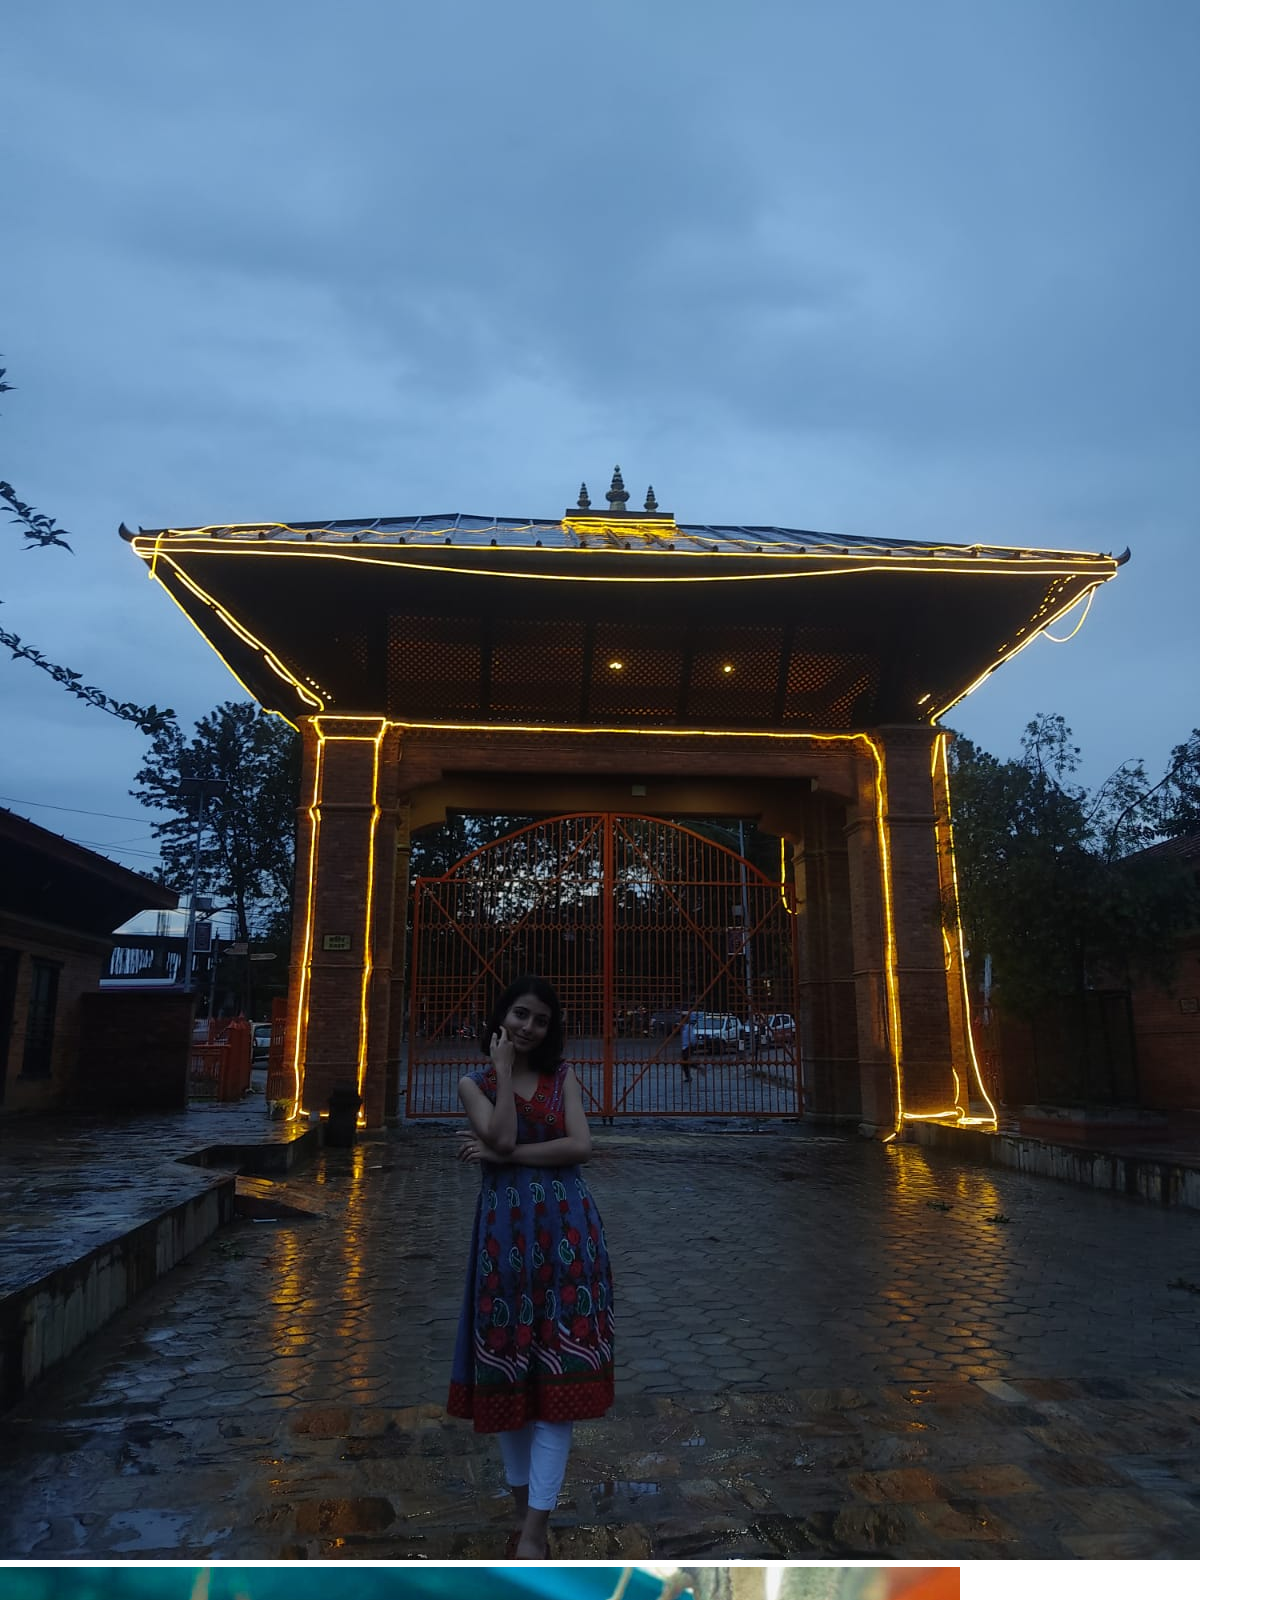
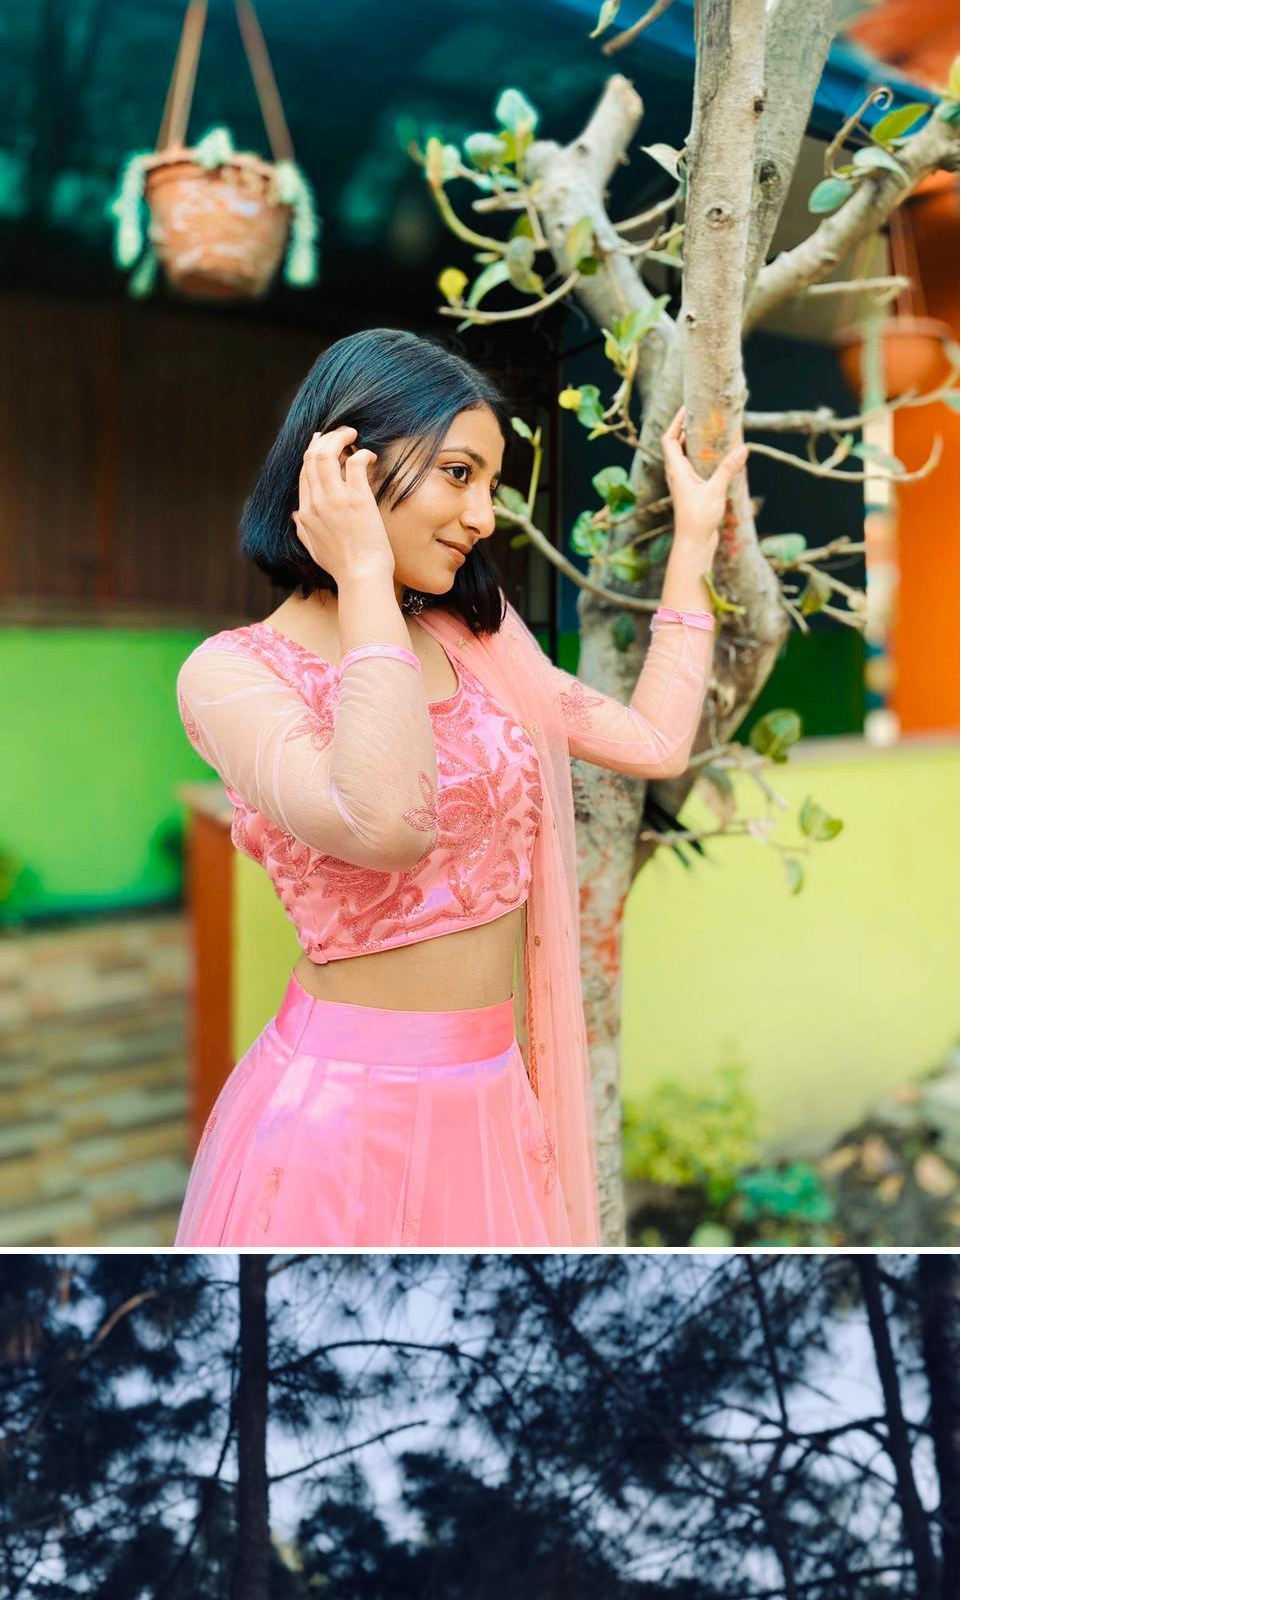
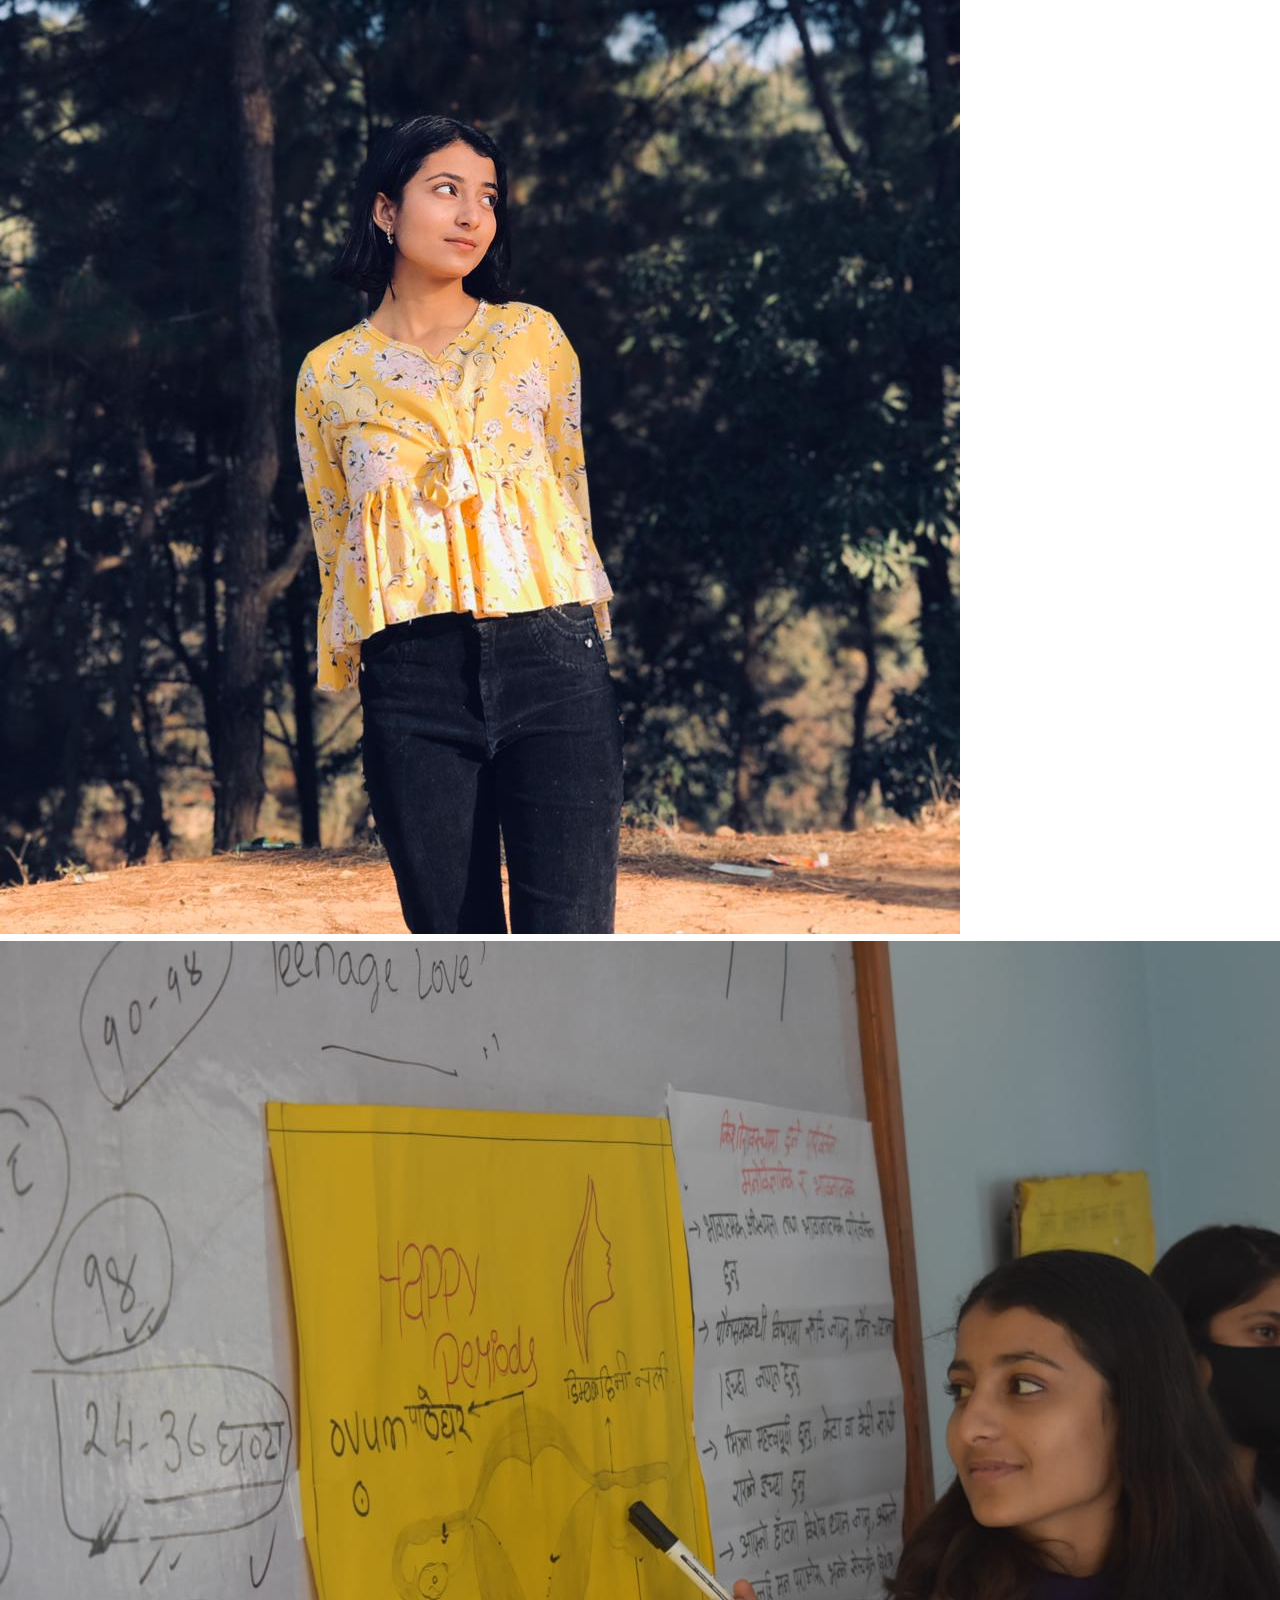
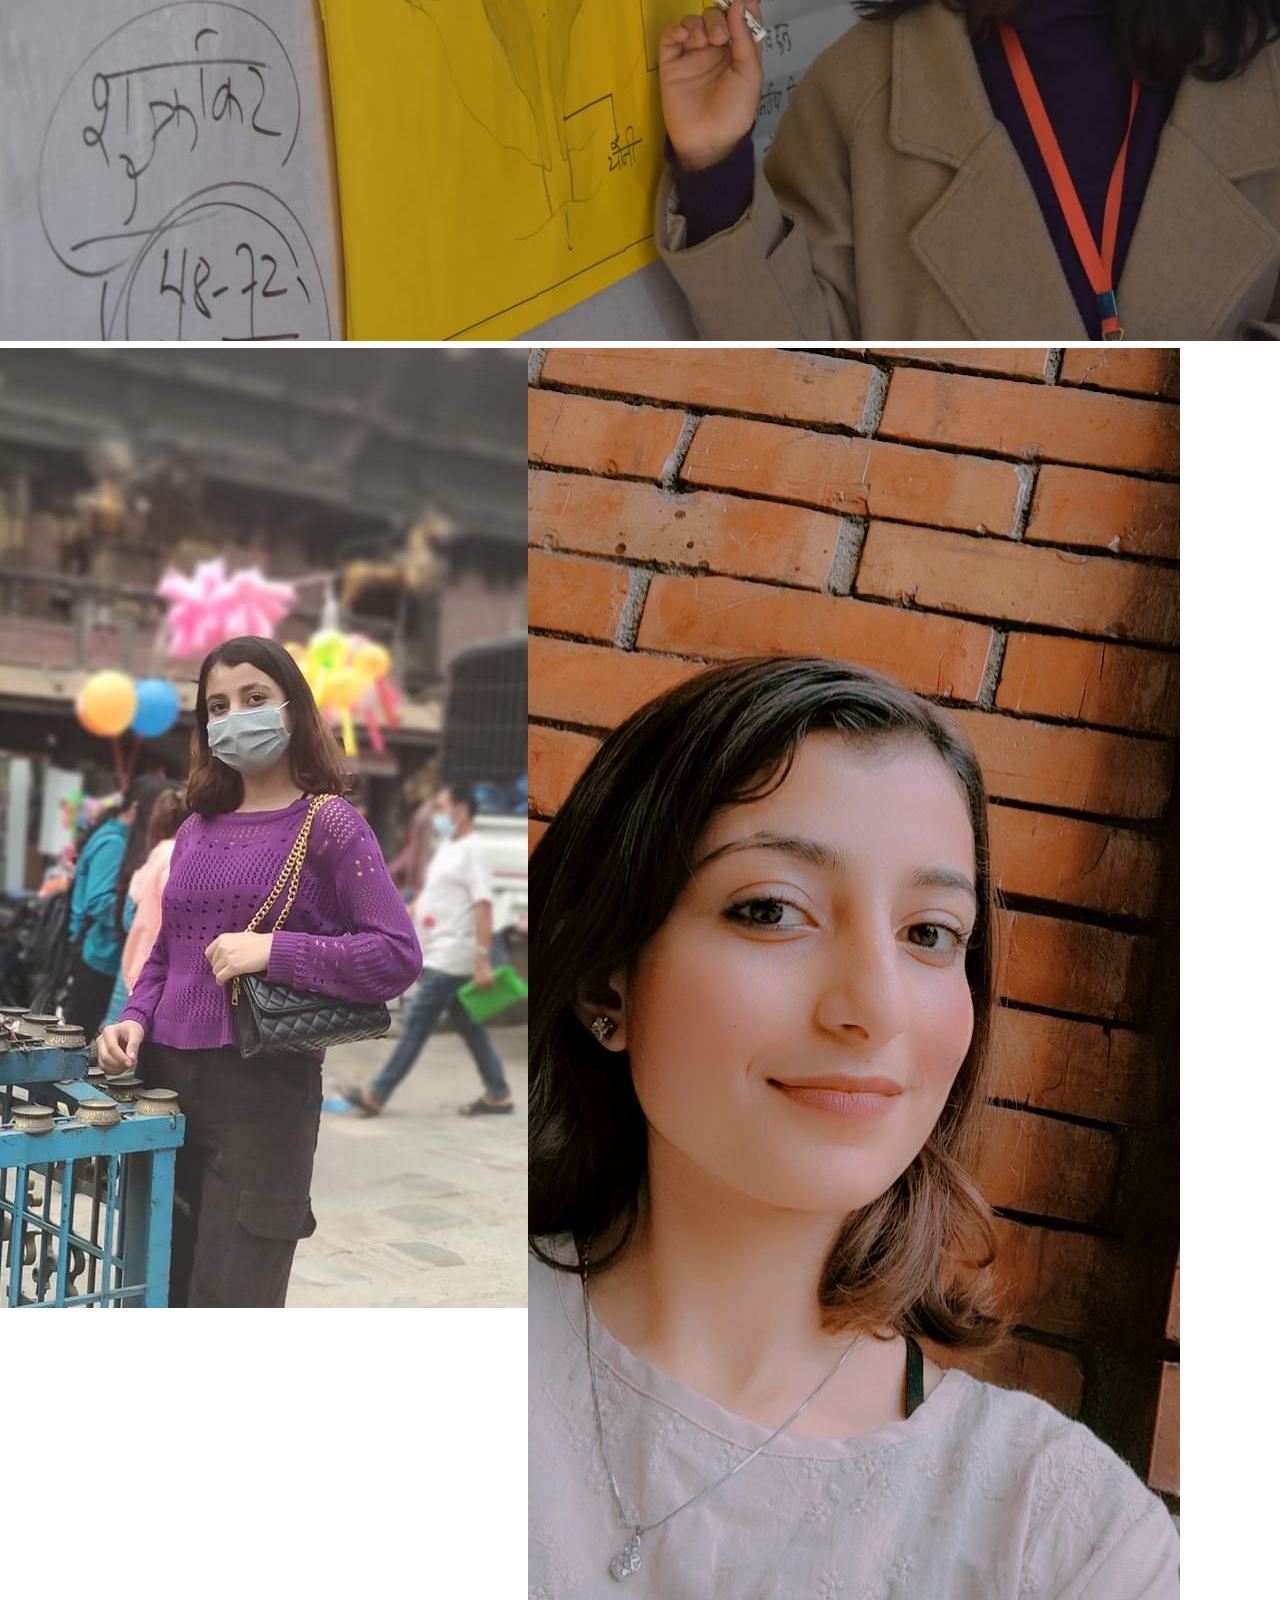
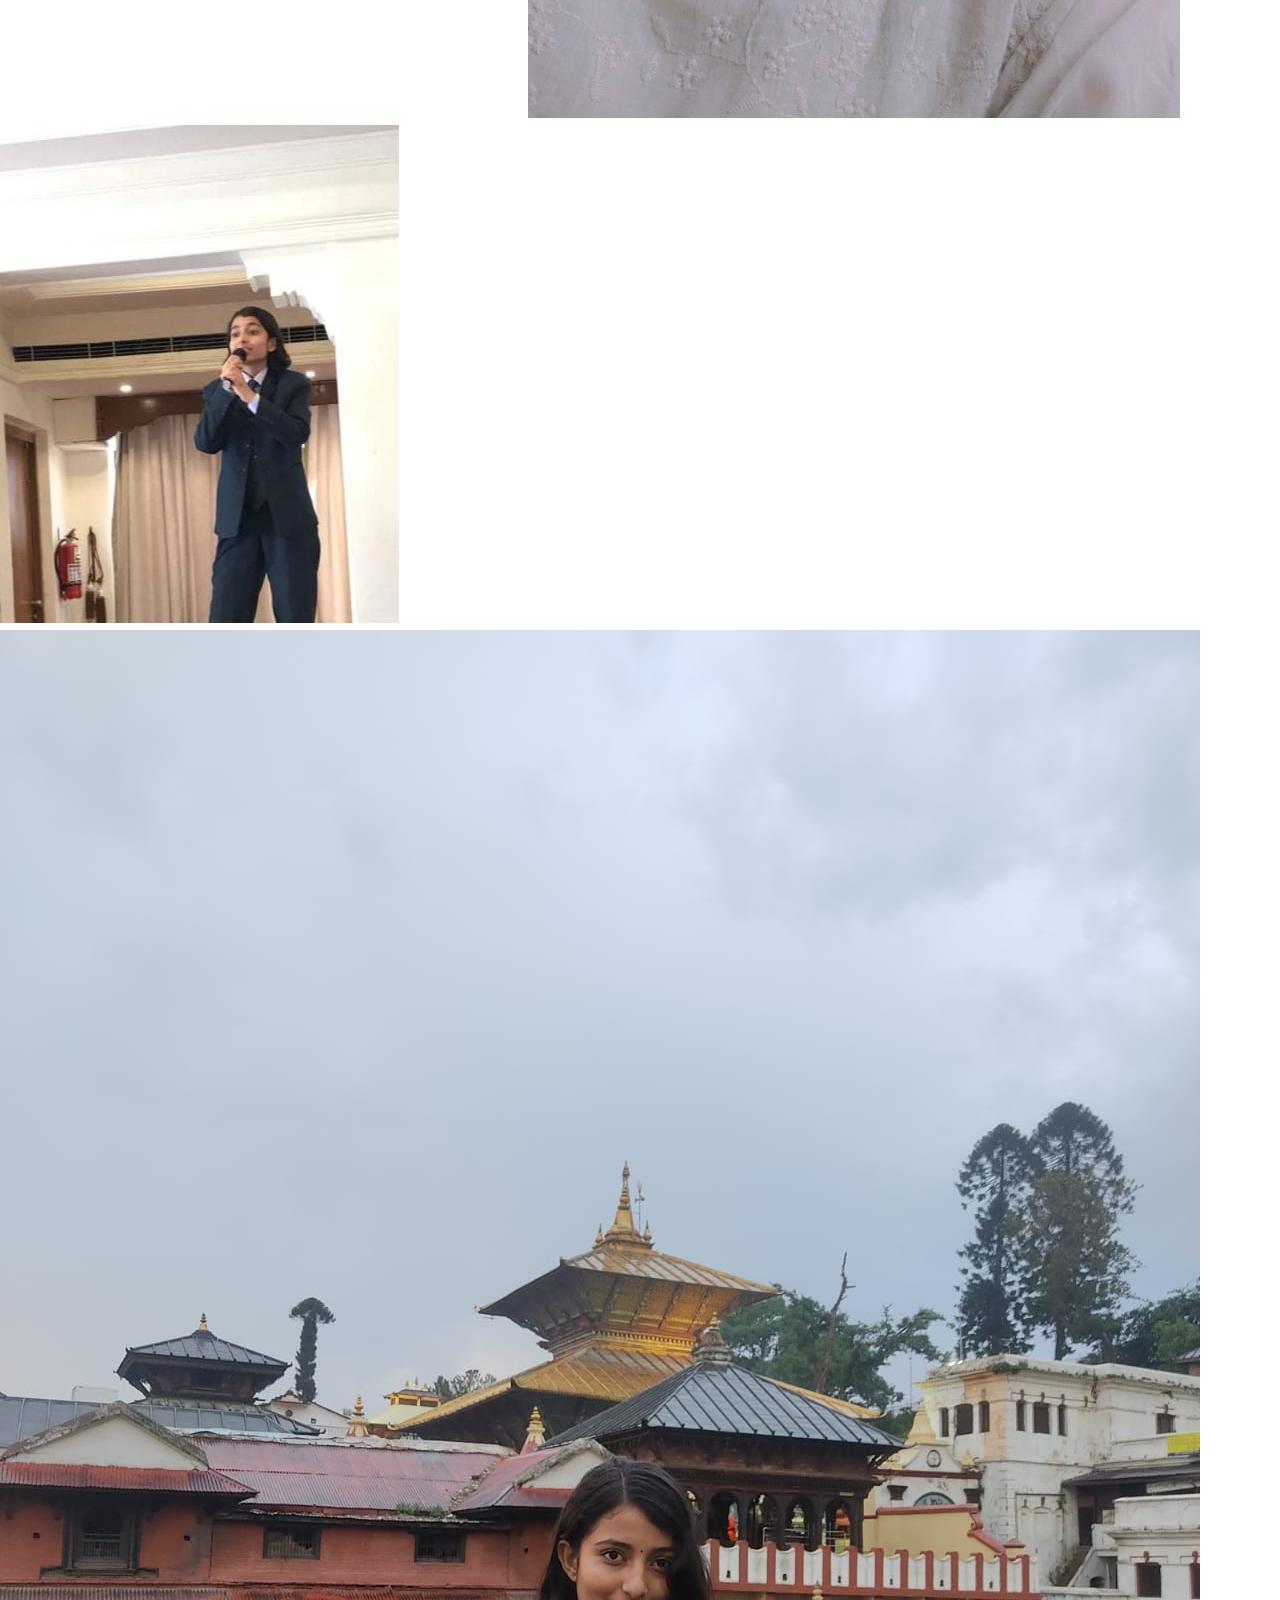
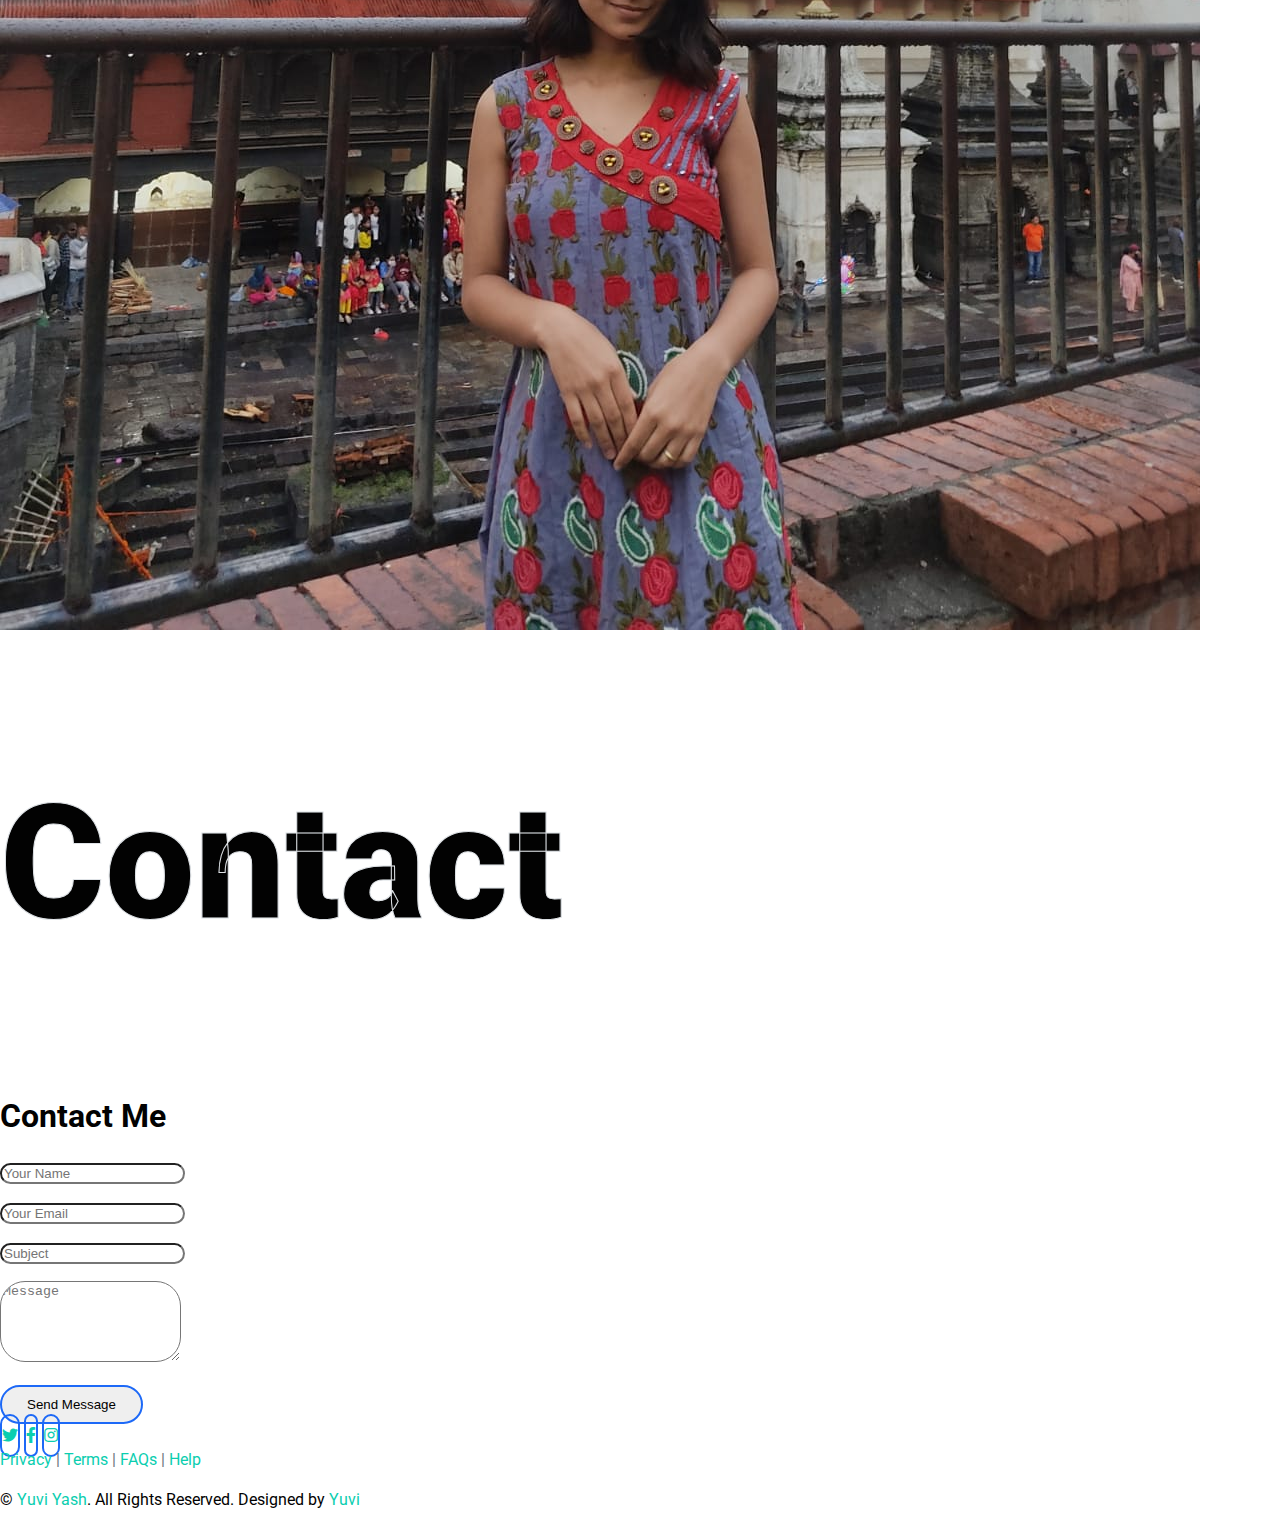
==== commit 49f17816: "Update index.html" ====
--- a/index.html
+++ b/index.html
@@ -31,7 +31,7 @@
     <!-- Navbar Start -->
     <nav class="navbar fixed-top shadow-sm navbar-expand-lg bg-light navbar-light py-3 py-lg-0 px-lg-5">
         <a href="index.html" class="navbar-brand ml-lg-3">
-            <h1 class="m-0 display-5"><span class="text-primary">Free</span>Folio</h1>
+            <h1 class="m-0 display-5"><span class="text-primary">Shreya</span>Kadariya</h1>
         </a>
         <button type="button" class="navbar-toggler" data-toggle="collapse" data-target="#navbarCollapse">
             <span class="navbar-toggler-icon"></span>
